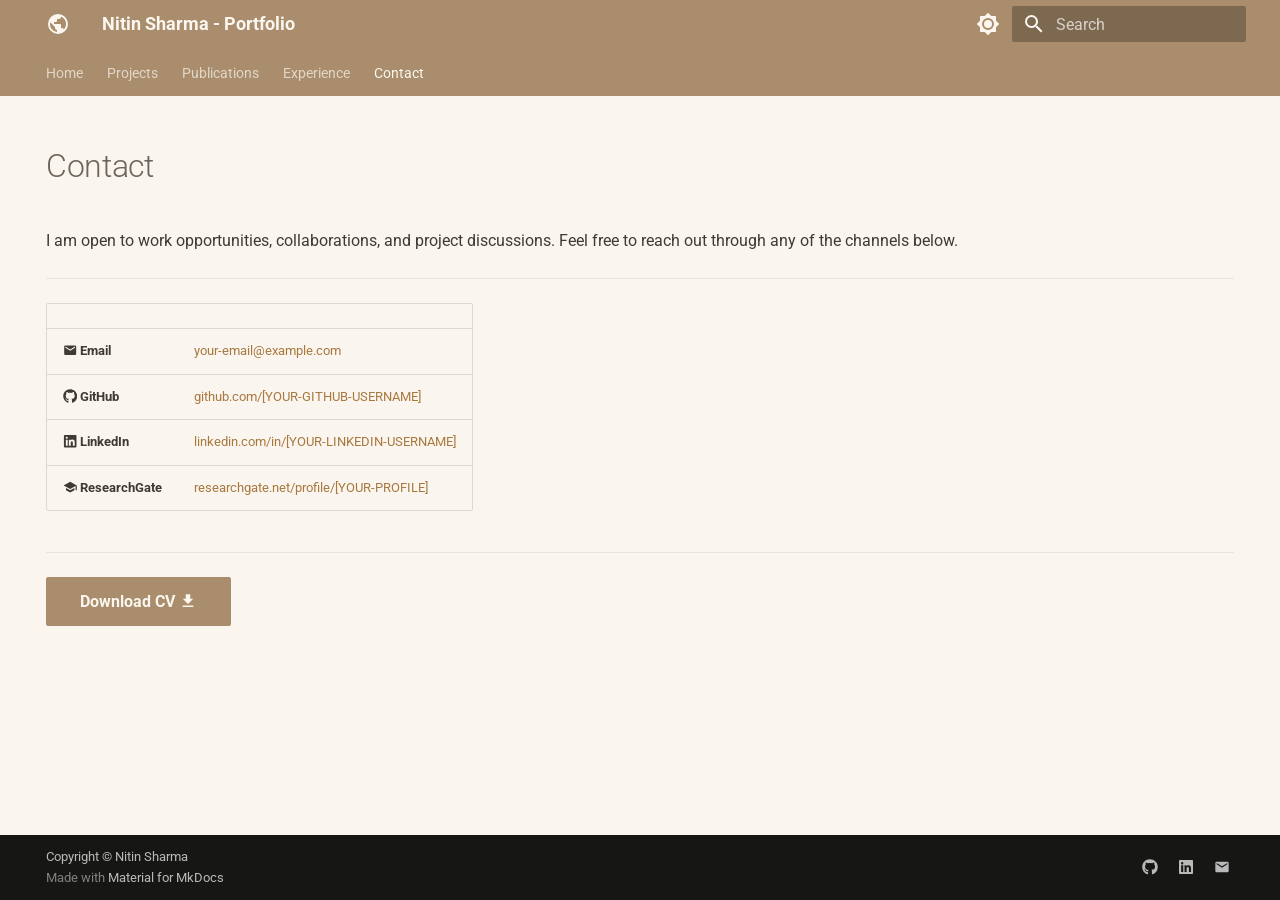
==== contact/index.html @ e61a28f4 "Deployed 3a46491 with MkDocs version: 1.6.1" ====
<!doctype html>
<html lang="en" class="no-js">
  <head>
    
      <meta charset="utf-8">
      <meta name="viewport" content="width=device-width,initial-scale=1">
      
        <meta name="description" content="Portfolio of Nitin Sharma — GIS, Remote Sensing, and Spatial Data Science">
      
      
        <meta name="author" content="Nitin Sharma">
      
      
      
        <link rel="prev" href="../experience/">
      
      
      
        
      
      
      <link rel="icon" href="../assets/images/favicon.png">
      <meta name="generator" content="mkdocs-1.6.1, mkdocs-material-9.7.6">
    
    
      
        <title>Contact - Nitin Sharma - Portfolio</title>
      
    
    
      <link rel="stylesheet" href="../assets/stylesheets/main.484c7ddc.min.css">
      
        
        <link rel="stylesheet" href="../assets/stylesheets/palette.ab4e12ef.min.css">
      
      


    
    
      
    
    
      
        
        
        <link rel="preconnect" href="https://fonts.gstatic.com" crossorigin>
        <link rel="stylesheet" href="https://fonts.googleapis.com/css?family=Roboto:300,300i,400,400i,700,700i%7CRoboto+Mono:400,400i,700,700i&display=fallback">
        <style>:root{--md-text-font:"Roboto";--md-code-font:"Roboto Mono"}</style>
      
    
    
      <link rel="stylesheet" href="../assets/css/extra.css">
    
    <script>__md_scope=new URL("..",location),__md_hash=e=>[...e].reduce(((e,_)=>(e<<5)-e+_.charCodeAt(0)),0),__md_get=(e,_=localStorage,t=__md_scope)=>JSON.parse(_.getItem(t.pathname+"."+e)),__md_set=(e,_,t=localStorage,a=__md_scope)=>{try{t.setItem(a.pathname+"."+e,JSON.stringify(_))}catch(e){}}</script>
    
      

    
    
  </head>
  
  
    
    
      
    
    
    
    
    <body dir="ltr" data-md-color-scheme="default" data-md-color-primary="brown" data-md-color-accent="brown">
  
    
    <input class="md-toggle" data-md-toggle="drawer" type="checkbox" id="__drawer" autocomplete="off">
    <input class="md-toggle" data-md-toggle="search" type="checkbox" id="__search" autocomplete="off">
    <label class="md-overlay" for="__drawer"></label>
    <div data-md-component="skip">
      
        
        <a href="#contact" class="md-skip">
          Skip to content
        </a>
      
    </div>
    <div data-md-component="announce">
      
    </div>
    
    
      

<header class="md-header" data-md-component="header">
  <nav class="md-header__inner md-grid" aria-label="Header">
    <a href=".." title="Nitin Sharma - Portfolio" class="md-header__button md-logo" aria-label="Nitin Sharma - Portfolio" data-md-component="logo">
      
  
  <svg xmlns="http://www.w3.org/2000/svg" viewBox="0 0 24 24"><path d="M17.9 17.39c-.26-.8-1.01-1.39-1.9-1.39h-1v-3a1 1 0 0 0-1-1H8v-2h2a1 1 0 0 0 1-1V7h2a2 2 0 0 0 2-2v-.41a7.984 7.984 0 0 1 2.9 12.8M11 19.93c-3.95-.49-7-3.85-7-7.93 0-.62.08-1.22.21-1.79L9 15v1a2 2 0 0 0 2 2m1-16A10 10 0 0 0 2 12a10 10 0 0 0 10 10 10 10 0 0 0 10-10A10 10 0 0 0 12 2"/></svg>

    </a>
    <label class="md-header__button md-icon" for="__drawer">
      
      <svg xmlns="http://www.w3.org/2000/svg" viewBox="0 0 24 24"><path d="M3 6h18v2H3zm0 5h18v2H3zm0 5h18v2H3z"/></svg>
    </label>
    <div class="md-header__title" data-md-component="header-title">
      <div class="md-header__ellipsis">
        <div class="md-header__topic">
          <span class="md-ellipsis">
            Nitin Sharma - Portfolio
          </span>
        </div>
        <div class="md-header__topic" data-md-component="header-topic">
          <span class="md-ellipsis">
            
              Contact
            
          </span>
        </div>
      </div>
    </div>
    
      
        <form class="md-header__option" data-md-component="palette">
  
    
    
    
    <input class="md-option" data-md-color-media="" data-md-color-scheme="default" data-md-color-primary="brown" data-md-color-accent="brown"  aria-label="Switch to dark mode"  type="radio" name="__palette" id="__palette_0">
    
      <label class="md-header__button md-icon" title="Switch to dark mode" for="__palette_1" hidden>
        <svg xmlns="http://www.w3.org/2000/svg" viewBox="0 0 24 24"><path d="M12 8a4 4 0 0 0-4 4 4 4 0 0 0 4 4 4 4 0 0 0 4-4 4 4 0 0 0-4-4m0 10a6 6 0 0 1-6-6 6 6 0 0 1 6-6 6 6 0 0 1 6 6 6 6 0 0 1-6 6m8-9.31V4h-4.69L12 .69 8.69 4H4v4.69L.69 12 4 15.31V20h4.69L12 23.31 15.31 20H20v-4.69L23.31 12z"/></svg>
      </label>
    
  
    
    
    
    <input class="md-option" data-md-color-media="" data-md-color-scheme="slate" data-md-color-primary="brown" data-md-color-accent="brown"  aria-label="Switch to light mode"  type="radio" name="__palette" id="__palette_1">
    
      <label class="md-header__button md-icon" title="Switch to light mode" for="__palette_0" hidden>
        <svg xmlns="http://www.w3.org/2000/svg" viewBox="0 0 24 24"><path d="M12 18c-.89 0-1.74-.2-2.5-.55C11.56 16.5 13 14.42 13 12s-1.44-4.5-3.5-5.45C10.26 6.2 11.11 6 12 6a6 6 0 0 1 6 6 6 6 0 0 1-6 6m8-9.31V4h-4.69L12 .69 8.69 4H4v4.69L.69 12 4 15.31V20h4.69L12 23.31 15.31 20H20v-4.69L23.31 12z"/></svg>
      </label>
    
  
</form>
      
    
    
      <script>var palette=__md_get("__palette");if(palette&&palette.color){if("(prefers-color-scheme)"===palette.color.media){var media=matchMedia("(prefers-color-scheme: light)"),input=document.querySelector(media.matches?"[data-md-color-media='(prefers-color-scheme: light)']":"[data-md-color-media='(prefers-color-scheme: dark)']");palette.color.media=input.getAttribute("data-md-color-media"),palette.color.scheme=input.getAttribute("data-md-color-scheme"),palette.color.primary=input.getAttribute("data-md-color-primary"),palette.color.accent=input.getAttribute("data-md-color-accent")}for(var[key,value]of Object.entries(palette.color))document.body.setAttribute("data-md-color-"+key,value)}</script>
    
    
    
      
      
        <label class="md-header__button md-icon" for="__search">
          
          <svg xmlns="http://www.w3.org/2000/svg" viewBox="0 0 24 24"><path d="M9.5 3A6.5 6.5 0 0 1 16 9.5c0 1.61-.59 3.09-1.56 4.23l.27.27h.79l5 5-1.5 1.5-5-5v-.79l-.27-.27A6.52 6.52 0 0 1 9.5 16 6.5 6.5 0 0 1 3 9.5 6.5 6.5 0 0 1 9.5 3m0 2C7 5 5 7 5 9.5S7 14 9.5 14 14 12 14 9.5 12 5 9.5 5"/></svg>
        </label>
        <div class="md-search" data-md-component="search" role="dialog">
  <label class="md-search__overlay" for="__search"></label>
  <div class="md-search__inner" role="search">
    <form class="md-search__form" name="search">
      <input type="text" class="md-search__input" name="query" aria-label="Search" placeholder="Search" autocapitalize="off" autocorrect="off" autocomplete="off" spellcheck="false" data-md-component="search-query" required>
      <label class="md-search__icon md-icon" for="__search">
        
        <svg xmlns="http://www.w3.org/2000/svg" viewBox="0 0 24 24"><path d="M9.5 3A6.5 6.5 0 0 1 16 9.5c0 1.61-.59 3.09-1.56 4.23l.27.27h.79l5 5-1.5 1.5-5-5v-.79l-.27-.27A6.52 6.52 0 0 1 9.5 16 6.5 6.5 0 0 1 3 9.5 6.5 6.5 0 0 1 9.5 3m0 2C7 5 5 7 5 9.5S7 14 9.5 14 14 12 14 9.5 12 5 9.5 5"/></svg>
        
        <svg xmlns="http://www.w3.org/2000/svg" viewBox="0 0 24 24"><path d="M20 11v2H8l5.5 5.5-1.42 1.42L4.16 12l7.92-7.92L13.5 5.5 8 11z"/></svg>
      </label>
      <nav class="md-search__options" aria-label="Search">
        
        <button type="reset" class="md-search__icon md-icon" title="Clear" aria-label="Clear" tabindex="-1">
          
          <svg xmlns="http://www.w3.org/2000/svg" viewBox="0 0 24 24"><path d="M19 6.41 17.59 5 12 10.59 6.41 5 5 6.41 10.59 12 5 17.59 6.41 19 12 13.41 17.59 19 19 17.59 13.41 12z"/></svg>
        </button>
      </nav>
      
    </form>
    <div class="md-search__output">
      <div class="md-search__scrollwrap" tabindex="0" data-md-scrollfix>
        <div class="md-search-result" data-md-component="search-result">
          <div class="md-search-result__meta">
            Initializing search
          </div>
          <ol class="md-search-result__list" role="presentation"></ol>
        </div>
      </div>
    </div>
  </div>
</div>
      
    
    
  </nav>
  
</header>
    
    <div class="md-container" data-md-component="container">
      
      
        
          
            
<nav class="md-tabs" aria-label="Tabs" data-md-component="tabs">
  <div class="md-grid">
    <ul class="md-tabs__list">
      
        
  
  
  
  
    <li class="md-tabs__item">
      <a href=".." class="md-tabs__link">
        
  
  
    
  
  Home

      </a>
    </li>
  

      
        
  
  
  
  
    
    
      <li class="md-tabs__item">
        <a href="../projects/" class="md-tabs__link">
          
  
  
  Projects

        </a>
      </li>
    
  

      
        
  
  
  
  
    <li class="md-tabs__item">
      <a href="../publications/" class="md-tabs__link">
        
  
  
    
  
  Publications

      </a>
    </li>
  

      
        
  
  
  
  
    <li class="md-tabs__item">
      <a href="../experience/" class="md-tabs__link">
        
  
  
    
  
  Experience

      </a>
    </li>
  

      
        
  
  
  
    
  
  
    <li class="md-tabs__item md-tabs__item--active">
      <a href="./" class="md-tabs__link">
        
  
  
    
  
  Contact

      </a>
    </li>
  

      
    </ul>
  </div>
</nav>
          
        
      
      <main class="md-main" data-md-component="main">
        <div class="md-main__inner md-grid">
          
            
              
                
              
              <div class="md-sidebar md-sidebar--primary" data-md-component="sidebar" data-md-type="navigation" hidden>
                <div class="md-sidebar__scrollwrap">
                  <div class="md-sidebar__inner">
                    


  


<nav class="md-nav md-nav--primary md-nav--lifted" aria-label="Navigation" data-md-level="0">
  <label class="md-nav__title" for="__drawer">
    <a href=".." title="Nitin Sharma - Portfolio" class="md-nav__button md-logo" aria-label="Nitin Sharma - Portfolio" data-md-component="logo">
      
  
  <svg xmlns="http://www.w3.org/2000/svg" viewBox="0 0 24 24"><path d="M17.9 17.39c-.26-.8-1.01-1.39-1.9-1.39h-1v-3a1 1 0 0 0-1-1H8v-2h2a1 1 0 0 0 1-1V7h2a2 2 0 0 0 2-2v-.41a7.984 7.984 0 0 1 2.9 12.8M11 19.93c-3.95-.49-7-3.85-7-7.93 0-.62.08-1.22.21-1.79L9 15v1a2 2 0 0 0 2 2m1-16A10 10 0 0 0 2 12a10 10 0 0 0 10 10 10 10 0 0 0 10-10A10 10 0 0 0 12 2"/></svg>

    </a>
    Nitin Sharma - Portfolio
  </label>
  
  <ul class="md-nav__list" data-md-scrollfix>
    
      
      
  
  
  
  
    <li class="md-nav__item">
      <a href=".." class="md-nav__link">
        
  
  
  <span class="md-ellipsis">
    
  
    Home
  

    
  </span>
  
  

      </a>
    </li>
  

    
      
      
  
  
  
  
    
    
    
    
      
      
    
    
    <li class="md-nav__item md-nav__item--nested">
      
        
        
        <input class="md-nav__toggle md-toggle " type="checkbox" id="__nav_2" >
        
          
          <label class="md-nav__link" for="__nav_2" id="__nav_2_label" tabindex="0">
            
  
  
  <span class="md-ellipsis">
    
  
    Projects
  

    
  </span>
  
  

            <span class="md-nav__icon md-icon"></span>
          </label>
        
        <nav class="md-nav" data-md-level="1" aria-labelledby="__nav_2_label" aria-expanded="false">
          <label class="md-nav__title" for="__nav_2">
            <span class="md-nav__icon md-icon"></span>
            
  
    Projects
  

          </label>
          <ul class="md-nav__list" data-md-scrollfix>
            
              
                
  
  
  
  
    <li class="md-nav__item">
      <a href="../projects/" class="md-nav__link">
        
  
  
  <span class="md-ellipsis">
    
  
    All Projects
  

    
  </span>
  
  

      </a>
    </li>
  

              
            
              
                
  
  
  
  
    <li class="md-nav__item">
      <a href="../projects/sample-project/" class="md-nav__link">
        
  
  
  <span class="md-ellipsis">
    
  
    Sample Project
  

    
  </span>
  
  

      </a>
    </li>
  

              
            
              
                
  
  
  
  
    <li class="md-nav__item">
      <a href="../projects/sample-notebook/" class="md-nav__link">
        
  
  
  <span class="md-ellipsis">
    
  
    Sample Notebook
  

    
  </span>
  
  

      </a>
    </li>
  

              
            
          </ul>
        </nav>
      
    </li>
  

    
      
      
  
  
  
  
    <li class="md-nav__item">
      <a href="../publications/" class="md-nav__link">
        
  
  
  <span class="md-ellipsis">
    
  
    Publications
  

    
  </span>
  
  

      </a>
    </li>
  

    
      
      
  
  
  
  
    <li class="md-nav__item">
      <a href="../experience/" class="md-nav__link">
        
  
  
  <span class="md-ellipsis">
    
  
    Experience
  

    
  </span>
  
  

      </a>
    </li>
  

    
      
      
  
  
    
  
  
  
    <li class="md-nav__item md-nav__item--active">
      
      <input class="md-nav__toggle md-toggle" type="checkbox" id="__toc">
      
      
        
      
      
      <a href="./" class="md-nav__link md-nav__link--active">
        
  
  
  <span class="md-ellipsis">
    
  
    Contact
  

    
  </span>
  
  

      </a>
      
    </li>
  

    
  </ul>
</nav>
                  </div>
                </div>
              </div>
            
            
              
                
              
              <div class="md-sidebar md-sidebar--secondary" data-md-component="sidebar" data-md-type="toc" hidden>
                <div class="md-sidebar__scrollwrap">
                  <div class="md-sidebar__inner">
                    

<nav class="md-nav md-nav--secondary" aria-label="Table of contents">
  
  
  
    
  
  
</nav>
                  </div>
                </div>
              </div>
            
          
          
            <div class="md-content" data-md-component="content">
              
              <article class="md-content__inner md-typeset">
                
                  
  




<!--
CHECKLIST FOR THIS PAGE:
- [ ] Replace [YOUR-EMAIL-ADDRESS] with your actual email
- [ ] Replace [YOUR-GITHUB-USERNAME] with your GitHub username
- [ ] Replace [YOUR-LINKEDIN-USERNAME] with your LinkedIn username
- [ ] Replace [YOUR-NAME] in the CV link with the actual filename of your PDF
- [ ] Delete the Twitter/X row if you don't use it
- [ ] Delete the ResearchGate row if not applicable
-->

<h1 id="contact">Contact</h1>
<p>I am open to work opportunities, collaborations, and project discussions.
Feel free to reach out through any of the channels below.</p>
<hr />
<table>
<thead>
<tr>
<th></th>
<th></th>
</tr>
</thead>
<tbody>
<tr>
<td><span class="twemoji"><svg xmlns="http://www.w3.org/2000/svg" viewBox="0 0 24 24"><path d="m20 8-8 5-8-5V6l8 5 8-5m0-2H4c-1.11 0-2 .89-2 2v12a2 2 0 0 0 2 2h16a2 2 0 0 0 2-2V6a2 2 0 0 0-2-2"/></svg></span> <strong>Email</strong></td>
<td><a href="mailto:[YOUR-EMAIL-ADDRESS]">your-email@example.com</a></td>
</tr>
<tr>
<td><span class="twemoji"><svg xmlns="http://www.w3.org/2000/svg" viewBox="0 0 512 512"><!--! Font Awesome Free 7.1.0 by @fontawesome - https://fontawesome.com License - https://fontawesome.com/license/free (Icons: CC BY 4.0, Fonts: SIL OFL 1.1, Code: MIT License) Copyright 2025 Fonticons, Inc.--><path d="M173.9 397.4c0 2-2.3 3.6-5.2 3.6-3.3.3-5.6-1.3-5.6-3.6 0-2 2.3-3.6 5.2-3.6 3-.3 5.6 1.3 5.6 3.6m-31.1-4.5c-.7 2 1.3 4.3 4.3 4.9 2.6 1 5.6 0 6.2-2s-1.3-4.3-4.3-5.2c-2.6-.7-5.5.3-6.2 2.3m44.2-1.7c-2.9.7-4.9 2.6-4.6 4.9.3 2 2.9 3.3 5.9 2.6 2.9-.7 4.9-2.6 4.6-4.6-.3-1.9-3-3.2-5.9-2.9M252.8 8C114.1 8 8 113.3 8 252c0 110.9 69.8 205.8 169.5 239.2 12.8 2.3 17.3-5.6 17.3-12.1 0-6.2-.3-40.4-.3-61.4 0 0-70 15-84.7-29.8 0 0-11.4-29.1-27.8-36.6 0 0-22.9-15.7 1.6-15.4 0 0 24.9 2 38.6 25.8 21.9 38.6 58.6 27.5 72.9 20.9 2.3-16 8.8-27.1 16-33.7-55.9-6.2-112.3-14.3-112.3-110.5 0-27.5 7.6-41.3 23.6-58.9-2.6-6.5-11.1-33.3 2.6-67.9 20.9-6.5 69 27 69 27 20-5.6 41.5-8.5 62.8-8.5s42.8 2.9 62.8 8.5c0 0 48.1-33.6 69-27 13.7 34.7 5.2 61.4 2.6 67.9 16 17.7 25.8 31.5 25.8 58.9 0 96.5-58.9 104.2-114.8 110.5 9.2 7.9 17 22.9 17 46.4 0 33.7-.3 75.4-.3 83.6 0 6.5 4.6 14.4 17.3 12.1C436.2 457.8 504 362.9 504 252 504 113.3 391.5 8 252.8 8M105.2 352.9c-1.3 1-1 3.3.7 5.2 1.6 1.6 3.9 2.3 5.2 1 1.3-1 1-3.3-.7-5.2-1.6-1.6-3.9-2.3-5.2-1m-10.8-8.1c-.7 1.3.3 2.9 2.3 3.9 1.6 1 3.6.7 4.3-.7.7-1.3-.3-2.9-2.3-3.9-2-.6-3.6-.3-4.3.7m32.4 35.6c-1.6 1.3-1 4.3 1.3 6.2 2.3 2.3 5.2 2.6 6.5 1 1.3-1.3.7-4.3-1.3-6.2-2.2-2.3-5.2-2.6-6.5-1m-11.4-14.7c-1.6 1-1.6 3.6 0 5.9s4.3 3.3 5.6 2.3c1.6-1.3 1.6-3.9 0-6.2-1.4-2.3-4-3.3-5.6-2"/></svg></span> <strong>GitHub</strong></td>
<td><a href="https://github.com/[YOUR-GITHUB-USERNAME]">github.com/[YOUR-GITHUB-USERNAME]</a></td>
</tr>
<tr>
<td><span class="twemoji"><svg xmlns="http://www.w3.org/2000/svg" viewBox="0 0 448 512"><!--! Font Awesome Free 7.1.0 by @fontawesome - https://fontawesome.com License - https://fontawesome.com/license/free (Icons: CC BY 4.0, Fonts: SIL OFL 1.1, Code: MIT License) Copyright 2025 Fonticons, Inc.--><path d="M416 32H31.9C14.3 32 0 46.5 0 64.3v383.4C0 465.5 14.3 480 31.9 480H416c17.6 0 32-14.5 32-32.3V64.3c0-17.8-14.4-32.3-32-32.3M135.4 416H69V202.2h66.5V416zM102.2 96a38.5 38.5 0 1 1 0 77 38.5 38.5 0 1 1 0-77m282.1 320h-66.4V312c0-24.8-.5-56.7-34.5-56.7-34.6 0-39.9 27-39.9 54.9V416h-66.4V202.2h63.7v29.2h.9c8.9-16.8 30.6-34.5 62.9-34.5 67.2 0 79.7 44.3 79.7 101.9z"/></svg></span> <strong>LinkedIn</strong></td>
<td><a href="https://linkedin.com/in/[YOUR-LINKEDIN-USERNAME]">linkedin.com/in/[YOUR-LINKEDIN-USERNAME]</a></td>
</tr>
<tr>
<td><span class="twemoji"><svg xmlns="http://www.w3.org/2000/svg" viewBox="0 0 24 24"><path d="M12 3 1 9l11 6 9-4.91V17h2V9M5 13.18v4L12 21l7-3.82v-4L12 17z"/></svg></span> <strong>ResearchGate</strong></td>
<td><a href="https://www.researchgate.net/profile/[YOUR-PROFILE]">researchgate.net/profile/[YOUR-PROFILE]</a></td>
</tr>
</tbody>
</table>
<hr />
<p><a class="md-button md-button--primary" href="assets/[YOUR-NAME]-CV.pdf">Download CV <span class="twemoji"><svg xmlns="http://www.w3.org/2000/svg" viewBox="0 0 24 24"><path d="M5 20h14v-2H5m14-9h-4V3H9v6H5l7 7z"/></svg></span></a></p>







  
  




  



                
              </article>
            </div>
          
          
<script>var target=document.getElementById(location.hash.slice(1));target&&target.name&&(target.checked=target.name.startsWith("__tabbed_"))</script>
        </div>
        
          <button type="button" class="md-top md-icon" data-md-component="top" hidden>
  
  <svg xmlns="http://www.w3.org/2000/svg" viewBox="0 0 24 24"><path d="M13 20h-2V8l-5.5 5.5-1.42-1.42L12 4.16l7.92 7.92-1.42 1.42L13 8z"/></svg>
  Back to top
</button>
        
      </main>
      
        <footer class="md-footer">
  
  <div class="md-footer-meta md-typeset">
    <div class="md-footer-meta__inner md-grid">
      <div class="md-copyright">
  
    <div class="md-copyright__highlight">
      Copyright &copy; Nitin Sharma
    </div>
  
  
    Made with
    <a href="https://squidfunk.github.io/mkdocs-material/" target="_blank" rel="noopener">
      Material for MkDocs
    </a>
  
</div>
      
        
<div class="md-social">
  
    
    
    
    
      
      
    
    <a href="https://github.com/nitin18geo" target="_blank" rel="noopener" title="github.com" class="md-social__link">
      <svg xmlns="http://www.w3.org/2000/svg" viewBox="0 0 512 512"><!--! Font Awesome Free 7.1.0 by @fontawesome - https://fontawesome.com License - https://fontawesome.com/license/free (Icons: CC BY 4.0, Fonts: SIL OFL 1.1, Code: MIT License) Copyright 2025 Fonticons, Inc.--><path d="M173.9 397.4c0 2-2.3 3.6-5.2 3.6-3.3.3-5.6-1.3-5.6-3.6 0-2 2.3-3.6 5.2-3.6 3-.3 5.6 1.3 5.6 3.6m-31.1-4.5c-.7 2 1.3 4.3 4.3 4.9 2.6 1 5.6 0 6.2-2s-1.3-4.3-4.3-5.2c-2.6-.7-5.5.3-6.2 2.3m44.2-1.7c-2.9.7-4.9 2.6-4.6 4.9.3 2 2.9 3.3 5.9 2.6 2.9-.7 4.9-2.6 4.6-4.6-.3-1.9-3-3.2-5.9-2.9M252.8 8C114.1 8 8 113.3 8 252c0 110.9 69.8 205.8 169.5 239.2 12.8 2.3 17.3-5.6 17.3-12.1 0-6.2-.3-40.4-.3-61.4 0 0-70 15-84.7-29.8 0 0-11.4-29.1-27.8-36.6 0 0-22.9-15.7 1.6-15.4 0 0 24.9 2 38.6 25.8 21.9 38.6 58.6 27.5 72.9 20.9 2.3-16 8.8-27.1 16-33.7-55.9-6.2-112.3-14.3-112.3-110.5 0-27.5 7.6-41.3 23.6-58.9-2.6-6.5-11.1-33.3 2.6-67.9 20.9-6.5 69 27 69 27 20-5.6 41.5-8.5 62.8-8.5s42.8 2.9 62.8 8.5c0 0 48.1-33.6 69-27 13.7 34.7 5.2 61.4 2.6 67.9 16 17.7 25.8 31.5 25.8 58.9 0 96.5-58.9 104.2-114.8 110.5 9.2 7.9 17 22.9 17 46.4 0 33.7-.3 75.4-.3 83.6 0 6.5 4.6 14.4 17.3 12.1C436.2 457.8 504 362.9 504 252 504 113.3 391.5 8 252.8 8M105.2 352.9c-1.3 1-1 3.3.7 5.2 1.6 1.6 3.9 2.3 5.2 1 1.3-1 1-3.3-.7-5.2-1.6-1.6-3.9-2.3-5.2-1m-10.8-8.1c-.7 1.3.3 2.9 2.3 3.9 1.6 1 3.6.7 4.3-.7.7-1.3-.3-2.9-2.3-3.9-2-.6-3.6-.3-4.3.7m32.4 35.6c-1.6 1.3-1 4.3 1.3 6.2 2.3 2.3 5.2 2.6 6.5 1 1.3-1.3.7-4.3-1.3-6.2-2.2-2.3-5.2-2.6-6.5-1m-11.4-14.7c-1.6 1-1.6 3.6 0 5.9s4.3 3.3 5.6 2.3c1.6-1.3 1.6-3.9 0-6.2-1.4-2.3-4-3.3-5.6-2"/></svg>
    </a>
  
    
    
    
    
      
      
    
    <a href="https://linkedin.com/in/nitingeology" target="_blank" rel="noopener" title="linkedin.com" class="md-social__link">
      <svg xmlns="http://www.w3.org/2000/svg" viewBox="0 0 448 512"><!--! Font Awesome Free 7.1.0 by @fontawesome - https://fontawesome.com License - https://fontawesome.com/license/free (Icons: CC BY 4.0, Fonts: SIL OFL 1.1, Code: MIT License) Copyright 2025 Fonticons, Inc.--><path d="M416 32H31.9C14.3 32 0 46.5 0 64.3v383.4C0 465.5 14.3 480 31.9 480H416c17.6 0 32-14.5 32-32.3V64.3c0-17.8-14.4-32.3-32-32.3M135.4 416H69V202.2h66.5V416zM102.2 96a38.5 38.5 0 1 1 0 77 38.5 38.5 0 1 1 0-77m282.1 320h-66.4V312c0-24.8-.5-56.7-34.5-56.7-34.6 0-39.9 27-39.9 54.9V416h-66.4V202.2h63.7v29.2h.9c8.9-16.8 30.6-34.5 62.9-34.5 67.2 0 79.7 44.3 79.7 101.9z"/></svg>
    </a>
  
    
    
    
    
    <a href="mailto:nitin18geo@gmail.com" target="_blank" rel="noopener" title="" class="md-social__link">
      <svg xmlns="http://www.w3.org/2000/svg" viewBox="0 0 24 24"><path d="m20 8-8 5-8-5V6l8 5 8-5m0-2H4c-1.11 0-2 .89-2 2v12a2 2 0 0 0 2 2h16a2 2 0 0 0 2-2V6a2 2 0 0 0-2-2"/></svg>
    </a>
  
</div>
      
    </div>
  </div>
</footer>
      
    </div>
    <div class="md-dialog" data-md-component="dialog">
      <div class="md-dialog__inner md-typeset"></div>
    </div>
    
    
    
      
      
      <script id="__config" type="application/json">{"annotate": null, "base": "..", "features": ["navigation.tabs", "navigation.top", "content.code.copy"], "search": "../assets/javascripts/workers/search.2c215733.min.js", "tags": null, "translations": {"clipboard.copied": "Copied to clipboard", "clipboard.copy": "Copy to clipboard", "search.result.more.one": "1 more on this page", "search.result.more.other": "# more on this page", "search.result.none": "No matching documents", "search.result.one": "1 matching document", "search.result.other": "# matching documents", "search.result.placeholder": "Type to start searching", "search.result.term.missing": "Missing", "select.version": "Select version"}, "version": null}</script>
    
    
      <script src="../assets/javascripts/bundle.79ae519e.min.js"></script>
      
    
  </body>
</html>
---- assets/stylesheets/main.484c7ddc.min.css ----
@charset "UTF-8";html{-webkit-text-size-adjust:none;-moz-text-size-adjust:none;text-size-adjust:none;box-sizing:border-box}*,:after,:before{box-sizing:inherit}@media (prefers-reduced-motion){*,:after,:before{transition:none!important}}body{margin:0}a,button,input,label{-webkit-tap-highlight-color:transparent}a{color:inherit;text-decoration:none}hr{border:0;box-sizing:initial;display:block;height:.05rem;overflow:visible;padding:0}small{font-size:80%}sub,sup{line-height:1em}img{border-style:none}table{border-collapse:initial;border-spacing:0}td,th{font-weight:400;vertical-align:top}button{background:#0000;border:0;font-family:inherit;font-size:inherit;margin:0;padding:0}input{border:0;outline:none}:root{--md-primary-fg-color:#4051b5;--md-primary-fg-color--light:#5d6cc0;--md-primary-fg-color--dark:#303fa1;--md-primary-bg-color:#fff;--md-primary-bg-color--light:#ffffffb3;--md-accent-fg-color:#526cfe;--md-accent-fg-color--transparent:#526cfe1a;--md-accent-bg-color:#fff;--md-accent-bg-color--light:#ffffffb3}[data-md-color-scheme=default]{color-scheme:light}[data-md-color-scheme=default] img[src$="#gh-dark-mode-only"],[data-md-color-scheme=default] img[src$="#only-dark"]{display:none}:root,[data-md-color-scheme=default]{--md-hue:225deg;--md-default-fg-color:#000000de;--md-default-fg-color--light:#0000008a;--md-default-fg-color--lighter:#00000052;--md-default-fg-color--lightest:#00000012;--md-default-bg-color:#fff;--md-default-bg-color--light:#ffffffb3;--md-default-bg-color--lighter:#ffffff4d;--md-default-bg-color--lightest:#ffffff1f;--md-code-fg-color:#36464e;--md-code-bg-color:#f5f5f5;--md-code-bg-color--light:#f5f5f5b3;--md-code-bg-color--lighter:#f5f5f54d;--md-code-hl-color:#4287ff;--md-code-hl-color--light:#4287ff1a;--md-code-hl-number-color:#d52a2a;--md-code-hl-special-color:#db1457;--md-code-hl-function-color:#a846b9;--md-code-hl-constant-color:#6e59d9;--md-code-hl-keyword-color:#3f6ec6;--md-code-hl-string-color:#1c7d4d;--md-code-hl-name-color:var(--md-code-fg-color);--md-code-hl-operator-color:var(--md-default-fg-color--light);--md-code-hl-punctuation-color:var(--md-default-fg-color--light);--md-code-hl-comment-color:var(--md-default-fg-color--light);--md-code-hl-generic-color:var(--md-default-fg-color--light);--md-code-hl-variable-color:var(--md-default-fg-color--light);--md-typeset-color:var(--md-default-fg-color);--md-typeset-a-color:var(--md-primary-fg-color);--md-typeset-del-color:#f5503d26;--md-typeset-ins-color:#0bd57026;--md-typeset-kbd-color:#fafafa;--md-typeset-kbd-accent-color:#fff;--md-typeset-kbd-border-color:#b8b8b8;--md-typeset-mark-color:#ffff0080;--md-typeset-table-color:#0000001f;--md-typeset-table-color--light:rgba(0,0,0,.035);--md-admonition-fg-color:var(--md-default-fg-color);--md-admonition-bg-color:var(--md-default-bg-color);--md-warning-fg-color:#000000de;--md-warning-bg-color:#ff9;--md-footer-fg-color:#fff;--md-footer-fg-color--light:#ffffffb3;--md-footer-fg-color--lighter:#ffffff73;--md-footer-bg-color:#000000de;--md-footer-bg-color--dark:#00000052;--md-shadow-z1:0 0.2rem 0.5rem #0000000d,0 0 0.05rem #0000001a;--md-shadow-z2:0 0.2rem 0.5rem #0000001a,0 0 0.05rem #00000040;--md-shadow-z3:0 0.2rem 0.5rem #0003,0 0 0.05rem #00000059}.md-icon svg{fill:currentcolor;display:block;height:1.2rem;width:1.2rem}body{-webkit-font-smoothing:antialiased;-moz-osx-font-smoothing:grayscale;--md-text-font-family:var(--md-text-font,_),-apple-system,BlinkMacSystemFont,Helvetica,Arial,sans-serif;--md-code-font-family:var(--md-code-font,_),SFMono-Regular,Consolas,Menlo,monospace}aside,body,input{font-feature-settings:"kern","liga";color:var(--md-typeset-color);font-family:var(--md-text-font-family)}code,kbd,pre{font-feature-settings:"kern";font-family:var(--md-code-font-family)}:root{--md-typeset-table-sort-icon:url('data:image/svg+xml;charset=utf-8,<svg xmlns="http://www.w3.org/2000/svg" viewBox="0 0 24 24"><path d="m18 21-4-4h3V7h-3l4-4 4 4h-3v10h3M2 19v-2h10v2M2 13v-2h7v2M2 7V5h4v2z"/></svg>');--md-typeset-table-sort-icon--asc:url('data:image/svg+xml;charset=utf-8,<svg xmlns="http://www.w3.org/2000/svg" viewBox="0 0 24 24"><path d="M19 17h3l-4 4-4-4h3V3h2M2 17h10v2H2M6 5v2H2V5m0 6h7v2H2z"/></svg>');--md-typeset-table-sort-icon--desc:url('data:image/svg+xml;charset=utf-8,<svg xmlns="http://www.w3.org/2000/svg" viewBox="0 0 24 24"><path d="M19 7h3l-4-4-4 4h3v14h2M2 17h10v2H2M6 5v2H2V5m0 6h7v2H2z"/></svg>')}.md-typeset{-webkit-print-color-adjust:exact;color-adjust:exact;font-size:.8rem;line-height:1.6;overflow-wrap:break-word}@media print{.md-typeset{font-size:.68rem}}.md-typeset blockquote,.md-typeset dl,.md-typeset figure,.md-typeset ol,.md-typeset pre,.md-typeset ul{margin-bottom:1em;margin-top:1em}.md-typeset h1{color:var(--md-default-fg-color--light);font-size:2em;line-height:1.3;margin:0 0 1.25em}.md-typeset h1,.md-typeset h2{font-weight:300;letter-spacing:-.01em}.md-typeset h2{font-size:1.5625em;line-height:1.4;margin:1.6em 0 .64em}.md-typeset h3{font-size:1.25em;font-weight:400;letter-spacing:-.01em;line-height:1.5;margin:1.6em 0 .8em}.md-typeset h2+h3{margin-top:.8em}.md-typeset h4{font-weight:700;letter-spacing:-.01em;margin:1em 0}.md-typeset h5,.md-typeset h6{color:var(--md-default-fg-color--light);font-size:.8em;font-weight:700;letter-spacing:-.01em;margin:1.25em 0}.md-typeset h5{text-transform:uppercase}.md-typeset h5 code{text-transform:none}.md-typeset hr{border-bottom:.05rem solid var(--md-default-fg-color--lightest);display:flow-root;margin:1.5em 0}.md-typeset a{color:var(--md-typeset-a-color);word-break:break-word}.md-typeset a,.md-typeset a:before{transition:color 125ms}.md-typeset a:focus,.md-typeset a:hover{color:var(--md-accent-fg-color)}.md-typeset a:focus code,.md-typeset a:hover code{background-color:var(--md-accent-fg-color--transparent);color:var(--md-accent-fg-color)}.md-typeset a code{color:var(--md-typeset-a-color)}.md-typeset a.focus-visible{outline-color:var(--md-accent-fg-color);outline-offset:.2rem}.md-typeset code,.md-typeset kbd,.md-typeset pre{color:var(--md-code-fg-color);direction:ltr;font-variant-ligatures:none;transition:background-color 125ms}@media print{.md-typeset code,.md-typeset kbd,.md-typeset pre{white-space:pre-wrap}}.md-typeset code{background-color:var(--md-code-bg-color);border-radius:.1rem;-webkit-box-decoration-break:clone;box-decoration-break:clone;font-size:.85em;padding:0 .2941176471em;transition:color 125ms,background-color 125ms;word-break:break-word}.md-typeset code:not(.focus-visible){-webkit-tap-highlight-color:transparent;outline:none}.md-typeset pre{display:flow-root;line-height:1.4;position:relative}.md-typeset pre>code{-webkit-box-decoration-break:slice;box-decoration-break:slice;box-shadow:none;display:block;margin:0;outline-color:var(--md-accent-fg-color);overflow:auto;padding:.7720588235em 1.1764705882em;scrollbar-color:var(--md-default-fg-color--lighter) #0000;scrollbar-width:thin;touch-action:auto;word-break:normal}.md-typeset pre>code:hover{scrollbar-color:var(--md-accent-fg-color) #0000}.md-typeset pre>code::-webkit-scrollbar{height:.2rem;width:.2rem}.md-typeset pre>code::-webkit-scrollbar-thumb{background-color:var(--md-default-fg-color--lighter)}.md-typeset pre>code::-webkit-scrollbar-thumb:hover{background-color:var(--md-accent-fg-color)}.md-typeset kbd{background-color:var(--md-typeset-kbd-color);border-radius:.1rem;box-shadow:0 .1rem 0 .05rem var(--md-typeset-kbd-border-color),0 .1rem 0 var(--md-typeset-kbd-border-color),0 -.1rem .2rem var(--md-typeset-kbd-accent-color) inset;color:var(--md-default-fg-color);display:inline-block;font-size:.75em;padding:0 .6666666667em;vertical-align:text-top;word-break:break-word}.md-typeset mark{background-color:var(--md-typeset-mark-color);-webkit-box-decoration-break:clone;box-decoration-break:clone;color:inherit;word-break:break-word}.md-typeset abbr{cursor:help;text-decoration:none}.md-typeset [data-preview],.md-typeset abbr{border-bottom:.05rem dotted var(--md-default-fg-color--light)}.md-typeset small{opacity:.75}[dir=ltr] .md-typeset sub,[dir=ltr] .md-typeset sup{margin-left:.078125em}[dir=rtl] .md-typeset sub,[dir=rtl] .md-typeset sup{margin-right:.078125em}[dir=ltr] .md-typeset blockquote{padding-left:.6rem}[dir=rtl] .md-typeset blockquote{padding-right:.6rem}[dir=ltr] .md-typeset blockquote{border-left:.2rem solid var(--md-default-fg-color--lighter)}[dir=rtl] .md-typeset blockquote{border-right:.2rem solid var(--md-default-fg-color--lighter)}.md-typeset blockquote{color:var(--md-default-fg-color--light);margin-left:0;margin-right:0}.md-typeset ul{list-style-type:disc}.md-typeset ul[type]{list-style-type:revert-layer}[dir=ltr] .md-typeset ol,[dir=ltr] .md-typeset ul{margin-left:.625em}[dir=rtl] .md-typeset ol,[dir=rtl] .md-typeset ul{margin-right:.625em}.md-typeset ol,.md-typeset ul{padding:0}.md-typeset ol:not([hidden]),.md-typeset ul:not([hidden]){display:flow-root}.md-typeset ol ol,.md-typeset ul ol{list-style-type:lower-alpha}.md-typeset ol ol ol,.md-typeset ul ol ol{list-style-type:lower-roman}.md-typeset ol ol ol ol,.md-typeset ul ol ol ol{list-style-type:upper-alpha}.md-typeset ol ol ol ol ol,.md-typeset ul ol ol ol ol{list-style-type:upper-roman}.md-typeset ol[type],.md-typeset ul[type]{list-style-type:revert-layer}[dir=ltr] .md-typeset ol li,[dir=ltr] .md-typeset ul li{margin-left:1.25em}[dir=rtl] .md-typeset ol li,[dir=rtl] .md-typeset ul li{margin-right:1.25em}.md-typeset ol li,.md-typeset ul li{margin-bottom:.5em}.md-typeset ol li blockquote,.md-typeset ol li p,.md-typeset ul li blockquote,.md-typeset ul li p{margin:.5em 0}.md-typeset ol li:last-child,.md-typeset ul li:last-child{margin-bottom:0}[dir=ltr] .md-typeset ol li ol,[dir=ltr] .md-typeset ol li ul,[dir=ltr] .md-typeset ul li ol,[dir=ltr] .md-typeset ul li ul{margin-left:.625em}[dir=rtl] .md-typeset ol li ol,[dir=rtl] .md-typeset ol li ul,[dir=rtl] .md-typeset ul li ol,[dir=rtl] .md-typeset ul li ul{margin-right:.625em}.md-typeset ol li ol,.md-typeset ol li ul,.md-typeset ul li ol,.md-typeset ul li ul{margin-bottom:.5em;margin-top:.5em}[dir=ltr] .md-typeset dd{margin-left:1.875em}[dir=rtl] .md-typeset dd{margin-right:1.875em}.md-typeset dd{margin-bottom:1.5em;margin-top:1em}.md-typeset img,.md-typeset svg,.md-typeset video{height:auto;max-width:100%}.md-typeset img[align=left]{margin:1em 1em 1em 0}.md-typeset img[align=right]{margin:1em 0 1em 1em}.md-typeset img[align]:only-child{margin-top:0}.md-typeset figure{display:flow-root;margin:1em auto;max-width:100%;text-align:center;width:fit-content}.md-typeset figure img{display:block;margin:0 auto}.md-typeset figcaption{font-style:italic;margin:1em auto;max-width:24rem}.md-typeset iframe{max-width:100%}.md-typeset table:not([class]){background-color:var(--md-default-bg-color);border:.05rem solid var(--md-typeset-table-color);border-radius:.1rem;display:inline-block;font-size:.64rem;max-width:100%;overflow:auto;touch-action:auto}@media print{.md-typeset table:not([class]){display:table}}.md-typeset table:not([class])+*{margin-top:1.5em}.md-typeset table:not([class]) td>:first-child,.md-typeset table:not([class]) th>:first-child{margin-top:0}.md-typeset table:not([class]) td>:last-child,.md-typeset table:not([class]) th>:last-child{margin-bottom:0}.md-typeset table:not([class]) td:not([align]),.md-typeset table:not([class]) th:not([align]){text-align:left}[dir=rtl] .md-typeset table:not([class]) td:not([align]),[dir=rtl] .md-typeset table:not([class]) th:not([align]){text-align:right}.md-typeset table:not([class]) th{font-weight:700;min-width:5rem;padding:.9375em 1.25em;vertical-align:top}.md-typeset table:not([class]) td{border-top:.05rem solid var(--md-typeset-table-color);padding:.9375em 1.25em;vertical-align:top}.md-typeset table:not([class]) tbody tr{transition:background-color 125ms}.md-typeset table:not([class]) tbody tr:hover{background-color:var(--md-typeset-table-color--light);box-shadow:0 .05rem 0 var(--md-default-bg-color) inset}.md-typeset table:not([class]) a{word-break:normal}.md-typeset table th[role=columnheader]{cursor:pointer}[dir=ltr] .md-typeset table th[role=columnheader]:after{margin-left:.5em}[dir=rtl] .md-typeset table th[role=columnheader]:after{margin-right:.5em}.md-typeset table th[role=columnheader]:after{content:"";display:inline-block;height:1.2em;-webkit-mask-image:var(--md-typeset-table-sort-icon);mask-image:var(--md-typeset-table-sort-icon);-webkit-mask-repeat:no-repeat;mask-repeat:no-repeat;-webkit-mask-size:contain;mask-size:contain;transition:background-color 125ms;vertical-align:text-bottom;width:1.2em}.md-typeset table th[role=columnheader]:hover:after{background-color:var(--md-default-fg-color--lighter)}.md-typeset table th[role=columnheader][aria-sort=ascending]:after{background-color:var(--md-default-fg-color--light);-webkit-mask-image:var(--md-typeset-table-sort-icon--asc);mask-image:var(--md-typeset-table-sort-icon--asc)}.md-typeset table th[role=columnheader][aria-sort=descending]:after{background-color:var(--md-default-fg-color--light);-webkit-mask-image:var(--md-typeset-table-sort-icon--desc);mask-image:var(--md-typeset-table-sort-icon--desc)}.md-typeset__scrollwrap{margin:1em -.8rem;overflow-x:auto;touch-action:auto}.md-typeset__table{display:inline-block;margin-bottom:.5em;padding:0 .8rem}@media print{.md-typeset__table{display:block}}html .md-typeset__table table{display:table;margin:0;overflow:hidden;width:100%}@media screen and (max-width:44.984375em){.md-content__inner>pre{margin:1em -.8rem}.md-content__inner>pre code{border-radius:0}}.md-typeset .md-author{border-radius:100%;display:block;flex-shrink:0;height:1.6rem;overflow:hidden;position:relative;transition:color 125ms,transform 125ms;width:1.6rem}.md-typeset .md-author img{display:block}.md-typeset .md-author--more{background:var(--md-default-fg-color--lightest);color:var(--md-default-fg-color--lighter);font-size:.6rem;font-weight:700;line-height:1.6rem;text-align:center}.md-typeset .md-author--long{height:2.4rem;width:2.4rem}.md-typeset a.md-author{transform:scale(1)}.md-typeset a.md-author img{border-radius:100%;filter:grayscale(100%) opacity(75%);transition:filter 125ms}.md-typeset a.md-author:focus,.md-typeset a.md-author:hover{transform:scale(1.1);z-index:1}.md-typeset a.md-author:focus img,.md-typeset a.md-author:hover img{filter:grayscale(0)}.md-banner{background-color:var(--md-footer-bg-color);color:var(--md-footer-fg-color);overflow:auto}@media print{.md-banner{display:none}}.md-banner--warning{background-color:var(--md-warning-bg-color);color:var(--md-warning-fg-color)}.md-banner__inner{font-size:.7rem;margin:.6rem auto;padding:0 .8rem}[dir=ltr] .md-banner__button{float:right}[dir=rtl] .md-banner__button{float:left}.md-banner__button{color:inherit;cursor:pointer;transition:opacity .25s}.no-js .md-banner__button{display:none}.md-banner__button:hover{opacity:.7}html{font-size:125%;height:100%;overflow-x:hidden}@media screen and (min-width:100em){html{font-size:137.5%}}@media screen and (min-width:125em){html{font-size:150%}}body{background-color:var(--md-default-bg-color);display:flex;flex-direction:column;font-size:.5rem;min-height:100%;position:relative;width:100%}@media print{body{display:block}}@media screen and (max-width:59.984375em){body[data-md-scrolllock]{position:fixed}}.md-grid{margin-left:auto;margin-right:auto;max-width:61rem}.md-container{display:flex;flex-direction:column;flex-grow:1}@media print{.md-container{display:block}}.md-main{flex-grow:1}.md-main__inner{display:flex;height:100%;margin-top:1.5rem}.md-ellipsis{overflow:hidden;text-overflow:ellipsis}.md-toggle{display:none}.md-option{height:0;opacity:0;position:absolute;width:0}.md-option:checked+label:not([hidden]){display:block}.md-option.focus-visible+label{outline-color:var(--md-accent-fg-color);outline-style:auto}.md-skip{background-color:var(--md-default-fg-color);border-radius:.1rem;color:var(--md-default-bg-color);font-size:.64rem;margin:.5rem;opacity:0;outline-color:var(--md-accent-fg-color);padding:.3rem .5rem;position:fixed;transform:translateY(.4rem);z-index:-1}.md-skip:focus{opacity:1;transform:translateY(0);transition:transform .25s cubic-bezier(.4,0,.2,1),opacity 175ms 75ms;z-index:10}@page{margin:25mm}:root{--md-clipboard-icon:url('data:image/svg+xml;charset=utf-8,<svg xmlns="http://www.w3.org/2000/svg" viewBox="0 0 24 24"><path d="M19 21H8V7h11m0-2H8a2 2 0 0 0-2 2v14a2 2 0 0 0 2 2h11a2 2 0 0 0 2-2V7a2 2 0 0 0-2-2m-3-4H4a2 2 0 0 0-2 2v14h2V3h12z"/></svg>')}.md-clipboard{border-radius:.1rem;color:var(--md-default-fg-color--lightest);cursor:pointer;height:1.5em;outline-color:var(--md-accent-fg-color);outline-offset:.1rem;transition:color .25s;width:1.5em;z-index:1}@media print{.md-clipboard{display:none}}.md-clipboard:not(.focus-visible){-webkit-tap-highlight-color:transparent;outline:none}:hover>.md-clipboard{color:var(--md-default-fg-color--light)}.md-clipboard:focus,.md-clipboard:hover{color:var(--md-accent-fg-color)}.md-clipboard:after{background-color:currentcolor;content:"";display:block;height:1.125em;margin:0 auto;-webkit-mask-image:var(--md-clipboard-icon);mask-image:var(--md-clipboard-icon);-webkit-mask-position:center;mask-position:center;-webkit-mask-repeat:no-repeat;mask-repeat:no-repeat;-webkit-mask-size:contain;mask-size:contain;width:1.125em}.md-clipboard--inline{cursor:pointer}.md-clipboard--inline code{transition:color .25s,background-color .25s}.md-clipboard--inline:focus code,.md-clipboard--inline:hover code{background-color:var(--md-accent-fg-color--transparent);color:var(--md-accent-fg-color)}:root{--md-code-select-icon:url('data:image/svg+xml;charset=utf-8,<svg xmlns="http://www.w3.org/2000/svg" viewBox="0 0 24 24"><path d="M19 19h-4v2h4c1.1 0 2-.9 2-2v-4h-2m0-12h-4v2h4v4h2V5c0-1.1-.9-2-2-2M5 5h4V3H5c-1.1 0-2 .9-2 2v4h2m0 6H3v4c0 1.1.9 2 2 2h4v-2H5zm2-4h2v2H7zm4 0h2v2h-2zm4 0h2v2h-2zM7 7h2v2H7zm4 0h2v2h-2zm4 0h2v2h-2zm-8 8h2v2H7zm4 0h2v2h-2zm4 0h2v2h-2z"/></svg>');--md-code-copy-icon:url('data:image/svg+xml;charset=utf-8,<svg xmlns="http://www.w3.org/2000/svg" viewBox="0 0 24 24"><path d="M19 21H8V7h11m0-2H8a2 2 0 0 0-2 2v14a2 2 0 0 0 2 2h11a2 2 0 0 0 2-2V7a2 2 0 0 0-2-2m-3-4H4a2 2 0 0 0-2 2v14h2V3h12z"/></svg>')}.md-typeset .md-code__content{display:grid}.md-code__nav{background-color:var(--md-code-bg-color--lighter);border-radius:.1rem;display:flex;gap:.2rem;padding:.2rem;position:absolute;right:.25em;top:.25em;transition:background-color .25s;z-index:1}:hover>.md-code__nav{background-color:var(--md-code-bg-color--light)}.md-code__button{color:var(--md-default-fg-color--lightest);cursor:pointer;display:block;height:1.5em;outline-color:var(--md-accent-fg-color);outline-offset:.1rem;transition:color .25s;width:1.5em}:hover>*>.md-code__button{color:var(--md-default-fg-color--light)}.md-code__button.focus-visible,.md-code__button:hover{color:var(--md-accent-fg-color)}.md-code__button--active{color:var(--md-default-fg-color)!important}.md-code__button:after{background-color:currentcolor;content:"";display:block;height:1.125em;margin:0 auto;-webkit-mask-position:center;mask-position:center;-webkit-mask-repeat:no-repeat;mask-repeat:no-repeat;-webkit-mask-size:contain;mask-size:contain;width:1.125em}.md-code__button[data-md-type=select]:after{-webkit-mask-image:var(--md-code-select-icon);mask-image:var(--md-code-select-icon)}.md-code__button[data-md-type=copy]:after{-webkit-mask-image:var(--md-code-copy-icon);mask-image:var(--md-code-copy-icon)}@keyframes consent{0%{opacity:0;transform:translateY(100%)}to{opacity:1;transform:translateY(0)}}@keyframes overlay{0%{opacity:0}to{opacity:1}}.md-consent__overlay{animation:overlay .25s both;-webkit-backdrop-filter:blur(.1rem);backdrop-filter:blur(.1rem);background-color:#0000008a;height:100%;opacity:1;position:fixed;top:0;width:100%;z-index:5}.md-consent__inner{animation:consent .5s cubic-bezier(.1,.7,.1,1) both;background-color:var(--md-default-bg-color);border:0;border-radius:.1rem;bottom:0;box-shadow:0 0 .2rem #0000001a,0 .2rem .4rem #0003;max-height:100%;overflow:auto;padding:0;position:fixed;width:100%;z-index:5}.md-consent__form{padding:.8rem}.md-consent__settings{display:none;margin:1em 0}input:checked+.md-consent__settings{display:block}.md-consent__controls{margin-bottom:.8rem}.md-typeset .md-consent__controls .md-button{display:inline}@media screen and (max-width:44.984375em){.md-typeset .md-consent__controls .md-button{display:block;margin-top:.4rem;text-align:center;width:100%}}.md-consent label{cursor:pointer}.md-content{flex-grow:1;min-width:0}.md-content__inner{margin:0 .8rem 1.2rem;padding-top:.6rem}@media screen and (min-width:76.25em){[dir=ltr] .md-sidebar--primary:not([hidden])~.md-content>.md-content__inner{margin-left:1.2rem}[dir=ltr] .md-sidebar--secondary:not([hidden])~.md-content>.md-content__inner,[dir=rtl] .md-sidebar--primary:not([hidden])~.md-content>.md-content__inner{margin-right:1.2rem}[dir=rtl] .md-sidebar--secondary:not([hidden])~.md-content>.md-content__inner{margin-left:1.2rem}}.md-content__inner:before{content:"";display:block;height:.4rem}.md-content__inner>:last-child{margin-bottom:0}[dir=ltr] .md-content__button{float:right}[dir=rtl] .md-content__button{float:left}[dir=ltr] .md-content__button{margin-left:.4rem}[dir=rtl] .md-content__button{margin-right:.4rem}.md-content__button{margin:.4rem 0;padding:0}@media print{.md-content__button{display:none}}.md-typeset .md-content__button{color:var(--md-default-fg-color--lighter)}.md-content__button svg{display:inline;vertical-align:top}[dir=rtl] .md-content__button svg{transform:scaleX(-1)}[dir=ltr] .md-dialog{right:.8rem}[dir=rtl] .md-dialog{left:.8rem}.md-dialog{background-color:var(--md-default-fg-color);border-radius:.1rem;bottom:.8rem;box-shadow:var(--md-shadow-z3);min-width:11.1rem;opacity:0;padding:.4rem .6rem;pointer-events:none;position:fixed;transform:translateY(100%);transition:transform 0ms .4s,opacity .4s;z-index:4}@media print{.md-dialog{display:none}}.md-dialog--active{opacity:1;pointer-events:auto;transform:translateY(0);transition:transform .4s cubic-bezier(.075,.85,.175,1),opacity .4s}.md-dialog__inner{color:var(--md-default-bg-color);font-size:.7rem}.md-feedback{margin:2em 0 1em;text-align:center}.md-feedback fieldset{border:none;margin:0;padding:0}.md-feedback__title{font-weight:700;margin:1em auto}.md-feedback__inner{position:relative}.md-feedback__list{display:flex;flex-wrap:wrap;place-content:baseline center;position:relative}.md-feedback__list:hover .md-icon:not(:disabled){color:var(--md-default-fg-color--lighter)}:disabled .md-feedback__list{min-height:1.8rem}.md-feedback__icon{color:var(--md-default-fg-color--light);cursor:pointer;flex-shrink:0;margin:0 .1rem;transition:color 125ms}.md-feedback__icon:not(:disabled).md-icon:hover{color:var(--md-accent-fg-color)}.md-feedback__icon:disabled{color:var(--md-default-fg-color--lightest);pointer-events:none}.md-feedback__note{opacity:0;position:relative;transform:translateY(.4rem);transition:transform .4s cubic-bezier(.1,.7,.1,1),opacity .15s}.md-feedback__note>*{margin:0 auto;max-width:16rem}:disabled .md-feedback__note{opacity:1;transform:translateY(0)}@media print{.md-feedback{display:none}}.md-footer{background-color:var(--md-footer-bg-color);color:var(--md-footer-fg-color)}@media print{.md-footer{display:none}}.md-footer__inner{justify-content:space-between;overflow:auto;padding:.2rem}.md-footer__inner:not([hidden]){display:flex}.md-footer__link{align-items:end;display:flex;flex-grow:0.01;margin-bottom:.4rem;margin-top:1rem;max-width:100%;outline-color:var(--md-accent-fg-color);overflow:hidden;transition:opacity .25s}.md-footer__link:focus,.md-footer__link:hover{opacity:.7}[dir=rtl] .md-footer__link svg{transform:scaleX(-1)}@media screen and (max-width:44.984375em){.md-footer__link--prev{flex-shrink:0}.md-footer__link--prev .md-footer__title{display:none}}[dir=ltr] .md-footer__link--next{margin-left:auto}[dir=rtl] .md-footer__link--next{margin-right:auto}.md-footer__link--next{text-align:right}[dir=rtl] .md-footer__link--next{text-align:left}.md-footer__title{flex-grow:1;font-size:.9rem;margin-bottom:.7rem;max-width:calc(100% - 2.4rem);padding:0 1rem;white-space:nowrap}.md-footer__button{margin:.2rem;padding:.4rem}.md-footer__direction{font-size:.64rem;opacity:.7}.md-footer-meta{background-color:var(--md-footer-bg-color--dark)}.md-footer-meta__inner{display:flex;flex-wrap:wrap;justify-content:space-between;padding:.2rem}html .md-footer-meta.md-typeset a{color:var(--md-footer-fg-color--light)}html .md-footer-meta.md-typeset a:focus,html .md-footer-meta.md-typeset a:hover{color:var(--md-footer-fg-color)}.md-copyright{color:var(--md-footer-fg-color--lighter);font-size:.64rem;margin:auto .6rem;padding:.4rem 0;width:100%}@media screen and (min-width:45em){.md-copyright{width:auto}}.md-copyright__highlight{color:var(--md-footer-fg-color--light)}.md-social{display:inline-flex;gap:.2rem;margin:0 .4rem;padding:.2rem 0 .6rem}@media screen and (min-width:45em){.md-social{padding:.6rem 0}}.md-social__link{display:inline-block;height:1.6rem;text-align:center;width:1.6rem}.md-social__link:before{line-height:1.9}.md-social__link svg{fill:currentcolor;max-height:.8rem;vertical-align:-25%}.md-typeset .md-button{border:.1rem solid;border-radius:.1rem;color:var(--md-primary-fg-color);cursor:pointer;display:inline-block;font-weight:700;padding:.625em 2em;transition:color 125ms,background-color 125ms,border-color 125ms}.md-typeset .md-button--primary{background-color:var(--md-primary-fg-color);border-color:var(--md-primary-fg-color);color:var(--md-primary-bg-color)}.md-typeset .md-button:focus,.md-typeset .md-button:hover{background-color:var(--md-accent-fg-color);border-color:var(--md-accent-fg-color);color:var(--md-accent-bg-color)}[dir=ltr] .md-typeset .md-input{border-top-left-radius:.1rem}[dir=ltr] .md-typeset .md-input,[dir=rtl] .md-typeset .md-input{border-top-right-radius:.1rem}[dir=rtl] .md-typeset .md-input{border-top-left-radius:.1rem}.md-typeset .md-input{border-bottom:.1rem solid var(--md-default-fg-color--lighter);box-shadow:var(--md-shadow-z1);font-size:.8rem;height:1.8rem;padding:0 .6rem;transition:border .25s,box-shadow .25s}.md-typeset .md-input:focus,.md-typeset .md-input:hover{border-bottom-color:var(--md-accent-fg-color);box-shadow:var(--md-shadow-z2)}.md-typeset .md-input--stretch{width:100%}.md-header{background-color:var(--md-primary-fg-color);box-shadow:0 0 .2rem #0000,0 .2rem .4rem #0000;color:var(--md-primary-bg-color);display:block;left:0;position:sticky;right:0;top:0;z-index:4}@media print{.md-header{display:none}}.md-header[hidden]{transform:translateY(-100%);transition:transform .25s cubic-bezier(.8,0,.6,1),box-shadow .25s}.md-header--shadow{box-shadow:0 0 .2rem #0000001a,0 .2rem .4rem #0003;transition:transform .25s cubic-bezier(.1,.7,.1,1),box-shadow .25s}.md-header__inner{align-items:center;display:flex;padding:0 .2rem}.md-header__button{color:currentcolor;cursor:pointer;margin:.2rem;outline-color:var(--md-accent-fg-color);padding:.4rem;position:relative;transition:opacity .25s;vertical-align:middle;z-index:1}.md-header__button:hover{opacity:.7}.md-header__button:not([hidden]){display:inline-block}.md-header__button:not(.focus-visible){-webkit-tap-highlight-color:transparent;outline:none}.md-header__button.md-logo{margin:.2rem;padding:.4rem}@media screen and (max-width:76.234375em){.md-header__button.md-logo{display:none}}.md-header__button.md-logo img,.md-header__button.md-logo svg{fill:currentcolor;display:block;height:1.2rem;width:auto}@media screen and (min-width:60em){.md-header__button[for=__search]{display:none}}.no-js .md-header__button[for=__search]{display:none}[dir=rtl] .md-header__button[for=__search] svg{transform:scaleX(-1)}@media screen and (min-width:76.25em){.md-header__button[for=__drawer]{display:none}}.md-header__topic{display:flex;max-width:100%;position:absolute;transition:transform .4s cubic-bezier(.1,.7,.1,1),opacity .15s;white-space:nowrap}.md-header__topic+.md-header__topic{opacity:0;pointer-events:none;transform:translateX(1.25rem);transition:transform .4s cubic-bezier(1,.7,.1,.1),opacity .15s;z-index:-1}[dir=rtl] .md-header__topic+.md-header__topic{transform:translateX(-1.25rem)}.md-header__topic:first-child{font-weight:700}[dir=ltr] .md-header__title{margin-left:1rem;margin-right:.4rem}[dir=rtl] .md-header__title{margin-left:.4rem;margin-right:1rem}.md-header__title{flex-grow:1;font-size:.9rem;height:2.4rem;line-height:2.4rem}.md-header__title--active .md-header__topic{opacity:0;pointer-events:none;transform:translateX(-1.25rem);transition:transform .4s cubic-bezier(1,.7,.1,.1),opacity .15s;z-index:-1}[dir=rtl] .md-header__title--active .md-header__topic{transform:translateX(1.25rem)}.md-header__title--active .md-header__topic+.md-header__topic{opacity:1;pointer-events:auto;transform:translateX(0);transition:transform .4s cubic-bezier(.1,.7,.1,1),opacity .15s;z-index:0}.md-header__title>.md-header__ellipsis{height:100%;position:relative;width:100%}.md-header__option{display:flex;flex-shrink:0;max-width:100%;transition:max-width 0ms .25s,opacity .25s .25s;white-space:nowrap}[data-md-toggle=search]:checked~.md-header .md-header__option{max-width:0;opacity:0;transition:max-width 0ms,opacity 0ms}.md-header__option>input{bottom:0}.md-header__source{display:none}@media screen and (min-width:60em){[dir=ltr] .md-header__source{margin-left:1rem}[dir=rtl] .md-header__source{margin-right:1rem}.md-header__source{display:block;max-width:11.7rem;width:11.7rem}}@media screen and (min-width:76.25em){[dir=ltr] .md-header__source{margin-left:1.4rem}[dir=rtl] .md-header__source{margin-right:1.4rem}}.md-meta{color:var(--md-default-fg-color--light);font-size:.7rem;line-height:1.3}.md-meta__list{display:inline-flex;flex-wrap:wrap;list-style:none;margin:0;padding:0}.md-meta__item:not(:last-child):after{content:"·";margin-left:.2rem;margin-right:.2rem}.md-meta__link{color:var(--md-typeset-a-color)}.md-meta__link:focus,.md-meta__link:hover{color:var(--md-accent-fg-color)}.md-draft{background-color:#ff1744;border-radius:.125em;color:#fff;display:inline-block;font-weight:700;padding-left:.5714285714em;padding-right:.5714285714em}:root{--md-nav-icon--prev:url('data:image/svg+xml;charset=utf-8,<svg xmlns="http://www.w3.org/2000/svg" viewBox="0 0 24 24"><path d="M20 11v2H8l5.5 5.5-1.42 1.42L4.16 12l7.92-7.92L13.5 5.5 8 11z"/></svg>');--md-nav-icon--next:url('data:image/svg+xml;charset=utf-8,<svg xmlns="http://www.w3.org/2000/svg" viewBox="0 0 24 24"><path d="M8.59 16.58 13.17 12 8.59 7.41 10 6l6 6-6 6z"/></svg>');--md-toc-icon:url('data:image/svg+xml;charset=utf-8,<svg xmlns="http://www.w3.org/2000/svg" viewBox="0 0 24 24"><path d="M3 9h14V7H3zm0 4h14v-2H3zm0 4h14v-2H3zm16 0h2v-2h-2zm0-10v2h2V7zm0 6h2v-2h-2z"/></svg>')}.md-nav{font-size:.7rem;line-height:1.3}.md-nav__title{color:var(--md-default-fg-color--light);display:block;font-weight:700;overflow:hidden;padding:0 .6rem;text-overflow:ellipsis}.md-nav__title .md-nav__button{display:none}.md-nav__title .md-nav__button img{height:100%;width:auto}.md-nav__title .md-nav__button.md-logo img,.md-nav__title .md-nav__button.md-logo svg{fill:currentcolor;display:block;height:2.4rem;max-width:100%;object-fit:contain;width:auto}.md-nav__list{list-style:none;margin:0;padding:0}.md-nav__link{align-items:flex-start;display:flex;gap:.4rem;margin-top:.625em;scroll-snap-align:start;transition:color 125ms}.md-nav__link--passed,.md-nav__link--passed code{color:var(--md-default-fg-color--light)}.md-nav__item .md-nav__link--active,.md-nav__item .md-nav__link--active code{color:var(--md-typeset-a-color)}.md-nav__link .md-ellipsis{position:relative}.md-nav__link .md-ellipsis code{word-break:normal}[dir=ltr] .md-nav__link .md-icon:last-child{margin-left:auto}[dir=rtl] .md-nav__link .md-icon:last-child{margin-right:auto}.md-nav__link .md-typeset{font-size:.7rem;line-height:1.3}.md-nav__link svg{fill:currentcolor;flex-shrink:0;height:1.3em;position:relative}.md-nav__link[for]:focus,.md-nav__link[for]:hover,.md-nav__link[href]:focus,.md-nav__link[href]:hover{color:var(--md-accent-fg-color);cursor:pointer}.md-nav__link[for]:focus code,.md-nav__link[for]:hover code,.md-nav__link[href]:focus code,.md-nav__link[href]:hover code{background-color:var(--md-accent-fg-color--transparent);color:var(--md-accent-fg-color)}.md-nav__link.focus-visible{outline-color:var(--md-accent-fg-color);outline-offset:.2rem}.md-nav--primary .md-nav__link[for=__toc]{display:none}.md-nav--primary .md-nav__link[for=__toc] .md-icon:after{background-color:currentcolor;display:block;height:100%;-webkit-mask-image:var(--md-toc-icon);mask-image:var(--md-toc-icon);width:100%}.md-nav--primary .md-nav__link[for=__toc]~.md-nav{display:none}.md-nav__container>.md-nav__link{margin-top:0}.md-nav__container>.md-nav__link:first-child{flex-grow:1;min-width:0}.md-nav__icon{flex-shrink:0}.md-nav__source{display:none}@media screen and (max-width:76.234375em){.md-nav--primary,.md-nav--primary .md-nav{background-color:var(--md-default-bg-color);display:flex;flex-direction:column;height:100%;left:0;position:absolute;right:0;top:0;z-index:1}.md-nav--primary .md-nav__item,.md-nav--primary .md-nav__title{font-size:.8rem;line-height:1.5}.md-nav--primary .md-nav__title{background-color:var(--md-default-fg-color--lightest);color:var(--md-default-fg-color--light);cursor:pointer;height:5.6rem;line-height:2.4rem;padding:3rem .8rem .2rem;position:relative;white-space:nowrap}[dir=ltr] .md-nav--primary .md-nav__title .md-nav__icon{left:.4rem}[dir=rtl] .md-nav--primary .md-nav__title .md-nav__icon{right:.4rem}.md-nav--primary .md-nav__title .md-nav__icon{display:block;height:1.2rem;margin:.2rem;position:absolute;top:.4rem;width:1.2rem}.md-nav--primary .md-nav__title .md-nav__icon:after{background-color:currentcolor;content:"";display:block;height:100%;-webkit-mask-image:var(--md-nav-icon--prev);mask-image:var(--md-nav-icon--prev);-webkit-mask-position:center;mask-position:center;-webkit-mask-repeat:no-repeat;mask-repeat:no-repeat;-webkit-mask-size:contain;mask-size:contain;width:100%}.md-nav--primary .md-nav__title~.md-nav__list{background-color:var(--md-default-bg-color);box-shadow:0 .05rem 0 var(--md-default-fg-color--lightest) inset;overflow-y:auto;scroll-snap-type:y mandatory;touch-action:pan-y}.md-nav--primary .md-nav__title~.md-nav__list>:first-child{border-top:0}.md-nav--primary .md-nav__title[for=__drawer]{background-color:var(--md-primary-fg-color);color:var(--md-primary-bg-color);font-weight:700}.md-nav--primary .md-nav__title .md-logo{display:block;left:.2rem;margin:.2rem;padding:.4rem;position:absolute;right:.2rem;top:.2rem}.md-nav--primary .md-nav__list{flex:1}.md-nav--primary .md-nav__item{border-top:.05rem solid var(--md-default-fg-color--lightest)}.md-nav--primary .md-nav__item--active>.md-nav__link{color:var(--md-typeset-a-color)}.md-nav--primary .md-nav__item--active>.md-nav__link:focus,.md-nav--primary .md-nav__item--active>.md-nav__link:hover{color:var(--md-accent-fg-color)}.md-nav--primary .md-nav__link{margin-top:0;padding:.6rem .8rem}.md-nav--primary .md-nav__link svg{margin-top:.1em}.md-nav--primary .md-nav__link>.md-nav__link{padding:0}[dir=ltr] .md-nav--primary .md-nav__link .md-nav__icon{margin-right:-.2rem}[dir=rtl] .md-nav--primary .md-nav__link .md-nav__icon{margin-left:-.2rem}.md-nav--primary .md-nav__link .md-nav__icon{font-size:1.2rem;height:1.2rem;width:1.2rem}.md-nav--primary .md-nav__link .md-nav__icon:after{background-color:currentcolor;content:"";display:block;height:100%;-webkit-mask-image:var(--md-nav-icon--next);mask-image:var(--md-nav-icon--next);-webkit-mask-position:center;mask-position:center;-webkit-mask-repeat:no-repeat;mask-repeat:no-repeat;-webkit-mask-size:contain;mask-size:contain;width:100%}[dir=rtl] .md-nav--primary .md-nav__icon:after{transform:scale(-1)}.md-nav--primary .md-nav--secondary .md-nav{background-color:initial;position:static}[dir=ltr] .md-nav--primary .md-nav--secondary .md-nav .md-nav__link{padding-left:1.4rem}[dir=rtl] .md-nav--primary .md-nav--secondary .md-nav .md-nav__link{padding-right:1.4rem}[dir=ltr] .md-nav--primary .md-nav--secondary .md-nav .md-nav .md-nav__link{padding-left:2rem}[dir=rtl] .md-nav--primary .md-nav--secondary .md-nav .md-nav .md-nav__link{padding-right:2rem}[dir=ltr] .md-nav--primary .md-nav--secondary .md-nav .md-nav .md-nav .md-nav__link{padding-left:2.6rem}[dir=rtl] .md-nav--primary .md-nav--secondary .md-nav .md-nav .md-nav .md-nav__link{padding-right:2.6rem}[dir=ltr] .md-nav--primary .md-nav--secondary .md-nav .md-nav .md-nav .md-nav .md-nav__link{padding-left:3.2rem}[dir=rtl] .md-nav--primary .md-nav--secondary .md-nav .md-nav .md-nav .md-nav .md-nav__link{padding-right:3.2rem}.md-nav--secondary{background-color:initial}.md-nav__toggle~.md-nav{display:flex;opacity:0;transform:translateX(100%);transition:transform .25s cubic-bezier(.8,0,.6,1),opacity 125ms 50ms}[dir=rtl] .md-nav__toggle~.md-nav{transform:translateX(-100%)}.md-nav__toggle:checked~.md-nav{opacity:1;transform:translateX(0);transition:transform .25s cubic-bezier(.4,0,.2,1),opacity 125ms 125ms}.md-nav__toggle:checked~.md-nav>.md-nav__list{backface-visibility:hidden}}@media screen and (max-width:59.984375em){.md-nav--primary .md-nav__link[for=__toc]{display:flex}.md-nav--primary .md-nav__link[for=__toc] .md-icon:after{content:""}.md-nav--primary .md-nav__link[for=__toc]+.md-nav__link{display:none}.md-nav--primary .md-nav__link[for=__toc]~.md-nav{display:flex}.md-nav__source{background-color:var(--md-primary-fg-color--dark);color:var(--md-primary-bg-color);display:block;padding:0 .2rem}}@media screen and (min-width:60em) and (max-width:76.234375em){.md-nav--integrated .md-nav__link[for=__toc]{display:flex}.md-nav--integrated .md-nav__link[for=__toc] .md-icon:after{content:""}.md-nav--integrated .md-nav__link[for=__toc]+.md-nav__link{display:none}.md-nav--integrated .md-nav__link[for=__toc]~.md-nav{display:flex}}@media screen and (min-width:60em){.md-nav{margin-bottom:-.4rem}.md-nav--secondary .md-nav__title{background:var(--md-default-bg-color);box-shadow:0 0 .4rem .4rem var(--md-default-bg-color);position:sticky;top:0;z-index:1}.md-nav--secondary .md-nav__title[for=__toc]{scroll-snap-align:start}.md-nav--secondary .md-nav__title .md-nav__icon{display:none}[dir=ltr] .md-nav--secondary .md-nav__list{padding-left:.6rem}[dir=rtl] .md-nav--secondary .md-nav__list{padding-right:.6rem}.md-nav--secondary .md-nav__list{padding-bottom:.4rem}[dir=ltr] .md-nav--secondary .md-nav__item>.md-nav__link{margin-right:.4rem}[dir=rtl] .md-nav--secondary .md-nav__item>.md-nav__link{margin-left:.4rem}}@media screen and (min-width:76.25em){.md-nav{margin-bottom:-.4rem;transition:max-height .25s cubic-bezier(.86,0,.07,1)}.md-nav--primary .md-nav__title{background:var(--md-default-bg-color);box-shadow:0 0 .4rem .4rem var(--md-default-bg-color);position:sticky;top:0;z-index:1}.md-nav--primary .md-nav__title[for=__drawer]{scroll-snap-align:start}.md-nav--primary .md-nav__title .md-nav__icon{display:none}[dir=ltr] .md-nav--primary .md-nav__list{padding-left:.6rem}[dir=rtl] .md-nav--primary .md-nav__list{padding-right:.6rem}.md-nav--primary .md-nav__list{padding-bottom:.4rem}[dir=ltr] .md-nav--primary .md-nav__item>.md-nav__link{margin-right:.4rem}[dir=rtl] .md-nav--primary .md-nav__item>.md-nav__link{margin-left:.4rem}.md-nav__toggle~.md-nav{display:grid;grid-template-rows:minmax(.4rem,0fr);opacity:0;transition:grid-template-rows .25s cubic-bezier(.86,0,.07,1),opacity .25s,visibility 0ms .25s;visibility:collapse}.md-nav__toggle~.md-nav>.md-nav__list{overflow:hidden}.md-nav__toggle.md-toggle--indeterminate~.md-nav,.md-nav__toggle:checked~.md-nav{grid-template-rows:minmax(.4rem,1fr);opacity:1;transition:grid-template-rows .25s cubic-bezier(.86,0,.07,1),opacity .15s .1s,visibility 0ms;visibility:visible}.md-nav__toggle.md-toggle--indeterminate~.md-nav{transition:none}.md-nav__item--nested>.md-nav>.md-nav__title{display:none}.md-nav__item--section{display:block;margin:1.25em 0}.md-nav__item--section:last-child{margin-bottom:0}.md-nav__item--section>.md-nav__link{font-weight:700}.md-nav__item--section>.md-nav__link[for]{color:var(--md-default-fg-color--light)}.md-nav__item--section>.md-nav__link:not(.md-nav__container){pointer-events:none}.md-nav__item--section>.md-nav__link .md-icon,.md-nav__item--section>.md-nav__link>[for]{display:none}[dir=ltr] .md-nav__item--section>.md-nav{margin-left:-.6rem}[dir=rtl] .md-nav__item--section>.md-nav{margin-right:-.6rem}.md-nav__item--section>.md-nav{display:block;opacity:1;visibility:visible}.md-nav__item--section>.md-nav>.md-nav__list>.md-nav__item{padding:0}.md-nav__icon{border-radius:100%;height:.9rem;transition:background-color .25s;width:.9rem}.md-nav__icon:hover{background-color:var(--md-accent-fg-color--transparent)}.md-nav__icon:after{background-color:currentcolor;border-radius:100%;content:"";display:inline-block;height:100%;-webkit-mask-image:var(--md-nav-icon--next);mask-image:var(--md-nav-icon--next);-webkit-mask-position:center;mask-position:center;-webkit-mask-repeat:no-repeat;mask-repeat:no-repeat;-webkit-mask-size:contain;mask-size:contain;transition:transform .25s;vertical-align:-.1rem;width:100%}[dir=rtl] .md-nav__icon:after{transform:rotate(180deg)}.md-nav__item--nested .md-nav__toggle:checked~.md-nav__link .md-nav__icon:after,.md-nav__item--nested .md-toggle--indeterminate~.md-nav__link .md-nav__icon:after{transform:rotate(90deg)}.md-nav--lifted>.md-nav__list>.md-nav__item,.md-nav--lifted>.md-nav__title{display:none}.md-nav--lifted>.md-nav__list>.md-nav__item--active{display:block}.md-nav--lifted>.md-nav__list>.md-nav__item--active>.md-nav__link{background:var(--md-default-bg-color);box-shadow:0 0 .4rem .4rem var(--md-default-bg-color);margin-top:0;position:sticky;top:0;z-index:1}.md-nav--lifted>.md-nav__list>.md-nav__item--active>.md-nav__link:not(.md-nav__container){pointer-events:none}.md-nav--lifted>.md-nav__list>.md-nav__item--active.md-nav__item--section{margin:0}[dir=ltr] .md-nav--lifted>.md-nav__list>.md-nav__item>.md-nav:not(.md-nav--secondary){margin-left:-.6rem}[dir=rtl] .md-nav--lifted>.md-nav__list>.md-nav__item>.md-nav:not(.md-nav--secondary){margin-right:-.6rem}.md-nav--lifted>.md-nav__list>.md-nav__item>[for]{color:var(--md-default-fg-color--light)}.md-nav--lifted .md-nav[data-md-level="1"]{grid-template-rows:minmax(.4rem,1fr);opacity:1;visibility:visible}[dir=ltr] .md-nav--integrated>.md-nav__list>.md-nav__item--active .md-nav--secondary{border-left:.05rem solid var(--md-primary-fg-color)}[dir=rtl] .md-nav--integrated>.md-nav__list>.md-nav__item--active .md-nav--secondary{border-right:.05rem solid var(--md-primary-fg-color)}.md-nav--integrated>.md-nav__list>.md-nav__item--active .md-nav--secondary{display:block;margin-bottom:1.25em;opacity:1;visibility:visible}.md-nav--integrated>.md-nav__list>.md-nav__item--active .md-nav--secondary>.md-nav__list{overflow:visible;padding-bottom:0}.md-nav--integrated>.md-nav__list>.md-nav__item--active .md-nav--secondary>.md-nav__title{display:none}}.md-pagination{font-size:.8rem;font-weight:700;gap:.4rem}.md-pagination,.md-pagination>*{align-items:center;display:flex;justify-content:center}.md-pagination>*{border-radius:.2rem;height:1.8rem;min-width:1.8rem;text-align:center}.md-pagination__current{background-color:var(--md-default-fg-color--lightest);color:var(--md-default-fg-color--light)}.md-pagination__link{transition:color 125ms,background-color 125ms}.md-pagination__link:focus,.md-pagination__link:hover{background-color:var(--md-accent-fg-color--transparent);color:var(--md-accent-fg-color)}.md-pagination__link:focus svg,.md-pagination__link:hover svg{color:var(--md-accent-fg-color)}.md-pagination__link.focus-visible{outline-color:var(--md-accent-fg-color);outline-offset:.2rem}.md-pagination__link svg{fill:currentcolor;color:var(--md-default-fg-color--lighter);display:block;max-height:100%;width:1.2rem}:root{--md-path-icon:url('data:image/svg+xml;charset=utf-8,<svg xmlns="http://www.w3.org/2000/svg" viewBox="0 0 24 24"><path d="M8.59 16.58 13.17 12 8.59 7.41 10 6l6 6-6 6z"/></svg>')}.md-path{font-size:.7rem;margin:0 .8rem;overflow:auto;padding-top:1.2rem}.md-path:not([hidden]){display:block}@media screen and (min-width:76.25em){.md-path{margin:0 1.2rem}}.md-path__list{align-items:center;display:flex;gap:.2rem;list-style:none;margin:0;padding:0}.md-path__item:not(:first-child){display:inline-flex;gap:.2rem;white-space:nowrap}.md-path__item:not(:first-child):before{background-color:var(--md-default-fg-color--lighter);content:"";display:inline;height:.8rem;-webkit-mask-image:var(--md-path-icon);mask-image:var(--md-path-icon);width:.8rem}.md-path__link{align-items:center;color:var(--md-default-fg-color--light);display:flex}.md-path__link:focus,.md-path__link:hover{color:var(--md-accent-fg-color)}:root{--md-post-pin-icon:url('data:image/svg+xml;charset=utf-8,<svg xmlns="http://www.w3.org/2000/svg" viewBox="0 0 24 24"><path d="M16 12V4h1V2H7v2h1v8l-2 2v2h5.2v6h1.6v-6H18v-2z"/></svg>')}.md-post__back{border-bottom:.05rem solid var(--md-default-fg-color--lightest);margin-bottom:1.2rem;padding-bottom:1.2rem}@media screen and (max-width:76.234375em){.md-post__back{display:none}}[dir=rtl] .md-post__back svg{transform:scaleX(-1)}.md-post__authors{display:flex;flex-direction:column;gap:.6rem;margin:0 .6rem 1.2rem}.md-post .md-post__meta a{transition:color 125ms}.md-post .md-post__meta a:focus,.md-post .md-post__meta a:hover{color:var(--md-accent-fg-color)}.md-post__title{color:var(--md-default-fg-color--light);font-weight:700}.md-post--excerpt{margin-bottom:3.2rem}.md-post--excerpt .md-post__header{align-items:center;display:flex;gap:.6rem;min-height:1.6rem}.md-post--excerpt .md-post__authors{align-items:center;display:inline-flex;flex-direction:row;gap:.2rem;margin:0;min-height:2.4rem}[dir=ltr] .md-post--excerpt .md-post__meta .md-meta__list{margin-right:.4rem}[dir=rtl] .md-post--excerpt .md-post__meta .md-meta__list{margin-left:.4rem}.md-post--excerpt .md-post__content>:first-child{--md-scroll-margin:6rem;margin-top:0}.md-post>.md-nav--secondary{margin:1em 0}.md-pin{background:var(--md-default-fg-color--lightest);border-radius:1rem;margin-top:-.05rem;padding:.2rem}.md-pin:after{background-color:currentcolor;content:"";display:block;height:.6rem;margin:0 auto;-webkit-mask-image:var(--md-post-pin-icon);mask-image:var(--md-post-pin-icon);-webkit-mask-position:center;mask-position:center;-webkit-mask-repeat:no-repeat;mask-repeat:no-repeat;-webkit-mask-size:contain;mask-size:contain;width:.6rem}.md-profile{align-items:center;display:flex;font-size:.7rem;gap:.6rem;line-height:1.4;width:100%}.md-profile__description{flex-grow:1}.md-content--post{display:flex}@media screen and (max-width:76.234375em){.md-content--post{flex-flow:column-reverse}}.md-content--post>.md-content__inner{flex-grow:1;min-width:0}@media screen and (min-width:76.25em){[dir=ltr] .md-content--post>.md-content__inner{margin-left:1.2rem}[dir=rtl] .md-content--post>.md-content__inner{margin-right:1.2rem}}@media screen and (max-width:76.234375em){.md-sidebar.md-sidebar--post{padding:0;position:static;width:100%}.md-sidebar.md-sidebar--post .md-sidebar__scrollwrap{overflow:visible}.md-sidebar.md-sidebar--post .md-sidebar__inner{padding:0}.md-sidebar.md-sidebar--post .md-post__meta{margin-left:.6rem;margin-right:.6rem}.md-sidebar.md-sidebar--post .md-nav__item{border:none;display:inline}.md-sidebar.md-sidebar--post .md-nav__list{display:inline-flex;flex-wrap:wrap;gap:.6rem;padding-bottom:.6rem;padding-top:.6rem}.md-sidebar.md-sidebar--post .md-nav__link{padding:0}.md-sidebar.md-sidebar--post .md-nav{height:auto;margin-bottom:0;position:static}}:root{--md-progress-value:0;--md-progress-delay:400ms}.md-progress{background:var(--md-primary-bg-color);height:.075rem;opacity:min(clamp(0,var(--md-progress-value),1),clamp(0,100 - var(--md-progress-value),1));position:fixed;top:0;transform:scaleX(calc(var(--md-progress-value)*1%));transform-origin:left;transition:transform .5s cubic-bezier(.19,1,.22,1),opacity .25s var(--md-progress-delay);width:100%;z-index:4}:root{--md-search-result-icon:url('data:image/svg+xml;charset=utf-8,<svg xmlns="http://www.w3.org/2000/svg" viewBox="0 0 24 24"><path d="M14 2H6a2 2 0 0 0-2 2v16a2 2 0 0 0 2 2h7c-.41-.25-.8-.56-1.14-.9-.33-.33-.61-.7-.86-1.1H6V4h7v5h5v1.18c.71.16 1.39.43 2 .82V8zm6.31 16.9c1.33-2.11.69-4.9-1.4-6.22-2.11-1.33-4.91-.68-6.22 1.4-1.34 2.11-.69 4.89 1.4 6.22 1.46.93 3.32.93 4.79.02L22 23.39 23.39 22zm-3.81.1a2.5 2.5 0 0 1-2.5-2.5 2.5 2.5 0 0 1 2.5-2.5 2.5 2.5 0 0 1 2.5 2.5 2.5 2.5 0 0 1-2.5 2.5"/></svg>')}.md-search{position:relative}@media screen and (min-width:60em){.md-search{padding:.2rem 0}}.no-js .md-search{display:none}.md-search__overlay{opacity:0;z-index:1}@media screen and (max-width:59.984375em){[dir=ltr] .md-search__overlay{left:-2.2rem}[dir=rtl] .md-search__overlay{right:-2.2rem}.md-search__overlay{background-color:var(--md-default-bg-color);border-radius:1rem;height:2rem;overflow:hidden;pointer-events:none;position:absolute;top:-1rem;transform-origin:center;transition:transform .3s .1s,opacity .2s .2s;width:2rem}[data-md-toggle=search]:checked~.md-header .md-search__overlay{opacity:1;transition:transform .4s,opacity .1s}}@media screen and (min-width:60em){[dir=ltr] .md-search__overlay{left:0}[dir=rtl] .md-search__overlay{right:0}.md-search__overlay{background-color:#0000008a;cursor:pointer;height:0;position:fixed;top:0;transition:width 0ms .25s,height 0ms .25s,opacity .25s;width:0}[data-md-toggle=search]:checked~.md-header .md-search__overlay{height:200vh;opacity:1;transition:width 0ms,height 0ms,opacity .25s;width:100%}}@media screen and (max-width:29.984375em){[data-md-toggle=search]:checked~.md-header .md-search__overlay{transform:scale(45)}}@media screen and (min-width:30em) and (max-width:44.984375em){[data-md-toggle=search]:checked~.md-header .md-search__overlay{transform:scale(60)}}@media screen and (min-width:45em) and (max-width:59.984375em){[data-md-toggle=search]:checked~.md-header .md-search__overlay{transform:scale(75)}}.md-search__inner{backface-visibility:hidden}@media screen and (max-width:59.984375em){[dir=ltr] .md-search__inner{left:0}[dir=rtl] .md-search__inner{right:0}.md-search__inner{height:0;opacity:0;overflow:hidden;position:fixed;top:0;transform:translateX(5%);transition:width 0ms .3s,height 0ms .3s,transform .15s cubic-bezier(.4,0,.2,1) .15s,opacity .15s .15s;width:0;z-index:2}[dir=rtl] .md-search__inner{transform:translateX(-5%)}[data-md-toggle=search]:checked~.md-header .md-search__inner{height:100%;opacity:1;transform:translateX(0);transition:width 0ms 0ms,height 0ms 0ms,transform .15s cubic-bezier(.1,.7,.1,1) .15s,opacity .15s .15s;width:100%}}@media screen and (min-width:60em){[dir=ltr] .md-search__inner{float:right}[dir=rtl] .md-search__inner{float:left}.md-search__inner{padding:.1rem 0;position:relative;transition:width .25s cubic-bezier(.1,.7,.1,1);width:11.7rem}}@media screen and (min-width:60em) and (max-width:76.234375em){[data-md-toggle=search]:checked~.md-header .md-search__inner{width:23.4rem}}@media screen and (min-width:76.25em){[data-md-toggle=search]:checked~.md-header .md-search__inner{width:34.4rem}}.md-search__form{background-color:var(--md-default-bg-color);box-shadow:0 0 .6rem #0000;height:2.4rem;position:relative;transition:color .25s,background-color .25s;z-index:2}@media screen and (min-width:60em){.md-search__form{background-color:#00000042;border-radius:.1rem;height:1.8rem}.md-search__form:hover{background-color:#ffffff1f}}[data-md-toggle=search]:checked~.md-header .md-search__form{background-color:var(--md-default-bg-color);border-radius:.1rem .1rem 0 0;box-shadow:0 0 .6rem #00000012;color:var(--md-default-fg-color)}[dir=ltr] .md-search__input{padding-left:3.6rem;padding-right:2.2rem}[dir=rtl] .md-search__input{padding-left:2.2rem;padding-right:3.6rem}.md-search__input{background:#0000;font-size:.9rem;height:100%;position:relative;text-overflow:ellipsis;width:100%;z-index:2}.md-search__input::placeholder{transition:color .25s}.md-search__input::placeholder,.md-search__input~.md-search__icon{color:var(--md-default-fg-color--light)}.md-search__input::-ms-clear{display:none}@media screen and (max-width:59.984375em){.md-search__input{font-size:.9rem;height:2.4rem;width:100%}}@media screen and (min-width:60em){[dir=ltr] .md-search__input{padding-left:2.2rem}[dir=rtl] .md-search__input{padding-right:2.2rem}.md-search__input{color:inherit;font-size:.8rem}.md-search__input::placeholder{color:var(--md-primary-bg-color--light)}.md-search__input+.md-search__icon{color:var(--md-primary-bg-color)}[data-md-toggle=search]:checked~.md-header .md-search__input{text-overflow:clip}[data-md-toggle=search]:checked~.md-header .md-search__input+.md-search__icon{color:var(--md-default-fg-color--light)}[data-md-toggle=search]:checked~.md-header .md-search__input::placeholder{color:#0000}}.md-search__icon{cursor:pointer;display:inline-block;height:1.2rem;transition:color .25s,opacity .25s;width:1.2rem}.md-search__icon:hover{opacity:.7}[dir=ltr] .md-search__icon[for=__search]{left:.5rem}[dir=rtl] .md-search__icon[for=__search]{right:.5rem}.md-search__icon[for=__search]{position:absolute;top:.3rem;z-index:2}[dir=rtl] .md-search__icon[for=__search] svg{transform:scaleX(-1)}@media screen and (max-width:59.984375em){[dir=ltr] .md-search__icon[for=__search]{left:.8rem}[dir=rtl] .md-search__icon[for=__search]{right:.8rem}.md-search__icon[for=__search]{top:.6rem}.md-search__icon[for=__search] svg:first-child{display:none}}@media screen and (min-width:60em){.md-search__icon[for=__search]{pointer-events:none}.md-search__icon[for=__search] svg:last-child{display:none}}[dir=ltr] .md-search__options{right:.5rem}[dir=rtl] .md-search__options{left:.5rem}.md-search__options{pointer-events:none;position:absolute;top:.3rem;z-index:2}@media screen and (max-width:59.984375em){[dir=ltr] .md-search__options{right:.8rem}[dir=rtl] .md-search__options{left:.8rem}.md-search__options{top:.6rem}}[dir=ltr] .md-search__options>.md-icon{margin-left:.2rem}[dir=rtl] .md-search__options>.md-icon{margin-right:.2rem}.md-search__options>.md-icon{color:var(--md-default-fg-color--light);opacity:0;transform:scale(.75);transition:transform .15s cubic-bezier(.1,.7,.1,1),opacity .15s}.md-search__options>.md-icon:not(.focus-visible){-webkit-tap-highlight-color:transparent;outline:none}[data-md-toggle=search]:checked~.md-header .md-search__input:valid~.md-search__options>.md-icon{opacity:1;pointer-events:auto;transform:scale(1)}[data-md-toggle=search]:checked~.md-header .md-search__input:valid~.md-search__options>.md-icon:hover{opacity:.7}[dir=ltr] .md-search__suggest{padding-left:3.6rem;padding-right:2.2rem}[dir=rtl] .md-search__suggest{padding-left:2.2rem;padding-right:3.6rem}.md-search__suggest{align-items:center;color:var(--md-default-fg-color--lighter);display:flex;font-size:.9rem;height:100%;opacity:0;position:absolute;top:0;transition:opacity 50ms;white-space:nowrap;width:100%}@media screen and (min-width:60em){[dir=ltr] .md-search__suggest{padding-left:2.2rem}[dir=rtl] .md-search__suggest{padding-right:2.2rem}.md-search__suggest{font-size:.8rem}}[data-md-toggle=search]:checked~.md-header .md-search__suggest{opacity:1;transition:opacity .3s .1s}[dir=ltr] .md-search__output{border-bottom-left-radius:.1rem}[dir=ltr] .md-search__output,[dir=rtl] .md-search__output{border-bottom-right-radius:.1rem}[dir=rtl] .md-search__output{border-bottom-left-radius:.1rem}.md-search__output{overflow:hidden;position:absolute;width:100%;z-index:1}@media screen and (max-width:59.984375em){.md-search__output{bottom:0;top:2.4rem}}@media screen and (min-width:60em){.md-search__output{opacity:0;top:1.9rem;transition:opacity .4s}[data-md-toggle=search]:checked~.md-header .md-search__output{box-shadow:var(--md-shadow-z3);opacity:1}}.md-search__scrollwrap{backface-visibility:hidden;background-color:var(--md-default-bg-color);height:100%;overflow-y:auto;touch-action:pan-y}@media (-webkit-max-device-pixel-ratio:1),(max-resolution:1dppx){.md-search__scrollwrap{transform:translateZ(0)}}@media screen and (min-width:60em) and (max-width:76.234375em){.md-search__scrollwrap{width:23.4rem}}@media screen and (min-width:76.25em){.md-search__scrollwrap{width:34.4rem}}@media screen and (min-width:60em){.md-search__scrollwrap{max-height:0;scrollbar-color:var(--md-default-fg-color--lighter) #0000;scrollbar-width:thin}[data-md-toggle=search]:checked~.md-header .md-search__scrollwrap{max-height:75vh}.md-search__scrollwrap:hover{scrollbar-color:var(--md-accent-fg-color) #0000}.md-search__scrollwrap::-webkit-scrollbar{height:.2rem;width:.2rem}.md-search__scrollwrap::-webkit-scrollbar-thumb{background-color:var(--md-default-fg-color--lighter)}.md-search__scrollwrap::-webkit-scrollbar-thumb:hover{background-color:var(--md-accent-fg-color)}}.md-search-result{color:var(--md-default-fg-color);word-break:break-word}.md-search-result__meta{background-color:var(--md-default-fg-color--lightest);color:var(--md-default-fg-color--light);font-size:.64rem;line-height:1.8rem;padding:0 .8rem;scroll-snap-align:start}@media screen and (min-width:60em){[dir=ltr] .md-search-result__meta{padding-left:2.2rem}[dir=rtl] .md-search-result__meta{padding-right:2.2rem}}.md-search-result__list{list-style:none;margin:0;padding:0;-webkit-user-select:none;user-select:none}.md-search-result__item{box-shadow:0 -.05rem var(--md-default-fg-color--lightest)}.md-search-result__item:first-child{box-shadow:none}.md-search-result__link{display:block;outline:none;scroll-snap-align:start;transition:background-color .25s}.md-search-result__link:focus,.md-search-result__link:hover{background-color:var(--md-accent-fg-color--transparent)}.md-search-result__link:last-child p:last-child{margin-bottom:.6rem}.md-search-result__more>summary{cursor:pointer;display:block;outline:none;position:sticky;scroll-snap-align:start;top:0;z-index:1}.md-search-result__more>summary::marker{display:none}.md-search-result__more>summary::-webkit-details-marker{display:none}.md-search-result__more>summary>div{color:var(--md-typeset-a-color);font-size:.64rem;padding:.75em .8rem;transition:color .25s,background-color .25s}@media screen and (min-width:60em){[dir=ltr] .md-search-result__more>summary>div{padding-left:2.2rem}[dir=rtl] .md-search-result__more>summary>div{padding-right:2.2rem}}.md-search-result__more>summary:focus>div,.md-search-result__more>summary:hover>div{background-color:var(--md-accent-fg-color--transparent);color:var(--md-accent-fg-color)}.md-search-result__more[open]>summary{background-color:var(--md-default-bg-color)}.md-search-result__article{overflow:hidden;padding:0 .8rem;position:relative}@media screen and (min-width:60em){[dir=ltr] .md-search-result__article{padding-left:2.2rem}[dir=rtl] .md-search-result__article{padding-right:2.2rem}}[dir=ltr] .md-search-result__icon{left:0}[dir=rtl] .md-search-result__icon{right:0}.md-search-result__icon{color:var(--md-default-fg-color--light);height:1.2rem;margin:.5rem;position:absolute;width:1.2rem}@media screen and (max-width:59.984375em){.md-search-result__icon{display:none}}.md-search-result__icon:after{background-color:currentcolor;content:"";display:inline-block;height:100%;-webkit-mask-image:var(--md-search-result-icon);mask-image:var(--md-search-result-icon);-webkit-mask-position:center;mask-position:center;-webkit-mask-repeat:no-repeat;mask-repeat:no-repeat;-webkit-mask-size:contain;mask-size:contain;width:100%}[dir=rtl] .md-search-result__icon:after{transform:scaleX(-1)}.md-search-result .md-typeset{color:var(--md-default-fg-color--light);font-size:.64rem;line-height:1.6}.md-search-result .md-typeset h1{color:var(--md-default-fg-color);font-size:.8rem;font-weight:400;line-height:1.4;margin:.55rem 0}.md-search-result .md-typeset h1 mark{text-decoration:none}.md-search-result .md-typeset h2{color:var(--md-default-fg-color);font-size:.64rem;font-weight:700;line-height:1.6;margin:.5em 0}.md-search-result .md-typeset h2 mark{text-decoration:none}.md-search-result__terms{color:var(--md-default-fg-color);display:block;font-size:.64rem;font-style:italic;margin:.5em 0}.md-search-result mark{background-color:initial;color:var(--md-accent-fg-color);text-decoration:underline}.md-select{position:relative;z-index:1}.md-select__inner{background-color:var(--md-default-bg-color);border-radius:.1rem;box-shadow:var(--md-shadow-z2);color:var(--md-default-fg-color);left:50%;margin-top:.2rem;max-height:0;opacity:0;position:absolute;top:calc(100% - .2rem);transform:translate3d(-50%,.3rem,0);transition:transform .25s 375ms,opacity .25s .25s,max-height 0ms .5s}.md-select:focus-within .md-select__inner,.md-select:hover .md-select__inner{max-height:10rem;opacity:1;transform:translate3d(-50%,0,0);transition:transform .25s cubic-bezier(.1,.7,.1,1),opacity .25s,max-height 0ms}.md-select__inner:after{border-bottom:.2rem solid #0000;border-bottom-color:var(--md-default-bg-color);border-left:.2rem solid #0000;border-right:.2rem solid #0000;border-top:0;content:"";height:0;left:50%;margin-left:-.2rem;margin-top:-.2rem;position:absolute;top:0;width:0}.md-select__list{border-radius:.1rem;font-size:.8rem;list-style-type:none;margin:0;max-height:inherit;overflow:auto;padding:0}.md-select__item{line-height:1.8rem}[dir=ltr] .md-select__link{padding-left:.6rem;padding-right:1.2rem}[dir=rtl] .md-select__link{padding-left:1.2rem;padding-right:.6rem}.md-select__link{cursor:pointer;display:block;outline:none;scroll-snap-align:start;transition:background-color .25s,color .25s;width:100%}.md-select__link:focus,.md-select__link:hover{color:var(--md-accent-fg-color)}.md-select__link:focus{background-color:var(--md-default-fg-color--lightest)}.md-sidebar{align-self:flex-start;flex-shrink:0;padding:1.2rem 0;position:sticky;top:2.4rem;width:12.1rem}@media print{.md-sidebar{display:none}}@media screen and (max-width:76.234375em){[dir=ltr] .md-sidebar--primary{left:-12.1rem}[dir=rtl] .md-sidebar--primary{right:-12.1rem}.md-sidebar--primary{background-color:var(--md-default-bg-color);display:block;height:100%;position:fixed;top:0;transform:translateX(0);transition:transform .25s cubic-bezier(.4,0,.2,1),box-shadow .25s;width:12.1rem;z-index:5}[data-md-toggle=drawer]:checked~.md-container .md-sidebar--primary{box-shadow:var(--md-shadow-z3);transform:translateX(12.1rem)}[dir=rtl] [data-md-toggle=drawer]:checked~.md-container .md-sidebar--primary{transform:translateX(-12.1rem)}.md-sidebar--primary .md-sidebar__scrollwrap{bottom:0;left:0;margin:0;overflow:hidden;position:absolute;right:0;scroll-snap-type:none;top:0}}@media screen and (min-width:76.25em){.md-sidebar{height:0}.no-js .md-sidebar{height:auto}.md-header--lifted~.md-container .md-sidebar{top:4.8rem}}.md-sidebar--secondary{display:none;order:2}@media screen and (min-width:60em){.md-sidebar--secondary{height:0}.no-js .md-sidebar--secondary{height:auto}.md-sidebar--secondary:not([hidden]){display:block}.md-sidebar--secondary .md-sidebar__scrollwrap{touch-action:pan-y}}.md-sidebar__scrollwrap{backface-visibility:hidden;margin:0 .2rem;overflow-y:auto;scrollbar-color:var(--md-default-fg-color--lighter) #0000}@media screen and (min-width:60em){.md-sidebar__scrollwrap{scrollbar-gutter:stable;scrollbar-width:thin}}.md-sidebar__scrollwrap::-webkit-scrollbar{height:.2rem;width:.2rem}.md-sidebar__scrollwrap:focus-within,.md-sidebar__scrollwrap:hover{scrollbar-color:var(--md-accent-fg-color) #0000}.md-sidebar__scrollwrap:focus-within::-webkit-scrollbar-thumb,.md-sidebar__scrollwrap:hover::-webkit-scrollbar-thumb{background-color:var(--md-default-fg-color--lighter)}.md-sidebar__scrollwrap:focus-within::-webkit-scrollbar-thumb:hover,.md-sidebar__scrollwrap:hover::-webkit-scrollbar-thumb:hover{background-color:var(--md-accent-fg-color)}@supports selector(::-webkit-scrollbar){.md-sidebar__scrollwrap{scrollbar-gutter:auto}[dir=ltr] .md-sidebar__inner{padding-right:calc(100% - 11.5rem)}[dir=rtl] .md-sidebar__inner{padding-left:calc(100% - 11.5rem)}}@media screen and (max-width:76.234375em){.md-overlay{background-color:#0000008a;height:0;opacity:0;position:fixed;top:0;transition:width 0ms .25s,height 0ms .25s,opacity .25s;width:0;z-index:5}[data-md-toggle=drawer]:checked~.md-overlay{height:100%;opacity:1;transition:width 0ms,height 0ms,opacity .25s;width:100%}}@keyframes facts{0%{height:0}to{height:.65rem}}@keyframes fact{0%{opacity:0;transform:translateY(100%)}50%{opacity:0}to{opacity:1;transform:translateY(0)}}:root{--md-source-forks-icon:url('data:image/svg+xml;charset=utf-8,<svg xmlns="http://www.w3.org/2000/svg" viewBox="0 0 16 16"><path d="M5 5.372v.878c0 .414.336.75.75.75h4.5a.75.75 0 0 0 .75-.75v-.878a2.25 2.25 0 1 1 1.5 0v.878a2.25 2.25 0 0 1-2.25 2.25h-1.5v2.128a2.251 2.251 0 1 1-1.5 0V8.5h-1.5A2.25 2.25 0 0 1 3.5 6.25v-.878a2.25 2.25 0 1 1 1.5 0M5 3.25a.75.75 0 1 0-1.5 0 .75.75 0 0 0 1.5 0m6.75.75a.75.75 0 1 0 0-1.5.75.75 0 0 0 0 1.5m-3 8.75a.75.75 0 1 0-1.5 0 .75.75 0 0 0 1.5 0"/></svg>');--md-source-repositories-icon:url('data:image/svg+xml;charset=utf-8,<svg xmlns="http://www.w3.org/2000/svg" viewBox="0 0 16 16"><path d="M2 2.5A2.5 2.5 0 0 1 4.5 0h8.75a.75.75 0 0 1 .75.75v12.5a.75.75 0 0 1-.75.75h-2.5a.75.75 0 0 1 0-1.5h1.75v-2h-8a1 1 0 0 0-.714 1.7.75.75 0 1 1-1.072 1.05A2.5 2.5 0 0 1 2 11.5Zm10.5-1h-8a1 1 0 0 0-1 1v6.708A2.5 2.5 0 0 1 4.5 9h8ZM5 12.25a.25.25 0 0 1 .25-.25h3.5a.25.25 0 0 1 .25.25v3.25a.25.25 0 0 1-.4.2l-1.45-1.087a.25.25 0 0 0-.3 0L5.4 15.7a.25.25 0 0 1-.4-.2Z"/></svg>');--md-source-stars-icon:url('data:image/svg+xml;charset=utf-8,<svg xmlns="http://www.w3.org/2000/svg" viewBox="0 0 16 16"><path d="M8 .25a.75.75 0 0 1 .673.418l1.882 3.815 4.21.612a.75.75 0 0 1 .416 1.279l-3.046 2.97.719 4.192a.751.751 0 0 1-1.088.791L8 12.347l-3.766 1.98a.75.75 0 0 1-1.088-.79l.72-4.194L.818 6.374a.75.75 0 0 1 .416-1.28l4.21-.611L7.327.668A.75.75 0 0 1 8 .25m0 2.445L6.615 5.5a.75.75 0 0 1-.564.41l-3.097.45 2.24 2.184a.75.75 0 0 1 .216.664l-.528 3.084 2.769-1.456a.75.75 0 0 1 .698 0l2.77 1.456-.53-3.084a.75.75 0 0 1 .216-.664l2.24-2.183-3.096-.45a.75.75 0 0 1-.564-.41z"/></svg>');--md-source-version-icon:url('data:image/svg+xml;charset=utf-8,<svg xmlns="http://www.w3.org/2000/svg" viewBox="0 0 16 16"><path d="M1 7.775V2.75C1 1.784 1.784 1 2.75 1h5.025c.464 0 .91.184 1.238.513l6.25 6.25a1.75 1.75 0 0 1 0 2.474l-5.026 5.026a1.75 1.75 0 0 1-2.474 0l-6.25-6.25A1.75 1.75 0 0 1 1 7.775m1.5 0c0 .066.026.13.073.177l6.25 6.25a.25.25 0 0 0 .354 0l5.025-5.025a.25.25 0 0 0 0-.354l-6.25-6.25a.25.25 0 0 0-.177-.073H2.75a.25.25 0 0 0-.25.25ZM6 5a1 1 0 1 1 0 2 1 1 0 0 1 0-2"/></svg>')}.md-source{backface-visibility:hidden;display:block;font-size:.65rem;line-height:1.2;outline-color:var(--md-accent-fg-color);transition:opacity .25s;white-space:nowrap}.md-source:hover{opacity:.7}.md-source__icon{display:inline-block;height:2.4rem;vertical-align:middle;width:2rem}[dir=ltr] .md-source__icon svg{margin-left:.6rem}[dir=rtl] .md-source__icon svg{margin-right:.6rem}.md-source__icon svg{margin-top:.6rem}[dir=ltr] .md-source__icon+.md-source__repository{padding-left:2rem}[dir=rtl] .md-source__icon+.md-source__repository{padding-right:2rem}[dir=ltr] .md-source__icon+.md-source__repository{margin-left:-2rem}[dir=rtl] .md-source__icon+.md-source__repository{margin-right:-2rem}[dir=ltr] .md-source__repository{margin-left:.6rem}[dir=rtl] .md-source__repository{margin-right:.6rem}.md-source__repository{display:inline-block;max-width:calc(100% - 1.2rem);overflow:hidden;text-overflow:ellipsis;vertical-align:middle}.md-source__facts{display:flex;font-size:.55rem;gap:.4rem;list-style-type:none;margin:.1rem 0 0;opacity:.75;overflow:hidden;padding:0;width:100%}.md-source__repository--active .md-source__facts{animation:facts .25s ease-in}.md-source__fact{overflow:hidden;text-overflow:ellipsis}.md-source__repository--active .md-source__fact{animation:fact .4s ease-out}[dir=ltr] .md-source__fact:before{margin-right:.1rem}[dir=rtl] .md-source__fact:before{margin-left:.1rem}.md-source__fact:before{background-color:currentcolor;content:"";display:inline-block;height:.6rem;-webkit-mask-position:center;mask-position:center;-webkit-mask-repeat:no-repeat;mask-repeat:no-repeat;-webkit-mask-size:contain;mask-size:contain;vertical-align:text-top;width:.6rem}.md-source__fact:nth-child(1n+2){flex-shrink:0}.md-source__fact--version:before{-webkit-mask-image:var(--md-source-version-icon);mask-image:var(--md-source-version-icon)}.md-source__fact--stars:before{-webkit-mask-image:var(--md-source-stars-icon);mask-image:var(--md-source-stars-icon)}.md-source__fact--forks:before{-webkit-mask-image:var(--md-source-forks-icon);mask-image:var(--md-source-forks-icon)}.md-source__fact--repositories:before{-webkit-mask-image:var(--md-source-repositories-icon);mask-image:var(--md-source-repositories-icon)}.md-source-file{margin:1em 0}[dir=ltr] .md-source-file__fact{margin-right:.6rem}[dir=rtl] .md-source-file__fact{margin-left:.6rem}.md-source-file__fact{align-items:center;color:var(--md-default-fg-color--light);display:inline-flex;font-size:.68rem;gap:.3rem}.md-source-file__fact .md-icon{flex-shrink:0;margin-bottom:.05rem}[dir=ltr] .md-source-file__fact .md-author{float:left}[dir=rtl] .md-source-file__fact .md-author{float:right}.md-source-file__fact .md-author{margin-right:.2rem}.md-source-file__fact svg{width:.9rem}:root{--md-status:url('data:image/svg+xml;charset=utf-8,<svg xmlns="http://www.w3.org/2000/svg" viewBox="0 0 24 24"><path d="M11 9h2V7h-2m1 13c-4.41 0-8-3.59-8-8s3.59-8 8-8 8 3.59 8 8-3.59 8-8 8m0-18A10 10 0 0 0 2 12a10 10 0 0 0 10 10 10 10 0 0 0 10-10A10 10 0 0 0 12 2m-1 15h2v-6h-2z"/></svg>');--md-status--new:url('data:image/svg+xml;charset=utf-8,<svg xmlns="http://www.w3.org/2000/svg" viewBox="0 0 24 24"><path d="m23 12-2.44-2.78.34-3.68-3.61-.82-1.89-3.18L12 3 8.6 1.54 6.71 4.72l-3.61.81.34 3.68L1 12l2.44 2.78-.34 3.69 3.61.82 1.89 3.18L12 21l3.4 1.46 1.89-3.18 3.61-.82-.34-3.68zm-10 5h-2v-2h2zm0-4h-2V7h2z"/></svg>');--md-status--deprecated:url('data:image/svg+xml;charset=utf-8,<svg xmlns="http://www.w3.org/2000/svg" viewBox="0 0 24 24"><path d="M9 3v1H4v2h1v13a2 2 0 0 0 2 2h10a2 2 0 0 0 2-2V6h1V4h-5V3zm0 5h2v9H9zm4 0h2v9h-2z"/></svg>');--md-status--encrypted:url('data:image/svg+xml;charset=utf-8,<svg xmlns="http://www.w3.org/2000/svg" viewBox="0 0 24 24"><path d="M12 1 3 5v6c0 5.55 3.84 10.74 9 12 5.16-1.26 9-6.45 9-12V5zm0 6c1.4 0 2.8 1.1 2.8 2.5V11c.6 0 1.2.6 1.2 1.3v3.5c0 .6-.6 1.2-1.3 1.2H9.2c-.6 0-1.2-.6-1.2-1.3v-3.5c0-.6.6-1.2 1.2-1.2V9.5C9.2 8.1 10.6 7 12 7m0 1.2c-.8 0-1.5.5-1.5 1.3V11h3V9.5c0-.8-.7-1.3-1.5-1.3"/></svg>')}.md-status:after{background-color:var(--md-default-fg-color--light);content:"";display:inline-block;height:1.125em;-webkit-mask-image:var(--md-status);mask-image:var(--md-status);-webkit-mask-position:center;mask-position:center;-webkit-mask-repeat:no-repeat;mask-repeat:no-repeat;-webkit-mask-size:contain;mask-size:contain;vertical-align:text-bottom;width:1.125em}.md-status:hover:after{background-color:currentcolor}.md-status--new:after{-webkit-mask-image:var(--md-status--new);mask-image:var(--md-status--new)}.md-status--deprecated:after{-webkit-mask-image:var(--md-status--deprecated);mask-image:var(--md-status--deprecated)}.md-status--encrypted:after{-webkit-mask-image:var(--md-status--encrypted);mask-image:var(--md-status--encrypted)}.md-tabs{background-color:var(--md-primary-fg-color);color:var(--md-primary-bg-color);display:block;line-height:1.3;overflow:auto;width:100%;z-index:3}@media print{.md-tabs{display:none}}@media screen and (max-width:76.234375em){.md-tabs{display:none}}.md-tabs[hidden]{pointer-events:none}[dir=ltr] .md-tabs__list{margin-left:.2rem}[dir=rtl] .md-tabs__list{margin-right:.2rem}.md-tabs__list{contain:content;display:flex;list-style:none;margin:0;overflow:auto;padding:0;scrollbar-width:none;white-space:nowrap}.md-tabs__list::-webkit-scrollbar{display:none}.md-tabs__item{height:2.4rem;padding-left:.6rem;padding-right:.6rem}.md-tabs__item--active .md-tabs__link{color:inherit;opacity:1}.md-tabs__link{backface-visibility:hidden;display:flex;font-size:.7rem;margin-top:.8rem;opacity:.7;outline-color:var(--md-accent-fg-color);outline-offset:.2rem;transition:transform .4s cubic-bezier(.1,.7,.1,1),opacity .25s}.md-tabs__link:focus,.md-tabs__link:hover{color:inherit;opacity:1}[dir=ltr] .md-tabs__link svg{margin-right:.4rem}[dir=rtl] .md-tabs__link svg{margin-left:.4rem}.md-tabs__link svg{fill:currentcolor;height:1.3em}.md-tabs__item:nth-child(2) .md-tabs__link{transition-delay:20ms}.md-tabs__item:nth-child(3) .md-tabs__link{transition-delay:40ms}.md-tabs__item:nth-child(4) .md-tabs__link{transition-delay:60ms}.md-tabs__item:nth-child(5) .md-tabs__link{transition-delay:80ms}.md-tabs__item:nth-child(6) .md-tabs__link{transition-delay:.1s}.md-tabs__item:nth-child(7) .md-tabs__link{transition-delay:.12s}.md-tabs__item:nth-child(8) .md-tabs__link{transition-delay:.14s}.md-tabs__item:nth-child(9) .md-tabs__link{transition-delay:.16s}.md-tabs__item:nth-child(10) .md-tabs__link{transition-delay:.18s}.md-tabs__item:nth-child(11) .md-tabs__link{transition-delay:.2s}.md-tabs__item:nth-child(12) .md-tabs__link{transition-delay:.22s}.md-tabs__item:nth-child(13) .md-tabs__link{transition-delay:.24s}.md-tabs__item:nth-child(14) .md-tabs__link{transition-delay:.26s}.md-tabs__item:nth-child(15) .md-tabs__link{transition-delay:.28s}.md-tabs__item:nth-child(16) .md-tabs__link{transition-delay:.3s}.md-tabs[hidden] .md-tabs__link{opacity:0;transform:translateY(50%);transition:transform 0ms .1s,opacity .1s}:root{--md-tag-icon:url('data:image/svg+xml;charset=utf-8,<svg xmlns="http://www.w3.org/2000/svg" viewBox="0 0 24 24"><path d="m5.41 21 .71-4h-4l.35-2h4l1.06-6h-4l.35-2h4l.71-4h2l-.71 4h6l.71-4h2l-.71 4h4l-.35 2h-4l-1.06 6h4l-.35 2h-4l-.71 4h-2l.71-4h-6l-.71 4zM9.53 9l-1.06 6h6l1.06-6z"/></svg>')}.md-typeset .md-tags:not([hidden]){display:inline-flex;flex-wrap:wrap;gap:.5em;margin-bottom:.75em;margin-top:-.125em}.md-typeset .md-tag{align-items:center;background:var(--md-default-fg-color--lightest);border-radius:2.4rem;display:inline-flex;font-size:.64rem;font-size:min(.8em,.64rem);font-weight:700;gap:.5em;letter-spacing:normal;line-height:1.6;padding:.3125em .78125em}.md-typeset .md-tag[href]{-webkit-tap-highlight-color:transparent;color:inherit;outline:none;transition:color 125ms,background-color 125ms}.md-typeset .md-tag[href]:focus,.md-typeset .md-tag[href]:hover{background-color:var(--md-accent-fg-color);color:var(--md-accent-bg-color)}[id]>.md-typeset .md-tag{vertical-align:text-top}.md-typeset .md-tag-shadow{opacity:.5}.md-typeset .md-tag-icon:before{background-color:var(--md-default-fg-color--lighter);content:"";display:inline-block;height:1.2em;-webkit-mask-image:var(--md-tag-icon);mask-image:var(--md-tag-icon);-webkit-mask-position:center;mask-position:center;-webkit-mask-repeat:no-repeat;mask-repeat:no-repeat;-webkit-mask-size:contain;mask-size:contain;transition:background-color 125ms;vertical-align:text-bottom;width:1.2em}.md-typeset .md-tag-icon[href]:focus:before,.md-typeset .md-tag-icon[href]:hover:before{background-color:var(--md-accent-bg-color)}@keyframes pulse{0%{transform:scale(.95)}75%{transform:scale(1)}to{transform:scale(.95)}}:root{--md-annotation-bg-icon:url('data:image/svg+xml;charset=utf-8,<svg xmlns="http://www.w3.org/2000/svg" viewBox="0 0 24 24"><path d="M12 2A10 10 0 0 0 2 12a10 10 0 0 0 10 10 10 10 0 0 0 10-10A10 10 0 0 0 12 2"/></svg>');--md-annotation-icon:url('data:image/svg+xml;charset=utf-8,<svg xmlns="http://www.w3.org/2000/svg" viewBox="0 0 24 24"><path d="M17 13h-4v4h-2v-4H7v-2h4V7h2v4h4m-5-9A10 10 0 0 0 2 12a10 10 0 0 0 10 10 10 10 0 0 0 10-10A10 10 0 0 0 12 2"/></svg>')}.md-tooltip{backface-visibility:hidden;background-color:var(--md-default-bg-color);border-radius:.1rem;box-shadow:var(--md-shadow-z2);color:var(--md-default-fg-color);font-family:var(--md-text-font-family);left:clamp(var(--md-tooltip-0,0rem) + .8rem,var(--md-tooltip-x),100vw + var(--md-tooltip-0,0rem) + .8rem - var(--md-tooltip-width) - 2 * .8rem);max-width:calc(100vw - 1.6rem);opacity:0;position:absolute;top:var(--md-tooltip-y);transform:translateY(-.4rem);transition:transform 0ms .25s,opacity .25s,z-index .25s;width:var(--md-tooltip-width);z-index:0}.md-tooltip--active{opacity:1;transform:translateY(0);transition:transform .25s cubic-bezier(.1,.7,.1,1),opacity .25s,z-index 0ms;z-index:2}.md-tooltip--inline{font-weight:700;-webkit-user-select:none;user-select:none;width:auto}.md-tooltip--inline:not(.md-tooltip--active){transform:translateY(.2rem) scale(.9)}.md-tooltip--inline .md-tooltip__inner{font-size:.5rem;padding:.2rem .4rem}[hidden]+.md-tooltip--inline{display:none}.focus-visible>.md-tooltip,.md-tooltip:target{outline:var(--md-accent-fg-color) auto}.md-tooltip__inner{font-size:.64rem;padding:.8rem}.md-tooltip__inner.md-typeset>:first-child{margin-top:0}.md-tooltip__inner.md-typeset>:last-child{margin-bottom:0}.md-annotation{font-style:normal;font-weight:400;outline:none;text-align:initial;vertical-align:text-bottom;white-space:normal}[dir=rtl] .md-annotation{direction:rtl}code .md-annotation{font-family:var(--md-code-font-family);font-size:inherit}.md-annotation:not([hidden]){display:inline-block;line-height:1.25}.md-annotation__index{border-radius:.01px;cursor:pointer;display:inline-block;margin-left:.4ch;margin-right:.4ch;outline:none;overflow:hidden;position:relative;-webkit-user-select:none;user-select:none;vertical-align:text-top;z-index:0}.md-annotation .md-annotation__index{transition:z-index .25s}@media screen{.md-annotation__index{width:2.2ch}[data-md-visible]>.md-annotation__index{animation:pulse 2s infinite}.md-annotation__index:before{background:var(--md-default-bg-color);-webkit-mask-image:var(--md-annotation-bg-icon);mask-image:var(--md-annotation-bg-icon)}.md-annotation__index:after,.md-annotation__index:before{content:"";height:2.2ch;-webkit-mask-position:center;mask-position:center;-webkit-mask-repeat:no-repeat;mask-repeat:no-repeat;-webkit-mask-size:contain;mask-size:contain;position:absolute;top:-.1ch;width:2.2ch;z-index:-1}.md-annotation__index:after{background-color:var(--md-default-fg-color--lighter);-webkit-mask-image:var(--md-annotation-icon);mask-image:var(--md-annotation-icon);transform:scale(1.0001);transition:background-color .25s,transform .25s}.md-tooltip--active+.md-annotation__index:after{transform:rotate(45deg)}.md-tooltip--active+.md-annotation__index:after,:hover>.md-annotation__index:after{background-color:var(--md-accent-fg-color)}}.md-tooltip--active+.md-annotation__index{animation-play-state:paused;transition-duration:0ms;z-index:2}.md-annotation__index [data-md-annotation-id]{display:inline-block}@media print{.md-annotation__index [data-md-annotation-id]{background:var(--md-default-fg-color--lighter);border-radius:2ch;color:var(--md-default-bg-color);font-weight:700;padding:0 .6ch;white-space:nowrap}.md-annotation__index [data-md-annotation-id]:after{content:attr(data-md-annotation-id)}}.md-typeset .md-annotation-list{counter-reset:annotation;list-style:none!important}.md-typeset .md-annotation-list li{position:relative}[dir=ltr] .md-typeset .md-annotation-list li:before{left:-2.125em}[dir=rtl] .md-typeset .md-annotation-list li:before{right:-2.125em}.md-typeset .md-annotation-list li:before{background:var(--md-default-fg-color--lighter);border-radius:2ch;color:var(--md-default-bg-color);content:counter(annotation);counter-increment:annotation;font-size:.8875em;font-weight:700;height:2ch;line-height:1.25;min-width:2ch;padding:0 .6ch;position:absolute;text-align:center;top:.25em}:root{--md-tooltip-width:20rem;--md-tooltip-tail:0.3rem}.md-tooltip2{backface-visibility:hidden;color:var(--md-default-fg-color);font-family:var(--md-text-font-family);opacity:0;pointer-events:none;position:absolute;top:calc(var(--md-tooltip-host-y) + var(--md-tooltip-y));transform:translateY(-.4rem);transform-origin:calc(var(--md-tooltip-host-x) + var(--md-tooltip-x)) 0;transition:transform 0ms .25s,opacity .25s,z-index .25s;width:100%;z-index:0}.md-tooltip2:before{border-left:var(--md-tooltip-tail) solid #0000;border-right:var(--md-tooltip-tail) solid #0000;content:"";display:block;left:clamp(1.5 * .8rem,var(--md-tooltip-host-x) + var(--md-tooltip-x) - var(--md-tooltip-tail),100vw - 2 * var(--md-tooltip-tail) - 1.5 * .8rem);position:absolute;z-index:1}.md-tooltip2--top:before{border-top:var(--md-tooltip-tail) solid var(--md-default-bg-color);bottom:calc(var(--md-tooltip-tail)*-1 + .025rem);filter:drop-shadow(0 1px 0 hsla(0,0%,0%,.05))}.md-tooltip2--bottom:before{border-bottom:var(--md-tooltip-tail) solid var(--md-default-bg-color);filter:drop-shadow(0 -1px 0 hsla(0,0%,0%,.05));top:calc(var(--md-tooltip-tail)*-1 + .025rem)}.md-tooltip2--active{opacity:1;transform:translateY(0);transition:transform .4s cubic-bezier(0,1,.5,1),opacity .25s,z-index 0ms;z-index:2}.md-tooltip2__inner{scrollbar-gutter:stable;background-color:var(--md-default-bg-color);border-radius:.1rem;box-shadow:var(--md-shadow-z2);left:clamp(.8rem,var(--md-tooltip-host-x) - .8rem,100vw - var(--md-tooltip-width) - .8rem);max-height:40vh;max-width:calc(100vw - 1.6rem);position:relative;scrollbar-width:thin}.md-tooltip2__inner::-webkit-scrollbar{height:.2rem;width:.2rem}.md-tooltip2__inner::-webkit-scrollbar-thumb{background-color:var(--md-default-fg-color--lighter)}.md-tooltip2__inner::-webkit-scrollbar-thumb:hover{background-color:var(--md-accent-fg-color)}[role=dialog]>.md-tooltip2__inner{font-size:.64rem;overflow:auto;padding:0 .8rem;pointer-events:auto;width:var(--md-tooltip-width)}[role=dialog]>.md-tooltip2__inner:after,[role=dialog]>.md-tooltip2__inner:before{content:"";display:block;height:.8rem;position:sticky;width:100%;z-index:10}[role=dialog]>.md-tooltip2__inner:before{background:linear-gradient(var(--md-default-bg-color),#0000 75%);top:0}[role=dialog]>.md-tooltip2__inner:after{background:linear-gradient(#0000,var(--md-default-bg-color) 75%);bottom:0}[role=tooltip]>.md-tooltip2__inner{font-size:.5rem;font-weight:700;left:clamp(.8rem,var(--md-tooltip-host-x) + var(--md-tooltip-x) - var(--md-tooltip-width)/2,100vw - var(--md-tooltip-width) - .8rem);max-width:min(100vw - 2 * .8rem,400px);padding:.2rem .4rem;-webkit-user-select:none;user-select:none;width:fit-content}.md-tooltip2__inner.md-typeset>:first-child{margin-top:0}.md-tooltip2__inner.md-typeset>:last-child{margin-bottom:0}[dir=ltr] .md-top{margin-left:50%}[dir=rtl] .md-top{margin-right:50%}.md-top{background-color:var(--md-default-bg-color);border-radius:1.6rem;box-shadow:var(--md-shadow-z2);color:var(--md-default-fg-color--light);cursor:pointer;display:block;font-size:.7rem;outline:none;padding:.4rem .8rem;position:fixed;top:3.2rem;transform:translate(-50%);transition:color 125ms,background-color 125ms,transform 125ms cubic-bezier(.4,0,.2,1),opacity 125ms;z-index:2}@media print{.md-top{display:none}}[dir=rtl] .md-top{transform:translate(50%)}.md-top[hidden]{opacity:0;pointer-events:none;transform:translate(-50%,.2rem);transition-duration:0ms}[dir=rtl] .md-top[hidden]{transform:translate(50%,.2rem)}.md-top:focus,.md-top:hover{background-color:var(--md-accent-fg-color);color:var(--md-accent-bg-color)}.md-top svg{display:inline-block;vertical-align:-.5em}@keyframes hoverfix{0%{pointer-events:none}}:root{--md-version-icon:url('data:image/svg+xml;charset=utf-8,<svg xmlns="http://www.w3.org/2000/svg" viewBox="0 0 320 512"><!--! Font Awesome Free 7.1.0 by @fontawesome - https://fontawesome.com License - https://fontawesome.com/license/free (Icons: CC BY 4.0, Fonts: SIL OFL 1.1, Code: MIT License) Copyright 2025 Fonticons, Inc.--><path d="M140.3 376.8c12.6 10.2 31.1 9.5 42.8-2.2l128-128c9.2-9.2 11.9-22.9 6.9-34.9S301.4 192 288.5 192h-256c-12.9 0-24.6 7.8-29.6 19.8s-2.2 25.7 7 34.8l128 128z"/></svg>')}.md-version{flex-shrink:0;font-size:.8rem;height:2.4rem}[dir=ltr] .md-version__current{margin-left:1.4rem;margin-right:.4rem}[dir=rtl] .md-version__current{margin-left:.4rem;margin-right:1.4rem}.md-version__current{color:inherit;cursor:pointer;outline:none;position:relative;top:.05rem}[dir=ltr] .md-version__current:after{margin-left:.4rem}[dir=rtl] .md-version__current:after{margin-right:.4rem}.md-version__current:after{background-color:currentcolor;content:"";display:inline-block;height:.6rem;-webkit-mask-image:var(--md-version-icon);mask-image:var(--md-version-icon);-webkit-mask-position:center;mask-position:center;-webkit-mask-repeat:no-repeat;mask-repeat:no-repeat;-webkit-mask-size:contain;mask-size:contain;width:.4rem}.md-version__alias{margin-left:.3rem;opacity:.7}.md-version__list{background-color:var(--md-default-bg-color);border-radius:.1rem;box-shadow:var(--md-shadow-z2);color:var(--md-default-fg-color);list-style-type:none;margin:.2rem .8rem;max-height:0;opacity:0;overflow:auto;padding:0;position:absolute;scroll-snap-type:y mandatory;top:.15rem;transition:max-height 0ms .5s,opacity .25s .25s;z-index:3}.md-version:focus-within .md-version__list,.md-version:hover .md-version__list{max-height:10rem;opacity:1;transition:max-height 0ms,opacity .25s}@media (hover:none),(pointer:coarse){.md-version:hover .md-version__list{animation:hoverfix .25s forwards}.md-version:focus-within .md-version__list{animation:none}}.md-version__item{line-height:1.8rem}[dir=ltr] .md-version__link{padding-left:.6rem;padding-right:1.2rem}[dir=rtl] .md-version__link{padding-left:1.2rem;padding-right:.6rem}.md-version__link{cursor:pointer;display:block;outline:none;scroll-snap-align:start;transition:color .25s,background-color .25s;white-space:nowrap;width:100%}.md-version__link:focus,.md-version__link:hover{color:var(--md-accent-fg-color)}.md-version__link:focus{background-color:var(--md-default-fg-color--lightest)}:root{--md-admonition-icon--note:url('data:image/svg+xml;charset=utf-8,<svg xmlns="http://www.w3.org/2000/svg" viewBox="0 0 24 24"><path d="M12 2C6.47 2 2 6.47 2 12s4.47 10 10 10 10-4.47 10-10S17.53 2 12 2m3.1 5.07c.14 0 .28.05.4.16l1.27 1.27c.23.22.23.57 0 .78l-1 1-2.05-2.05 1-1c.1-.11.24-.16.38-.16m-1.97 1.74 2.06 2.06-6.06 6.06H7.07v-2.06z"/></svg>');--md-admonition-icon--abstract:url('data:image/svg+xml;charset=utf-8,<svg xmlns="http://www.w3.org/2000/svg" viewBox="0 0 24 24"><path d="M17 9H7V7h10m0 6H7v-2h10m-3 6H7v-2h7M12 3a1 1 0 0 1 1 1 1 1 0 0 1-1 1 1 1 0 0 1-1-1 1 1 0 0 1 1-1m7 0h-4.18C14.4 1.84 13.3 1 12 1s-2.4.84-2.82 2H5a2 2 0 0 0-2 2v14a2 2 0 0 0 2 2h14a2 2 0 0 0 2-2V5a2 2 0 0 0-2-2"/></svg>');--md-admonition-icon--info:url('data:image/svg+xml;charset=utf-8,<svg xmlns="http://www.w3.org/2000/svg" viewBox="0 0 24 24"><path d="M13 9h-2V7h2m0 10h-2v-6h2m-1-9A10 10 0 0 0 2 12a10 10 0 0 0 10 10 10 10 0 0 0 10-10A10 10 0 0 0 12 2"/></svg>');--md-admonition-icon--tip:url('data:image/svg+xml;charset=utf-8,<svg xmlns="http://www.w3.org/2000/svg" viewBox="0 0 24 24"><path d="M17.66 11.2c-.23-.3-.51-.56-.77-.82-.67-.6-1.43-1.03-2.07-1.66C13.33 7.26 13 4.85 13.95 3c-.95.23-1.78.75-2.49 1.32-2.59 2.08-3.61 5.75-2.39 8.9.04.1.08.2.08.33 0 .22-.15.42-.35.5-.23.1-.47.04-.66-.12a.6.6 0 0 1-.14-.17c-1.13-1.43-1.31-3.48-.55-5.12C5.78 10 4.87 12.3 5 14.47c.06.5.12 1 .29 1.5.14.6.41 1.2.71 1.73 1.08 1.73 2.95 2.97 4.96 3.22 2.14.27 4.43-.12 6.07-1.6 1.83-1.66 2.47-4.32 1.53-6.6l-.13-.26c-.21-.46-.77-1.26-.77-1.26m-3.16 6.3c-.28.24-.74.5-1.1.6-1.12.4-2.24-.16-2.9-.82 1.19-.28 1.9-1.16 2.11-2.05.17-.8-.15-1.46-.28-2.23-.12-.74-.1-1.37.17-2.06.19.38.39.76.63 1.06.77 1 1.98 1.44 2.24 2.8.04.14.06.28.06.43.03.82-.33 1.72-.93 2.27"/></svg>');--md-admonition-icon--success:url('data:image/svg+xml;charset=utf-8,<svg xmlns="http://www.w3.org/2000/svg" viewBox="0 0 24 24"><path d="M21 7 9 19l-5.5-5.5 1.41-1.41L9 16.17 19.59 5.59z"/></svg>');--md-admonition-icon--question:url('data:image/svg+xml;charset=utf-8,<svg xmlns="http://www.w3.org/2000/svg" viewBox="0 0 24 24"><path d="m15.07 11.25-.9.92C13.45 12.89 13 13.5 13 15h-2v-.5c0-1.11.45-2.11 1.17-2.83l1.24-1.26c.37-.36.59-.86.59-1.41a2 2 0 0 0-2-2 2 2 0 0 0-2 2H8a4 4 0 0 1 4-4 4 4 0 0 1 4 4 3.2 3.2 0 0 1-.93 2.25M13 19h-2v-2h2M12 2A10 10 0 0 0 2 12a10 10 0 0 0 10 10 10 10 0 0 0 10-10c0-5.53-4.5-10-10-10"/></svg>');--md-admonition-icon--warning:url('data:image/svg+xml;charset=utf-8,<svg xmlns="http://www.w3.org/2000/svg" viewBox="0 0 24 24"><path d="M13 14h-2V9h2m0 9h-2v-2h2M1 21h22L12 2z"/></svg>');--md-admonition-icon--failure:url('data:image/svg+xml;charset=utf-8,<svg xmlns="http://www.w3.org/2000/svg" viewBox="0 0 24 24"><path d="M19 6.41 17.59 5 12 10.59 6.41 5 5 6.41 10.59 12 5 17.59 6.41 19 12 13.41 17.59 19 19 17.59 13.41 12z"/></svg>');--md-admonition-icon--danger:url('data:image/svg+xml;charset=utf-8,<svg xmlns="http://www.w3.org/2000/svg" viewBox="0 0 24 24"><path d="m11.5 20 4.86-9.73H13V4l-5 9.73h3.5zM12 2c2.75 0 5.1 1 7.05 2.95S22 9.25 22 12s-1 5.1-2.95 7.05S14.75 22 12 22s-5.1-1-7.05-2.95S2 14.75 2 12s1-5.1 2.95-7.05S9.25 2 12 2"/></svg>');--md-admonition-icon--bug:url('data:image/svg+xml;charset=utf-8,<svg xmlns="http://www.w3.org/2000/svg" viewBox="0 0 24 24"><path d="M11 13h2v1h-2zm10-8v6c0 5.5-3.8 10.7-9 12-5.2-1.3-9-6.5-9-12V5l9-4zm-4 5h-2.2c-.2-.6-.6-1.1-1.1-1.5l1.2-1.2-.7-.7L12.8 8H12c-.2 0-.5 0-.7.1L9.9 6.6l-.8.8 1.2 1.2c-.5.3-.9.8-1.1 1.4H7v1h2v1H7v1h2v1H7v1h2.2c.4 1.2 1.5 2 2.8 2s2.4-.8 2.8-2H17v-1h-2v-1h2v-1h-2v-1h2zm-6 2h2v-1h-2z"/></svg>');--md-admonition-icon--example:url('data:image/svg+xml;charset=utf-8,<svg xmlns="http://www.w3.org/2000/svg" viewBox="0 0 24 24"><path d="M7 2v2h1v14a4 4 0 0 0 4 4 4 4 0 0 0 4-4V4h1V2zm4 14c-.6 0-1-.4-1-1s.4-1 1-1 1 .4 1 1-.4 1-1 1m2-4c-.6 0-1-.4-1-1s.4-1 1-1 1 .4 1 1-.4 1-1 1m1-5h-4V4h4z"/></svg>');--md-admonition-icon--quote:url('data:image/svg+xml;charset=utf-8,<svg xmlns="http://www.w3.org/2000/svg" viewBox="0 0 24 24"><path d="M14 17h3l2-4V7h-6v6h3M6 17h3l2-4V7H5v6h3z"/></svg>')}.md-typeset .admonition,.md-typeset details{background-color:var(--md-admonition-bg-color);border:.075rem solid #448aff;border-radius:.2rem;box-shadow:var(--md-shadow-z1);color:var(--md-admonition-fg-color);display:flow-root;font-size:.64rem;margin:1.5625em 0;padding:0 .6rem;page-break-inside:avoid;transition:box-shadow 125ms}@media print{.md-typeset .admonition,.md-typeset details{box-shadow:none}}.md-typeset .admonition:focus-within,.md-typeset details:focus-within{box-shadow:0 0 0 .2rem #448aff1a}.md-typeset .admonition>*,.md-typeset details>*{box-sizing:border-box}.md-typeset .admonition .admonition,.md-typeset .admonition details,.md-typeset details .admonition,.md-typeset details details{margin-bottom:1em;margin-top:1em}.md-typeset .admonition .md-typeset__scrollwrap,.md-typeset details .md-typeset__scrollwrap{margin:1em -.6rem}.md-typeset .admonition .md-typeset__table,.md-typeset details .md-typeset__table{padding:0 .6rem}.md-typeset .admonition>.tabbed-set:only-child,.md-typeset details>.tabbed-set:only-child{margin-top:0}html .md-typeset .admonition>:last-child,html .md-typeset details>:last-child{margin-bottom:.6rem}[dir=ltr] .md-typeset .admonition-title,[dir=ltr] .md-typeset summary{padding-left:2rem;padding-right:.6rem}[dir=rtl] .md-typeset .admonition-title,[dir=rtl] .md-typeset summary{padding-left:.6rem;padding-right:2rem}[dir=ltr] .md-typeset .admonition-title,[dir=ltr] .md-typeset summary{border-left-width:.2rem}[dir=rtl] .md-typeset .admonition-title,[dir=rtl] .md-typeset summary{border-right-width:.2rem}[dir=ltr] .md-typeset .admonition-title,[dir=ltr] .md-typeset summary{border-top-left-radius:.1rem}[dir=ltr] .md-typeset .admonition-title,[dir=ltr] .md-typeset summary,[dir=rtl] .md-typeset .admonition-title,[dir=rtl] .md-typeset summary{border-top-right-radius:.1rem}[dir=rtl] .md-typeset .admonition-title,[dir=rtl] .md-typeset summary{border-top-left-radius:.1rem}.md-typeset .admonition-title,.md-typeset summary{background-color:#448aff1a;border:none;font-weight:700;margin:0 -.6rem;padding-bottom:.4rem;padding-top:.4rem;position:relative}html .md-typeset .admonition-title:last-child,html .md-typeset summary:last-child{margin-bottom:0}[dir=ltr] .md-typeset .admonition-title:before,[dir=ltr] .md-typeset summary:before{left:.6rem}[dir=rtl] .md-typeset .admonition-title:before,[dir=rtl] .md-typeset summary:before{right:.6rem}.md-typeset .admonition-title:before,.md-typeset summary:before{background-color:#448aff;content:"";height:1rem;-webkit-mask-image:var(--md-admonition-icon--note);mask-image:var(--md-admonition-icon--note);-webkit-mask-position:center;mask-position:center;-webkit-mask-repeat:no-repeat;mask-repeat:no-repeat;-webkit-mask-size:contain;mask-size:contain;position:absolute;top:.625em;width:1rem}.md-typeset .admonition-title code,.md-typeset summary code{box-shadow:0 0 0 .05rem var(--md-default-fg-color--lightest)}.md-typeset .admonition.note,.md-typeset details.note{border-color:#448aff}.md-typeset .admonition.note:focus-within,.md-typeset details.note:focus-within{box-shadow:0 0 0 .2rem #448aff1a}.md-typeset .note>.admonition-title,.md-typeset .note>summary{background-color:#448aff1a}.md-typeset .note>.admonition-title:before,.md-typeset .note>summary:before{background-color:#448aff;-webkit-mask-image:var(--md-admonition-icon--note);mask-image:var(--md-admonition-icon--note)}.md-typeset .note>.admonition-title:after,.md-typeset .note>summary:after{color:#448aff}.md-typeset .admonition.abstract,.md-typeset details.abstract{border-color:#00b0ff}.md-typeset .admonition.abstract:focus-within,.md-typeset details.abstract:focus-within{box-shadow:0 0 0 .2rem #00b0ff1a}.md-typeset .abstract>.admonition-title,.md-typeset .abstract>summary{background-color:#00b0ff1a}.md-typeset .abstract>.admonition-title:before,.md-typeset .abstract>summary:before{background-color:#00b0ff;-webkit-mask-image:var(--md-admonition-icon--abstract);mask-image:var(--md-admonition-icon--abstract)}.md-typeset .abstract>.admonition-title:after,.md-typeset .abstract>summary:after{color:#00b0ff}.md-typeset .admonition.info,.md-typeset details.info{border-color:#00b8d4}.md-typeset .admonition.info:focus-within,.md-typeset details.info:focus-within{box-shadow:0 0 0 .2rem #00b8d41a}.md-typeset .info>.admonition-title,.md-typeset .info>summary{background-color:#00b8d41a}.md-typeset .info>.admonition-title:before,.md-typeset .info>summary:before{background-color:#00b8d4;-webkit-mask-image:var(--md-admonition-icon--info);mask-image:var(--md-admonition-icon--info)}.md-typeset .info>.admonition-title:after,.md-typeset .info>summary:after{color:#00b8d4}.md-typeset .admonition.tip,.md-typeset details.tip{border-color:#00bfa5}.md-typeset .admonition.tip:focus-within,.md-typeset details.tip:focus-within{box-shadow:0 0 0 .2rem #00bfa51a}.md-typeset .tip>.admonition-title,.md-typeset .tip>summary{background-color:#00bfa51a}.md-typeset .tip>.admonition-title:before,.md-typeset .tip>summary:before{background-color:#00bfa5;-webkit-mask-image:var(--md-admonition-icon--tip);mask-image:var(--md-admonition-icon--tip)}.md-typeset .tip>.admonition-title:after,.md-typeset .tip>summary:after{color:#00bfa5}.md-typeset .admonition.success,.md-typeset details.success{border-color:#00c853}.md-typeset .admonition.success:focus-within,.md-typeset details.success:focus-within{box-shadow:0 0 0 .2rem #00c8531a}.md-typeset .success>.admonition-title,.md-typeset .success>summary{background-color:#00c8531a}.md-typeset .success>.admonition-title:before,.md-typeset .success>summary:before{background-color:#00c853;-webkit-mask-image:var(--md-admonition-icon--success);mask-image:var(--md-admonition-icon--success)}.md-typeset .success>.admonition-title:after,.md-typeset .success>summary:after{color:#00c853}.md-typeset .admonition.question,.md-typeset details.question{border-color:#64dd17}.md-typeset .admonition.question:focus-within,.md-typeset details.question:focus-within{box-shadow:0 0 0 .2rem #64dd171a}.md-typeset .question>.admonition-title,.md-typeset .question>summary{background-color:#64dd171a}.md-typeset .question>.admonition-title:before,.md-typeset .question>summary:before{background-color:#64dd17;-webkit-mask-image:var(--md-admonition-icon--question);mask-image:var(--md-admonition-icon--question)}.md-typeset .question>.admonition-title:after,.md-typeset .question>summary:after{color:#64dd17}.md-typeset .admonition.warning,.md-typeset details.warning{border-color:#ff9100}.md-typeset .admonition.warning:focus-within,.md-typeset details.warning:focus-within{box-shadow:0 0 0 .2rem #ff91001a}.md-typeset .warning>.admonition-title,.md-typeset .warning>summary{background-color:#ff91001a}.md-typeset .warning>.admonition-title:before,.md-typeset .warning>summary:before{background-color:#ff9100;-webkit-mask-image:var(--md-admonition-icon--warning);mask-image:var(--md-admonition-icon--warning)}.md-typeset .warning>.admonition-title:after,.md-typeset .warning>summary:after{color:#ff9100}.md-typeset .admonition.failure,.md-typeset details.failure{border-color:#ff5252}.md-typeset .admonition.failure:focus-within,.md-typeset details.failure:focus-within{box-shadow:0 0 0 .2rem #ff52521a}.md-typeset .failure>.admonition-title,.md-typeset .failure>summary{background-color:#ff52521a}.md-typeset .failure>.admonition-title:before,.md-typeset .failure>summary:before{background-color:#ff5252;-webkit-mask-image:var(--md-admonition-icon--failure);mask-image:var(--md-admonition-icon--failure)}.md-typeset .failure>.admonition-title:after,.md-typeset .failure>summary:after{color:#ff5252}.md-typeset .admonition.danger,.md-typeset details.danger{border-color:#ff1744}.md-typeset .admonition.danger:focus-within,.md-typeset details.danger:focus-within{box-shadow:0 0 0 .2rem #ff17441a}.md-typeset .danger>.admonition-title,.md-typeset .danger>summary{background-color:#ff17441a}.md-typeset .danger>.admonition-title:before,.md-typeset .danger>summary:before{background-color:#ff1744;-webkit-mask-image:var(--md-admonition-icon--danger);mask-image:var(--md-admonition-icon--danger)}.md-typeset .danger>.admonition-title:after,.md-typeset .danger>summary:after{color:#ff1744}.md-typeset .admonition.bug,.md-typeset details.bug{border-color:#f50057}.md-typeset .admonition.bug:focus-within,.md-typeset details.bug:focus-within{box-shadow:0 0 0 .2rem #f500571a}.md-typeset .bug>.admonition-title,.md-typeset .bug>summary{background-color:#f500571a}.md-typeset .bug>.admonition-title:before,.md-typeset .bug>summary:before{background-color:#f50057;-webkit-mask-image:var(--md-admonition-icon--bug);mask-image:var(--md-admonition-icon--bug)}.md-typeset .bug>.admonition-title:after,.md-typeset .bug>summary:after{color:#f50057}.md-typeset .admonition.example,.md-typeset details.example{border-color:#7c4dff}.md-typeset .admonition.example:focus-within,.md-typeset details.example:focus-within{box-shadow:0 0 0 .2rem #7c4dff1a}.md-typeset .example>.admonition-title,.md-typeset .example>summary{background-color:#7c4dff1a}.md-typeset .example>.admonition-title:before,.md-typeset .example>summary:before{background-color:#7c4dff;-webkit-mask-image:var(--md-admonition-icon--example);mask-image:var(--md-admonition-icon--example)}.md-typeset .example>.admonition-title:after,.md-typeset .example>summary:after{color:#7c4dff}.md-typeset .admonition.quote,.md-typeset details.quote{border-color:#9e9e9e}.md-typeset .admonition.quote:focus-within,.md-typeset details.quote:focus-within{box-shadow:0 0 0 .2rem #9e9e9e1a}.md-typeset .quote>.admonition-title,.md-typeset .quote>summary{background-color:#9e9e9e1a}.md-typeset .quote>.admonition-title:before,.md-typeset .quote>summary:before{background-color:#9e9e9e;-webkit-mask-image:var(--md-admonition-icon--quote);mask-image:var(--md-admonition-icon--quote)}.md-typeset .quote>.admonition-title:after,.md-typeset .quote>summary:after{color:#9e9e9e}:root{--md-footnotes-icon:url('data:image/svg+xml;charset=utf-8,<svg xmlns="http://www.w3.org/2000/svg" viewBox="0 0 24 24"><path d="M19 7v4H5.83l3.58-3.59L8 6l-6 6 6 6 1.41-1.42L5.83 13H21V7z"/></svg>')}.md-typeset .footnote{color:var(--md-default-fg-color--light);font-size:.64rem}[dir=ltr] .md-typeset .footnote>ol{margin-left:0}[dir=rtl] .md-typeset .footnote>ol{margin-right:0}.md-typeset .footnote>ol>li{transition:color 125ms}.md-typeset .footnote>ol>li:target{color:var(--md-default-fg-color)}.md-typeset .footnote>ol>li:focus-within .footnote-backref{opacity:1;transform:translateX(0);transition:none}.md-typeset .footnote>ol>li:hover .footnote-backref,.md-typeset .footnote>ol>li:target .footnote-backref{opacity:1;transform:translateX(0)}.md-typeset .footnote>ol>li>:first-child{margin-top:0}.md-typeset .footnote-ref{font-size:.75em;font-weight:700}html .md-typeset .footnote-ref{outline-offset:.1rem}.md-typeset [id^="fnref:"]:target>.footnote-ref{outline:auto}.md-typeset .footnote-backref{color:var(--md-typeset-a-color);display:inline-block;font-size:0;opacity:0;transform:translateX(.25rem);transition:color .25s,transform .25s .25s,opacity 125ms .25s;vertical-align:text-bottom}@media print{.md-typeset .footnote-backref{color:var(--md-typeset-a-color);opacity:1;transform:translateX(0)}}[dir=rtl] .md-typeset .footnote-backref{transform:translateX(-.25rem)}.md-typeset .footnote-backref:hover{color:var(--md-accent-fg-color)}.md-typeset .footnote-backref:before{background-color:currentcolor;content:"";display:inline-block;height:.8rem;-webkit-mask-image:var(--md-footnotes-icon);mask-image:var(--md-footnotes-icon);-webkit-mask-position:center;mask-position:center;-webkit-mask-repeat:no-repeat;mask-repeat:no-repeat;-webkit-mask-size:contain;mask-size:contain;width:.8rem}[dir=rtl] .md-typeset .footnote-backref:before{transform:scaleX(-1)}[dir=ltr] .md-typeset .headerlink{margin-left:.5rem}[dir=rtl] .md-typeset .headerlink{margin-right:.5rem}.md-typeset .headerlink{color:var(--md-default-fg-color--lighter);display:inline-block;opacity:0;transition:color .25s,opacity 125ms}@media print{.md-typeset .headerlink{display:none}}.md-typeset .headerlink:focus,.md-typeset :hover>.headerlink,.md-typeset :target>.headerlink{opacity:1;transition:color .25s,opacity 125ms}.md-typeset .headerlink:focus,.md-typeset .headerlink:hover,.md-typeset :target>.headerlink{color:var(--md-accent-fg-color)}.md-typeset :target{--md-scroll-margin:3.6rem;--md-scroll-offset:0rem;scroll-margin-top:calc(var(--md-scroll-margin) - var(--md-scroll-offset))}@media screen and (min-width:76.25em){.md-header--lifted~.md-container .md-typeset :target{--md-scroll-margin:6rem}}.md-typeset h1:target,.md-typeset h2:target,.md-typeset h3:target{--md-scroll-offset:0.2rem}.md-typeset h4:target{--md-scroll-offset:0.15rem}.md-typeset div.arithmatex{overflow:auto}@media screen and (max-width:44.984375em){.md-typeset div.arithmatex{margin:0 -.8rem}.md-typeset div.arithmatex>*{width:min-content}}.md-typeset div.arithmatex>*{margin-left:auto!important;margin-right:auto!important;padding:0 .8rem;touch-action:auto}.md-typeset div.arithmatex>* mjx-container{margin:0!important}.md-typeset div.arithmatex mjx-assistive-mml{height:0}.md-typeset .katex-html svg{max-width:revert}.md-typeset del.critic{background-color:var(--md-typeset-del-color)}.md-typeset del.critic,.md-typeset ins.critic{-webkit-box-decoration-break:clone;box-decoration-break:clone}.md-typeset ins.critic{background-color:var(--md-typeset-ins-color)}.md-typeset .critic.comment{-webkit-box-decoration-break:clone;box-decoration-break:clone;color:var(--md-code-hl-comment-color)}.md-typeset .critic.comment:before{content:"/* "}.md-typeset .critic.comment:after{content:" */"}.md-typeset .critic.block{box-shadow:none;display:block;margin:1em 0;overflow:auto;padding-left:.8rem;padding-right:.8rem}.md-typeset .critic.block>:first-child{margin-top:.5em}.md-typeset .critic.block>:last-child{margin-bottom:.5em}:root{--md-details-icon:url('data:image/svg+xml;charset=utf-8,<svg xmlns="http://www.w3.org/2000/svg" viewBox="0 0 24 24"><path d="M8.59 16.58 13.17 12 8.59 7.41 10 6l6 6-6 6z"/></svg>')}.md-typeset details{display:flow-root;overflow:visible;padding-top:0}.md-typeset details[open]>summary:after{transform:rotate(90deg)}.md-typeset details:not([open]){box-shadow:none;padding-bottom:0}.md-typeset details:not([open])>summary{border-radius:.1rem}[dir=ltr] .md-typeset summary{padding-right:1.8rem}[dir=rtl] .md-typeset summary{padding-left:1.8rem}[dir=ltr] .md-typeset summary{border-top-left-radius:.1rem}[dir=ltr] .md-typeset summary,[dir=rtl] .md-typeset summary{border-top-right-radius:.1rem}[dir=rtl] .md-typeset summary{border-top-left-radius:.1rem}.md-typeset summary{cursor:pointer;display:block;min-height:1rem;overflow:hidden}.md-typeset summary.focus-visible{outline-color:var(--md-accent-fg-color);outline-offset:.2rem}.md-typeset summary:not(.focus-visible){-webkit-tap-highlight-color:transparent;outline:none}[dir=ltr] .md-typeset summary:after{right:.4rem}[dir=rtl] .md-typeset summary:after{left:.4rem}.md-typeset summary:after{background-color:currentcolor;content:"";height:1rem;-webkit-mask-image:var(--md-details-icon);mask-image:var(--md-details-icon);-webkit-mask-position:center;mask-position:center;-webkit-mask-repeat:no-repeat;mask-repeat:no-repeat;-webkit-mask-size:contain;mask-size:contain;position:absolute;top:.625em;transform:rotate(0deg);transition:transform .25s;width:1rem}[dir=rtl] .md-typeset summary:after{transform:rotate(180deg)}.md-typeset summary::marker{display:none}.md-typeset summary::-webkit-details-marker{display:none}.md-typeset .emojione,.md-typeset .gemoji,.md-typeset .twemoji{--md-icon-size:1.125em;display:inline-flex;height:var(--md-icon-size);vertical-align:text-top}.md-typeset .emojione svg,.md-typeset .gemoji svg,.md-typeset .twemoji svg{fill:currentcolor;max-height:100%;width:var(--md-icon-size)}.md-typeset .lg,.md-typeset .xl,.md-typeset .xxl,.md-typeset .xxxl{vertical-align:text-bottom}.md-typeset .middle{vertical-align:middle}.md-typeset .lg{--md-icon-size:1.5em}.md-typeset .xl{--md-icon-size:2.25em}.md-typeset .xxl{--md-icon-size:3em}.md-typeset .xxxl{--md-icon-size:4em}.highlight .o,.highlight .ow{color:var(--md-code-hl-operator-color)}.highlight .p{color:var(--md-code-hl-punctuation-color)}.highlight .cpf,.highlight .l,.highlight .s,.highlight .s1,.highlight .s2,.highlight .sb,.highlight .sc,.highlight .si,.highlight .ss{color:var(--md-code-hl-string-color)}.highlight .cp,.highlight .se,.highlight .sh,.highlight .sr,.highlight .sx{color:var(--md-code-hl-special-color)}.highlight .il,.highlight .m,.highlight .mb,.highlight .mf,.highlight .mh,.highlight .mi,.highlight .mo{color:var(--md-code-hl-number-color)}.highlight .k,.highlight .kd,.highlight .kn,.highlight .kp,.highlight .kr,.highlight .kt{color:var(--md-code-hl-keyword-color)}.highlight .kc,.highlight .n{color:var(--md-code-hl-name-color)}.highlight .bp,.highlight .nb,.highlight .no{color:var(--md-code-hl-constant-color)}.highlight .nc,.highlight .ne,.highlight .nf,.highlight .nn{color:var(--md-code-hl-function-color)}.highlight .nd,.highlight .ni,.highlight .nl,.highlight .nt{color:var(--md-code-hl-keyword-color)}.highlight .c,.highlight .c1,.highlight .ch,.highlight .cm,.highlight .cs,.highlight .sd{color:var(--md-code-hl-comment-color)}.highlight .na,.highlight .nv,.highlight .vc,.highlight .vg,.highlight .vi{color:var(--md-code-hl-variable-color)}.highlight .ge,.highlight .gh,.highlight .go,.highlight .gp,.highlight .gr,.highlight .gs,.highlight .gt,.highlight .gu{color:var(--md-code-hl-generic-color)}.highlight .gd,.highlight .gi{border-radius:.1rem;margin:0 -.125em;padding:0 .125em}.highlight .gd{background-color:var(--md-typeset-del-color)}.highlight .gi{background-color:var(--md-typeset-ins-color)}.highlight .hll{background-color:var(--md-code-hl-color--light);box-shadow:2px 0 0 0 var(--md-code-hl-color) inset;display:block;margin:0 -1.1764705882em;padding:0 1.1764705882em}.highlight span.filename{background-color:var(--md-code-bg-color);border-bottom:.05rem solid var(--md-default-fg-color--lightest);border-top-left-radius:.1rem;border-top-right-radius:.1rem;display:flow-root;font-size:.85em;font-weight:700;margin-top:1em;padding:.6617647059em 1.1764705882em;position:relative}.highlight span.filename+pre{margin-top:0}.highlight span.filename+pre>code{border-top-left-radius:0;border-top-right-radius:0}.highlight [data-linenos]:before{background-color:var(--md-code-bg-color);box-shadow:-.05rem 0 var(--md-default-fg-color--lightest) inset;color:var(--md-default-fg-color--light);content:attr(data-linenos);float:left;left:-1.1764705882em;margin-left:-1.1764705882em;margin-right:1.1764705882em;padding-left:1.1764705882em;position:sticky;-webkit-user-select:none;user-select:none;z-index:3}.highlight code a[id]{position:absolute;visibility:hidden}.highlight code[data-md-copying]{display:initial}.highlight code[data-md-copying] .hll{display:contents}.highlight code[data-md-copying] .md-annotation{display:none}.highlighttable{display:flow-root}.highlighttable tbody,.highlighttable td{display:block;padding:0}.highlighttable tr{display:flex}.highlighttable pre{margin:0}.highlighttable th.filename{flex-grow:1;padding:0;text-align:left}.highlighttable th.filename span.filename{margin-top:0}.highlighttable .linenos{background-color:var(--md-code-bg-color);border-bottom-left-radius:.1rem;border-top-left-radius:.1rem;font-size:.85em;padding:.7720588235em 0 .7720588235em 1.1764705882em;-webkit-user-select:none;user-select:none}.highlighttable .linenodiv{box-shadow:-.05rem 0 var(--md-default-fg-color--lightest) inset}.highlighttable .linenodiv pre{color:var(--md-default-fg-color--light);text-align:right}.highlighttable .linenodiv span[class]{padding-right:.5882352941em}.highlighttable .code{flex:1;min-width:0}.linenodiv a{color:inherit}.md-typeset .highlighttable{direction:ltr;margin:1em 0}.md-typeset .highlighttable>tbody>tr>.code>div>pre>code{border-bottom-left-radius:0;border-top-left-radius:0}.md-typeset .highlight+.result{border:.05rem solid var(--md-code-bg-color);border-bottom-left-radius:.1rem;border-bottom-right-radius:.1rem;border-top-width:.1rem;margin-top:-1.125em;overflow:visible;padding:0 1em}.md-typeset .highlight+.result:after{clear:both;content:"";display:block}@media screen and (max-width:44.984375em){.md-content__inner>.highlight{margin:1em -.8rem}.md-content__inner>.highlight>.filename,.md-content__inner>.highlight>.highlighttable>tbody>tr>.code>div>pre>code,.md-content__inner>.highlight>.highlighttable>tbody>tr>.filename span.filename,.md-content__inner>.highlight>.highlighttable>tbody>tr>.linenos,.md-content__inner>.highlight>pre>code{border-radius:0}.md-content__inner>.highlight+.result{border-left-width:0;border-radius:0;border-right-width:0;margin-left:-.8rem;margin-right:-.8rem}}.md-typeset .keys kbd:after,.md-typeset .keys kbd:before{-moz-osx-font-smoothing:initial;-webkit-font-smoothing:initial;color:inherit;margin:0;position:relative}.md-typeset .keys span{color:var(--md-default-fg-color--light);padding:0 .2em}.md-typeset .keys .key-alt:before,.md-typeset .keys .key-left-alt:before,.md-typeset .keys .key-right-alt:before{content:"⎇";padding-right:.4em}.md-typeset .keys .key-command:before,.md-typeset .keys .key-left-command:before,.md-typeset .keys .key-right-command:before{content:"⌘";padding-right:.4em}.md-typeset .keys .key-control:before,.md-typeset .keys .key-left-control:before,.md-typeset .keys .key-right-control:before{content:"⌃";padding-right:.4em}.md-typeset .keys .key-left-meta:before,.md-typeset .keys .key-meta:before,.md-typeset .keys .key-right-meta:before{content:"◆";padding-right:.4em}.md-typeset .keys .key-left-option:before,.md-typeset .keys .key-option:before,.md-typeset .keys .key-right-option:before{content:"⌥";padding-right:.4em}.md-typeset .keys .key-left-shift:before,.md-typeset .keys .key-right-shift:before,.md-typeset .keys .key-shift:before{content:"⇧";padding-right:.4em}.md-typeset .keys .key-left-super:before,.md-typeset .keys .key-right-super:before,.md-typeset .keys .key-super:before{content:"❖";padding-right:.4em}.md-typeset .keys .key-left-windows:before,.md-typeset .keys .key-right-windows:before,.md-typeset .keys .key-windows:before{content:"⊞";padding-right:.4em}.md-typeset .keys .key-arrow-down:before{content:"↓";padding-right:.4em}.md-typeset .keys .key-arrow-left:before{content:"←";padding-right:.4em}.md-typeset .keys .key-arrow-right:before{content:"→";padding-right:.4em}.md-typeset .keys .key-arrow-up:before{content:"↑";padding-right:.4em}.md-typeset .keys .key-backspace:before{content:"⌫";padding-right:.4em}.md-typeset .keys .key-backtab:before{content:"⇤";padding-right:.4em}.md-typeset .keys .key-caps-lock:before{content:"⇪";padding-right:.4em}.md-typeset .keys .key-clear:before{content:"⌧";padding-right:.4em}.md-typeset .keys .key-context-menu:before{content:"☰";padding-right:.4em}.md-typeset .keys .key-delete:before{content:"⌦";padding-right:.4em}.md-typeset .keys .key-eject:before{content:"⏏";padding-right:.4em}.md-typeset .keys .key-end:before{content:"⤓";padding-right:.4em}.md-typeset .keys .key-escape:before{content:"⎋";padding-right:.4em}.md-typeset .keys .key-home:before{content:"⤒";padding-right:.4em}.md-typeset .keys .key-insert:before{content:"⎀";padding-right:.4em}.md-typeset .keys .key-page-down:before{content:"⇟";padding-right:.4em}.md-typeset .keys .key-page-up:before{content:"⇞";padding-right:.4em}.md-typeset .keys .key-print-screen:before{content:"⎙";padding-right:.4em}.md-typeset .keys .key-tab:after{content:"⇥";padding-left:.4em}.md-typeset .keys .key-num-enter:after{content:"⌤";padding-left:.4em}.md-typeset .keys .key-enter:after{content:"⏎";padding-left:.4em}:root{--md-tabbed-icon--prev:url('data:image/svg+xml;charset=utf-8,<svg xmlns="http://www.w3.org/2000/svg" viewBox="0 0 24 24"><path d="M15.41 16.58 10.83 12l4.58-4.59L14 6l-6 6 6 6z"/></svg>');--md-tabbed-icon--next:url('data:image/svg+xml;charset=utf-8,<svg xmlns="http://www.w3.org/2000/svg" viewBox="0 0 24 24"><path d="M8.59 16.58 13.17 12 8.59 7.41 10 6l6 6-6 6z"/></svg>')}.md-typeset .tabbed-set{border-radius:.1rem;display:flex;flex-flow:column wrap;margin:1em 0;position:relative}.md-typeset .tabbed-set>input{height:0;opacity:0;position:absolute;width:0}.md-typeset .tabbed-set>input:target{--md-scroll-offset:0.625em}.md-typeset .tabbed-set>input.focus-visible~.tabbed-labels:before{background-color:var(--md-accent-fg-color)}.md-typeset .tabbed-labels{-ms-overflow-style:none;box-shadow:0 -.05rem var(--md-default-fg-color--lightest) inset;display:flex;max-width:100%;overflow:auto;scrollbar-width:none}@media print{.md-typeset .tabbed-labels{display:contents}}@media screen{.js .md-typeset .tabbed-labels{position:relative}.js .md-typeset .tabbed-labels:before{background:var(--md-default-fg-color);bottom:0;content:"";display:block;height:2px;left:0;position:absolute;transform:translateX(var(--md-indicator-x));transition:width 225ms,background-color .25s,transform .25s;transition-timing-function:cubic-bezier(.4,0,.2,1);width:var(--md-indicator-width)}}.md-typeset .tabbed-labels::-webkit-scrollbar{display:none}.md-typeset .tabbed-labels>label{border-bottom:.1rem solid #0000;border-radius:.1rem .1rem 0 0;color:var(--md-default-fg-color--light);cursor:pointer;flex-shrink:0;font-size:.64rem;font-weight:700;padding:.78125em 1.25em .625em;scroll-margin-inline-start:1rem;transition:background-color .25s,color .25s;white-space:nowrap;width:auto}@media print{.md-typeset .tabbed-labels>label:first-child{order:1}.md-typeset .tabbed-labels>label:nth-child(2){order:2}.md-typeset .tabbed-labels>label:nth-child(3){order:3}.md-typeset .tabbed-labels>label:nth-child(4){order:4}.md-typeset .tabbed-labels>label:nth-child(5){order:5}.md-typeset .tabbed-labels>label:nth-child(6){order:6}.md-typeset .tabbed-labels>label:nth-child(7){order:7}.md-typeset .tabbed-labels>label:nth-child(8){order:8}.md-typeset .tabbed-labels>label:nth-child(9){order:9}.md-typeset .tabbed-labels>label:nth-child(10){order:10}.md-typeset .tabbed-labels>label:nth-child(11){order:11}.md-typeset .tabbed-labels>label:nth-child(12){order:12}.md-typeset .tabbed-labels>label:nth-child(13){order:13}.md-typeset .tabbed-labels>label:nth-child(14){order:14}.md-typeset .tabbed-labels>label:nth-child(15){order:15}.md-typeset .tabbed-labels>label:nth-child(16){order:16}.md-typeset .tabbed-labels>label:nth-child(17){order:17}.md-typeset .tabbed-labels>label:nth-child(18){order:18}.md-typeset .tabbed-labels>label:nth-child(19){order:19}.md-typeset .tabbed-labels>label:nth-child(20){order:20}}.md-typeset .tabbed-labels>label:hover{color:var(--md-default-fg-color)}.md-typeset .tabbed-labels>label>[href]:first-child{color:inherit}.md-typeset .tabbed-labels--linked>label{padding:0}.md-typeset .tabbed-labels--linked>label>a{display:block;padding:.78125em 1.25em .625em}.md-typeset .tabbed-content{width:100%}@media print{.md-typeset .tabbed-content{display:contents}}.md-typeset .tabbed-block{display:none}@media print{.md-typeset .tabbed-block{display:block}.md-typeset .tabbed-block:first-child{order:1}.md-typeset .tabbed-block:nth-child(2){order:2}.md-typeset .tabbed-block:nth-child(3){order:3}.md-typeset .tabbed-block:nth-child(4){order:4}.md-typeset .tabbed-block:nth-child(5){order:5}.md-typeset .tabbed-block:nth-child(6){order:6}.md-typeset .tabbed-block:nth-child(7){order:7}.md-typeset .tabbed-block:nth-child(8){order:8}.md-typeset .tabbed-block:nth-child(9){order:9}.md-typeset .tabbed-block:nth-child(10){order:10}.md-typeset .tabbed-block:nth-child(11){order:11}.md-typeset .tabbed-block:nth-child(12){order:12}.md-typeset .tabbed-block:nth-child(13){order:13}.md-typeset .tabbed-block:nth-child(14){order:14}.md-typeset .tabbed-block:nth-child(15){order:15}.md-typeset .tabbed-block:nth-child(16){order:16}.md-typeset .tabbed-block:nth-child(17){order:17}.md-typeset .tabbed-block:nth-child(18){order:18}.md-typeset .tabbed-block:nth-child(19){order:19}.md-typeset .tabbed-block:nth-child(20){order:20}}.md-typeset .tabbed-block>.highlight:first-child>pre,.md-typeset .tabbed-block>pre:first-child{margin:0}.md-typeset .tabbed-block>.highlight:first-child>pre>code,.md-typeset .tabbed-block>pre:first-child>code{border-top-left-radius:0;border-top-right-radius:0}.md-typeset .tabbed-block>.highlight:first-child>.filename{border-top-left-radius:0;border-top-right-radius:0;margin:0}.md-typeset .tabbed-block>.highlight:first-child>.highlighttable{margin:0}.md-typeset .tabbed-block>.highlight:first-child>.highlighttable>tbody>tr>.filename span.filename,.md-typeset .tabbed-block>.highlight:first-child>.highlighttable>tbody>tr>.linenos{border-top-left-radius:0;border-top-right-radius:0;margin:0}.md-typeset .tabbed-block>.highlight:first-child>.highlighttable>tbody>tr>.code>div>pre>code{border-top-left-radius:0;border-top-right-radius:0}.md-typeset .tabbed-block>.highlight:first-child+.result{margin-top:-.125em}.md-typeset .tabbed-block>.tabbed-set{margin:0}.md-typeset .tabbed-button{align-self:center;border-radius:100%;color:var(--md-default-fg-color--light);cursor:pointer;display:block;height:.9rem;margin-top:.1rem;pointer-events:auto;transition:background-color .25s;width:.9rem}.md-typeset .tabbed-button:hover{background-color:var(--md-accent-fg-color--transparent);color:var(--md-accent-fg-color)}.md-typeset .tabbed-button:after{background-color:currentcolor;content:"";display:block;height:100%;-webkit-mask-image:var(--md-tabbed-icon--prev);mask-image:var(--md-tabbed-icon--prev);-webkit-mask-position:center;mask-position:center;-webkit-mask-repeat:no-repeat;mask-repeat:no-repeat;-webkit-mask-size:contain;mask-size:contain;transition:background-color .25s,transform .25s;width:100%}.md-typeset .tabbed-control{background:linear-gradient(to right,var(--md-default-bg-color) 60%,#0000);display:flex;height:1.9rem;justify-content:start;pointer-events:none;position:absolute;transition:opacity 125ms;width:1.2rem}[dir=rtl] .md-typeset .tabbed-control{transform:rotate(180deg)}.md-typeset .tabbed-control[hidden]{opacity:0}.md-typeset .tabbed-control--next{background:linear-gradient(to left,var(--md-default-bg-color) 60%,#0000);justify-content:end;right:0}.md-typeset .tabbed-control--next .tabbed-button:after{-webkit-mask-image:var(--md-tabbed-icon--next);mask-image:var(--md-tabbed-icon--next)}@media screen and (max-width:44.984375em){[dir=ltr] .md-content__inner>.tabbed-set .tabbed-labels{padding-left:.8rem}[dir=rtl] .md-content__inner>.tabbed-set .tabbed-labels{padding-right:.8rem}.md-content__inner>.tabbed-set .tabbed-labels{margin:0 -.8rem;max-width:100vw;scroll-padding-inline-start:.8rem}[dir=ltr] .md-content__inner>.tabbed-set .tabbed-labels:after{padding-right:.8rem}[dir=rtl] .md-content__inner>.tabbed-set .tabbed-labels:after{padding-left:.8rem}.md-content__inner>.tabbed-set .tabbed-labels:after{content:""}[dir=ltr] .md-content__inner>.tabbed-set .tabbed-labels~.tabbed-control--prev{padding-left:.8rem}[dir=rtl] .md-content__inner>.tabbed-set .tabbed-labels~.tabbed-control--prev{padding-right:.8rem}[dir=ltr] .md-content__inner>.tabbed-set .tabbed-labels~.tabbed-control--prev{margin-left:-.8rem}[dir=rtl] .md-content__inner>.tabbed-set .tabbed-labels~.tabbed-control--prev{margin-right:-.8rem}.md-content__inner>.tabbed-set .tabbed-labels~.tabbed-control--prev{width:2rem}[dir=ltr] .md-content__inner>.tabbed-set .tabbed-labels~.tabbed-control--next{padding-right:.8rem}[dir=rtl] .md-content__inner>.tabbed-set .tabbed-labels~.tabbed-control--next{padding-left:.8rem}[dir=ltr] .md-content__inner>.tabbed-set .tabbed-labels~.tabbed-control--next{margin-right:-.8rem}[dir=rtl] .md-content__inner>.tabbed-set .tabbed-labels~.tabbed-control--next{margin-left:-.8rem}.md-content__inner>.tabbed-set .tabbed-labels~.tabbed-control--next{width:2rem}}@media screen{.md-typeset .tabbed-set>input:first-child:checked~.tabbed-labels>:first-child,.md-typeset .tabbed-set>input:nth-child(10):checked~.tabbed-labels>:nth-child(10),.md-typeset .tabbed-set>input:nth-child(11):checked~.tabbed-labels>:nth-child(11),.md-typeset .tabbed-set>input:nth-child(12):checked~.tabbed-labels>:nth-child(12),.md-typeset .tabbed-set>input:nth-child(13):checked~.tabbed-labels>:nth-child(13),.md-typeset .tabbed-set>input:nth-child(14):checked~.tabbed-labels>:nth-child(14),.md-typeset .tabbed-set>input:nth-child(15):checked~.tabbed-labels>:nth-child(15),.md-typeset .tabbed-set>input:nth-child(16):checked~.tabbed-labels>:nth-child(16),.md-typeset .tabbed-set>input:nth-child(17):checked~.tabbed-labels>:nth-child(17),.md-typeset .tabbed-set>input:nth-child(18):checked~.tabbed-labels>:nth-child(18),.md-typeset .tabbed-set>input:nth-child(19):checked~.tabbed-labels>:nth-child(19),.md-typeset .tabbed-set>input:nth-child(2):checked~.tabbed-labels>:nth-child(2),.md-typeset .tabbed-set>input:nth-child(20):checked~.tabbed-labels>:nth-child(20),.md-typeset .tabbed-set>input:nth-child(3):checked~.tabbed-labels>:nth-child(3),.md-typeset .tabbed-set>input:nth-child(4):checked~.tabbed-labels>:nth-child(4),.md-typeset .tabbed-set>input:nth-child(5):checked~.tabbed-labels>:nth-child(5),.md-typeset .tabbed-set>input:nth-child(6):checked~.tabbed-labels>:nth-child(6),.md-typeset .tabbed-set>input:nth-child(7):checked~.tabbed-labels>:nth-child(7),.md-typeset .tabbed-set>input:nth-child(8):checked~.tabbed-labels>:nth-child(8),.md-typeset .tabbed-set>input:nth-child(9):checked~.tabbed-labels>:nth-child(9){color:var(--md-default-fg-color)}.md-typeset .no-js .tabbed-set>input:first-child:checked~.tabbed-labels>:first-child,.md-typeset .no-js .tabbed-set>input:nth-child(10):checked~.tabbed-labels>:nth-child(10),.md-typeset .no-js .tabbed-set>input:nth-child(11):checked~.tabbed-labels>:nth-child(11),.md-typeset .no-js .tabbed-set>input:nth-child(12):checked~.tabbed-labels>:nth-child(12),.md-typeset .no-js .tabbed-set>input:nth-child(13):checked~.tabbed-labels>:nth-child(13),.md-typeset .no-js .tabbed-set>input:nth-child(14):checked~.tabbed-labels>:nth-child(14),.md-typeset .no-js .tabbed-set>input:nth-child(15):checked~.tabbed-labels>:nth-child(15),.md-typeset .no-js .tabbed-set>input:nth-child(16):checked~.tabbed-labels>:nth-child(16),.md-typeset .no-js .tabbed-set>input:nth-child(17):checked~.tabbed-labels>:nth-child(17),.md-typeset .no-js .tabbed-set>input:nth-child(18):checked~.tabbed-labels>:nth-child(18),.md-typeset .no-js .tabbed-set>input:nth-child(19):checked~.tabbed-labels>:nth-child(19),.md-typeset .no-js .tabbed-set>input:nth-child(2):checked~.tabbed-labels>:nth-child(2),.md-typeset .no-js .tabbed-set>input:nth-child(20):checked~.tabbed-labels>:nth-child(20),.md-typeset .no-js .tabbed-set>input:nth-child(3):checked~.tabbed-labels>:nth-child(3),.md-typeset .no-js .tabbed-set>input:nth-child(4):checked~.tabbed-labels>:nth-child(4),.md-typeset .no-js .tabbed-set>input:nth-child(5):checked~.tabbed-labels>:nth-child(5),.md-typeset .no-js .tabbed-set>input:nth-child(6):checked~.tabbed-labels>:nth-child(6),.md-typeset .no-js .tabbed-set>input:nth-child(7):checked~.tabbed-labels>:nth-child(7),.md-typeset .no-js .tabbed-set>input:nth-child(8):checked~.tabbed-labels>:nth-child(8),.md-typeset .no-js .tabbed-set>input:nth-child(9):checked~.tabbed-labels>:nth-child(9),.md-typeset [role=dialog] .tabbed-set>input:first-child:checked~.tabbed-labels>:first-child,.md-typeset [role=dialog] .tabbed-set>input:nth-child(10):checked~.tabbed-labels>:nth-child(10),.md-typeset [role=dialog] .tabbed-set>input:nth-child(11):checked~.tabbed-labels>:nth-child(11),.md-typeset [role=dialog] .tabbed-set>input:nth-child(12):checked~.tabbed-labels>:nth-child(12),.md-typeset [role=dialog] .tabbed-set>input:nth-child(13):checked~.tabbed-labels>:nth-child(13),.md-typeset [role=dialog] .tabbed-set>input:nth-child(14):checked~.tabbed-labels>:nth-child(14),.md-typeset [role=dialog] .tabbed-set>input:nth-child(15):checked~.tabbed-labels>:nth-child(15),.md-typeset [role=dialog] .tabbed-set>input:nth-child(16):checked~.tabbed-labels>:nth-child(16),.md-typeset [role=dialog] .tabbed-set>input:nth-child(17):checked~.tabbed-labels>:nth-child(17),.md-typeset [role=dialog] .tabbed-set>input:nth-child(18):checked~.tabbed-labels>:nth-child(18),.md-typeset [role=dialog] .tabbed-set>input:nth-child(19):checked~.tabbed-labels>:nth-child(19),.md-typeset [role=dialog] .tabbed-set>input:nth-child(2):checked~.tabbed-labels>:nth-child(2),.md-typeset [role=dialog] .tabbed-set>input:nth-child(20):checked~.tabbed-labels>:nth-child(20),.md-typeset [role=dialog] .tabbed-set>input:nth-child(3):checked~.tabbed-labels>:nth-child(3),.md-typeset [role=dialog] .tabbed-set>input:nth-child(4):checked~.tabbed-labels>:nth-child(4),.md-typeset [role=dialog] .tabbed-set>input:nth-child(5):checked~.tabbed-labels>:nth-child(5),.md-typeset [role=dialog] .tabbed-set>input:nth-child(6):checked~.tabbed-labels>:nth-child(6),.md-typeset [role=dialog] .tabbed-set>input:nth-child(7):checked~.tabbed-labels>:nth-child(7),.md-typeset [role=dialog] .tabbed-set>input:nth-child(8):checked~.tabbed-labels>:nth-child(8),.md-typeset [role=dialog] .tabbed-set>input:nth-child(9):checked~.tabbed-labels>:nth-child(9),.no-js .md-typeset .tabbed-set>input:first-child:checked~.tabbed-labels>:first-child,.no-js .md-typeset .tabbed-set>input:nth-child(10):checked~.tabbed-labels>:nth-child(10),.no-js .md-typeset .tabbed-set>input:nth-child(11):checked~.tabbed-labels>:nth-child(11),.no-js .md-typeset .tabbed-set>input:nth-child(12):checked~.tabbed-labels>:nth-child(12),.no-js .md-typeset .tabbed-set>input:nth-child(13):checked~.tabbed-labels>:nth-child(13),.no-js .md-typeset .tabbed-set>input:nth-child(14):checked~.tabbed-labels>:nth-child(14),.no-js .md-typeset .tabbed-set>input:nth-child(15):checked~.tabbed-labels>:nth-child(15),.no-js .md-typeset .tabbed-set>input:nth-child(16):checked~.tabbed-labels>:nth-child(16),.no-js .md-typeset .tabbed-set>input:nth-child(17):checked~.tabbed-labels>:nth-child(17),.no-js .md-typeset .tabbed-set>input:nth-child(18):checked~.tabbed-labels>:nth-child(18),.no-js .md-typeset .tabbed-set>input:nth-child(19):checked~.tabbed-labels>:nth-child(19),.no-js .md-typeset .tabbed-set>input:nth-child(2):checked~.tabbed-labels>:nth-child(2),.no-js .md-typeset .tabbed-set>input:nth-child(20):checked~.tabbed-labels>:nth-child(20),.no-js .md-typeset .tabbed-set>input:nth-child(3):checked~.tabbed-labels>:nth-child(3),.no-js .md-typeset .tabbed-set>input:nth-child(4):checked~.tabbed-labels>:nth-child(4),.no-js .md-typeset .tabbed-set>input:nth-child(5):checked~.tabbed-labels>:nth-child(5),.no-js .md-typeset .tabbed-set>input:nth-child(6):checked~.tabbed-labels>:nth-child(6),.no-js .md-typeset .tabbed-set>input:nth-child(7):checked~.tabbed-labels>:nth-child(7),.no-js .md-typeset .tabbed-set>input:nth-child(8):checked~.tabbed-labels>:nth-child(8),.no-js .md-typeset .tabbed-set>input:nth-child(9):checked~.tabbed-labels>:nth-child(9),[role=dialog] .md-typeset .tabbed-set>input:first-child:checked~.tabbed-labels>:first-child,[role=dialog] .md-typeset .tabbed-set>input:nth-child(10):checked~.tabbed-labels>:nth-child(10),[role=dialog] .md-typeset .tabbed-set>input:nth-child(11):checked~.tabbed-labels>:nth-child(11),[role=dialog] .md-typeset .tabbed-set>input:nth-child(12):checked~.tabbed-labels>:nth-child(12),[role=dialog] .md-typeset .tabbed-set>input:nth-child(13):checked~.tabbed-labels>:nth-child(13),[role=dialog] .md-typeset .tabbed-set>input:nth-child(14):checked~.tabbed-labels>:nth-child(14),[role=dialog] .md-typeset .tabbed-set>input:nth-child(15):checked~.tabbed-labels>:nth-child(15),[role=dialog] .md-typeset .tabbed-set>input:nth-child(16):checked~.tabbed-labels>:nth-child(16),[role=dialog] .md-typeset .tabbed-set>input:nth-child(17):checked~.tabbed-labels>:nth-child(17),[role=dialog] .md-typeset .tabbed-set>input:nth-child(18):checked~.tabbed-labels>:nth-child(18),[role=dialog] .md-typeset .tabbed-set>input:nth-child(19):checked~.tabbed-labels>:nth-child(19),[role=dialog] .md-typeset .tabbed-set>input:nth-child(2):checked~.tabbed-labels>:nth-child(2),[role=dialog] .md-typeset .tabbed-set>input:nth-child(20):checked~.tabbed-labels>:nth-child(20),[role=dialog] .md-typeset .tabbed-set>input:nth-child(3):checked~.tabbed-labels>:nth-child(3),[role=dialog] .md-typeset .tabbed-set>input:nth-child(4):checked~.tabbed-labels>:nth-child(4),[role=dialog] .md-typeset .tabbed-set>input:nth-child(5):checked~.tabbed-labels>:nth-child(5),[role=dialog] .md-typeset .tabbed-set>input:nth-child(6):checked~.tabbed-labels>:nth-child(6),[role=dialog] .md-typeset .tabbed-set>input:nth-child(7):checked~.tabbed-labels>:nth-child(7),[role=dialog] .md-typeset .tabbed-set>input:nth-child(8):checked~.tabbed-labels>:nth-child(8),[role=dialog] .md-typeset .tabbed-set>input:nth-child(9):checked~.tabbed-labels>:nth-child(9){border-color:var(--md-default-fg-color)}}.md-typeset .tabbed-set>input:first-child.focus-visible~.tabbed-labels>:first-child,.md-typeset .tabbed-set>input:nth-child(10).focus-visible~.tabbed-labels>:nth-child(10),.md-typeset .tabbed-set>input:nth-child(11).focus-visible~.tabbed-labels>:nth-child(11),.md-typeset .tabbed-set>input:nth-child(12).focus-visible~.tabbed-labels>:nth-child(12),.md-typeset .tabbed-set>input:nth-child(13).focus-visible~.tabbed-labels>:nth-child(13),.md-typeset .tabbed-set>input:nth-child(14).focus-visible~.tabbed-labels>:nth-child(14),.md-typeset .tabbed-set>input:nth-child(15).focus-visible~.tabbed-labels>:nth-child(15),.md-typeset .tabbed-set>input:nth-child(16).focus-visible~.tabbed-labels>:nth-child(16),.md-typeset .tabbed-set>input:nth-child(17).focus-visible~.tabbed-labels>:nth-child(17),.md-typeset .tabbed-set>input:nth-child(18).focus-visible~.tabbed-labels>:nth-child(18),.md-typeset .tabbed-set>input:nth-child(19).focus-visible~.tabbed-labels>:nth-child(19),.md-typeset .tabbed-set>input:nth-child(2).focus-visible~.tabbed-labels>:nth-child(2),.md-typeset .tabbed-set>input:nth-child(20).focus-visible~.tabbed-labels>:nth-child(20),.md-typeset .tabbed-set>input:nth-child(3).focus-visible~.tabbed-labels>:nth-child(3),.md-typeset .tabbed-set>input:nth-child(4).focus-visible~.tabbed-labels>:nth-child(4),.md-typeset .tabbed-set>input:nth-child(5).focus-visible~.tabbed-labels>:nth-child(5),.md-typeset .tabbed-set>input:nth-child(6).focus-visible~.tabbed-labels>:nth-child(6),.md-typeset .tabbed-set>input:nth-child(7).focus-visible~.tabbed-labels>:nth-child(7),.md-typeset .tabbed-set>input:nth-child(8).focus-visible~.tabbed-labels>:nth-child(8),.md-typeset .tabbed-set>input:nth-child(9).focus-visible~.tabbed-labels>:nth-child(9){color:var(--md-accent-fg-color)}.md-typeset .tabbed-set>input:first-child:checked~.tabbed-content>:first-child,.md-typeset .tabbed-set>input:nth-child(10):checked~.tabbed-content>:nth-child(10),.md-typeset .tabbed-set>input:nth-child(11):checked~.tabbed-content>:nth-child(11),.md-typeset .tabbed-set>input:nth-child(12):checked~.tabbed-content>:nth-child(12),.md-typeset .tabbed-set>input:nth-child(13):checked~.tabbed-content>:nth-child(13),.md-typeset .tabbed-set>input:nth-child(14):checked~.tabbed-content>:nth-child(14),.md-typeset .tabbed-set>input:nth-child(15):checked~.tabbed-content>:nth-child(15),.md-typeset .tabbed-set>input:nth-child(16):checked~.tabbed-content>:nth-child(16),.md-typeset .tabbed-set>input:nth-child(17):checked~.tabbed-content>:nth-child(17),.md-typeset .tabbed-set>input:nth-child(18):checked~.tabbed-content>:nth-child(18),.md-typeset .tabbed-set>input:nth-child(19):checked~.tabbed-content>:nth-child(19),.md-typeset .tabbed-set>input:nth-child(2):checked~.tabbed-content>:nth-child(2),.md-typeset .tabbed-set>input:nth-child(20):checked~.tabbed-content>:nth-child(20),.md-typeset .tabbed-set>input:nth-child(3):checked~.tabbed-content>:nth-child(3),.md-typeset .tabbed-set>input:nth-child(4):checked~.tabbed-content>:nth-child(4),.md-typeset .tabbed-set>input:nth-child(5):checked~.tabbed-content>:nth-child(5),.md-typeset .tabbed-set>input:nth-child(6):checked~.tabbed-content>:nth-child(6),.md-typeset .tabbed-set>input:nth-child(7):checked~.tabbed-content>:nth-child(7),.md-typeset .tabbed-set>input:nth-child(8):checked~.tabbed-content>:nth-child(8),.md-typeset .tabbed-set>input:nth-child(9):checked~.tabbed-content>:nth-child(9){display:block}:root{--md-tasklist-icon:url('data:image/svg+xml;charset=utf-8,<svg xmlns="http://www.w3.org/2000/svg" viewBox="0 0 24 24"><path d="M1 12C1 5.925 5.925 1 12 1s11 4.925 11 11-4.925 11-11 11S1 18.075 1 12m16.28-2.72a.75.75 0 0 0-.018-1.042.75.75 0 0 0-1.042-.018l-5.97 5.97-2.47-2.47a.75.75 0 0 0-1.042.018.75.75 0 0 0-.018 1.042l3 3a.75.75 0 0 0 1.06 0Z"/></svg>');--md-tasklist-icon--checked:url('data:image/svg+xml;charset=utf-8,<svg xmlns="http://www.w3.org/2000/svg" viewBox="0 0 24 24"><path d="M1 12C1 5.925 5.925 1 12 1s11 4.925 11 11-4.925 11-11 11S1 18.075 1 12m16.28-2.72a.75.75 0 0 0-.018-1.042.75.75 0 0 0-1.042-.018l-5.97 5.97-2.47-2.47a.75.75 0 0 0-1.042.018.75.75 0 0 0-.018 1.042l3 3a.75.75 0 0 0 1.06 0Z"/></svg>')}.md-typeset .task-list-item{list-style-type:none;position:relative}[dir=ltr] .md-typeset .task-list-item [type=checkbox]{left:-2em}[dir=rtl] .md-typeset .task-list-item [type=checkbox]{right:-2em}.md-typeset .task-list-item [type=checkbox]{position:absolute;top:.45em}.md-typeset .task-list-control [type=checkbox]{opacity:0;z-index:-1}[dir=ltr] .md-typeset .task-list-indicator:before{left:-1.5em}[dir=rtl] .md-typeset .task-list-indicator:before{right:-1.5em}.md-typeset .task-list-indicator:before{background-color:var(--md-default-fg-color--lightest);content:"";height:1.25em;-webkit-mask-image:var(--md-tasklist-icon);mask-image:var(--md-tasklist-icon);-webkit-mask-position:center;mask-position:center;-webkit-mask-repeat:no-repeat;mask-repeat:no-repeat;-webkit-mask-size:contain;mask-size:contain;position:absolute;top:.15em;width:1.25em}.md-typeset [type=checkbox]:checked+.task-list-indicator:before{background-color:#00e676;-webkit-mask-image:var(--md-tasklist-icon--checked);mask-image:var(--md-tasklist-icon--checked)}@media print{.giscus,[id=__comments]{display:none}}:root>*{--md-mermaid-font-family:var(--md-text-font-family),sans-serif;--md-mermaid-edge-color:var(--md-code-fg-color);--md-mermaid-node-bg-color:var(--md-accent-fg-color--transparent);--md-mermaid-node-fg-color:var(--md-accent-fg-color);--md-mermaid-label-bg-color:var(--md-default-bg-color);--md-mermaid-label-fg-color:var(--md-code-fg-color);--md-mermaid-sequence-actor-bg-color:var(--md-mermaid-label-bg-color);--md-mermaid-sequence-actor-fg-color:var(--md-mermaid-label-fg-color);--md-mermaid-sequence-actor-border-color:var(--md-mermaid-node-fg-color);--md-mermaid-sequence-actor-line-color:var(--md-default-fg-color--lighter);--md-mermaid-sequence-actorman-bg-color:var(--md-mermaid-label-bg-color);--md-mermaid-sequence-actorman-line-color:var(--md-mermaid-node-fg-color);--md-mermaid-sequence-box-bg-color:var(--md-mermaid-node-bg-color);--md-mermaid-sequence-box-fg-color:var(--md-mermaid-edge-color);--md-mermaid-sequence-label-bg-color:var(--md-mermaid-node-bg-color);--md-mermaid-sequence-label-fg-color:var(--md-mermaid-node-fg-color);--md-mermaid-sequence-loop-bg-color:var(--md-mermaid-node-bg-color);--md-mermaid-sequence-loop-fg-color:var(--md-mermaid-edge-color);--md-mermaid-sequence-loop-border-color:var(--md-mermaid-node-fg-color);--md-mermaid-sequence-message-fg-color:var(--md-mermaid-edge-color);--md-mermaid-sequence-message-line-color:var(--md-mermaid-edge-color);--md-mermaid-sequence-note-bg-color:var(--md-mermaid-label-bg-color);--md-mermaid-sequence-note-fg-color:var(--md-mermaid-edge-color);--md-mermaid-sequence-note-border-color:var(--md-mermaid-label-fg-color);--md-mermaid-sequence-number-bg-color:var(--md-mermaid-node-fg-color);--md-mermaid-sequence-number-fg-color:var(--md-accent-bg-color)}.mermaid{line-height:normal;margin:1em 0}.md-typeset .grid{grid-gap:.4rem;display:grid;grid-template-columns:repeat(auto-fit,minmax(min(100%,16rem),1fr));margin:1em 0}.md-typeset .grid.cards>ol,.md-typeset .grid.cards>ul{display:contents}.md-typeset .grid.cards>ol>li,.md-typeset .grid.cards>ul>li,.md-typeset .grid>.card{border:.05rem solid var(--md-default-fg-color--lightest);border-radius:.1rem;display:block;margin:0;padding:.8rem;transition:border .25s,box-shadow .25s}.md-typeset .grid.cards>ol>li:focus-within,.md-typeset .grid.cards>ol>li:hover,.md-typeset .grid.cards>ul>li:focus-within,.md-typeset .grid.cards>ul>li:hover,.md-typeset .grid>.card:focus-within,.md-typeset .grid>.card:hover{border-color:#0000;box-shadow:var(--md-shadow-z2)}.md-typeset .grid.cards>ol>li>hr,.md-typeset .grid.cards>ul>li>hr,.md-typeset .grid>.card>hr{margin-bottom:1em;margin-top:1em}.md-typeset .grid.cards>ol>li>:first-child,.md-typeset .grid.cards>ul>li>:first-child,.md-typeset .grid>.card>:first-child{margin-top:0}.md-typeset .grid.cards>ol>li>:last-child,.md-typeset .grid.cards>ul>li>:last-child,.md-typeset .grid>.card>:last-child{margin-bottom:0}.md-typeset .grid>*,.md-typeset .grid>.admonition,.md-typeset .grid>.highlight>*,.md-typeset .grid>.highlighttable,.md-typeset .grid>.md-typeset details,.md-typeset .grid>details,.md-typeset .grid>pre{margin-bottom:0;margin-top:0}.md-typeset .grid>.highlight>pre:only-child,.md-typeset .grid>.highlight>pre>code,.md-typeset .grid>.highlighttable,.md-typeset .grid>.highlighttable>tbody,.md-typeset .grid>.highlighttable>tbody>tr,.md-typeset .grid>.highlighttable>tbody>tr>.code,.md-typeset .grid>.highlighttable>tbody>tr>.code>.highlight,.md-typeset .grid>.highlighttable>tbody>tr>.code>.highlight>pre,.md-typeset .grid>.highlighttable>tbody>tr>.code>.highlight>pre>code{height:100%}.md-typeset .grid>.tabbed-set{margin-bottom:0;margin-top:0}@media screen and (min-width:45em){[dir=ltr] .md-typeset .inline{float:left}[dir=rtl] .md-typeset .inline{float:right}[dir=ltr] .md-typeset .inline{margin-right:.8rem}[dir=rtl] .md-typeset .inline{margin-left:.8rem}.md-typeset .inline{margin-bottom:.8rem;margin-top:0;width:11.7rem}[dir=ltr] .md-typeset .inline.end{float:right}[dir=rtl] .md-typeset .inline.end{float:left}[dir=ltr] .md-typeset .inline.end{margin-left:.8rem;margin-right:0}[dir=rtl] .md-typeset .inline.end{margin-left:0;margin-right:.8rem}}
---- assets/stylesheets/palette.ab4e12ef.min.css ----
@media screen{[data-md-color-scheme=slate]{--md-default-fg-color:hsla(var(--md-hue),15%,90%,0.82);--md-default-fg-color--light:hsla(var(--md-hue),15%,90%,0.56);--md-default-fg-color--lighter:hsla(var(--md-hue),15%,90%,0.32);--md-default-fg-color--lightest:hsla(var(--md-hue),15%,90%,0.12);--md-default-bg-color:hsla(var(--md-hue),15%,14%,1);--md-default-bg-color--light:hsla(var(--md-hue),15%,14%,0.54);--md-default-bg-color--lighter:hsla(var(--md-hue),15%,14%,0.26);--md-default-bg-color--lightest:hsla(var(--md-hue),15%,14%,0.07);--md-code-fg-color:hsla(var(--md-hue),18%,86%,0.82);--md-code-bg-color:hsla(var(--md-hue),15%,18%,1);--md-code-bg-color--light:hsla(var(--md-hue),15%,18%,0.9);--md-code-bg-color--lighter:hsla(var(--md-hue),15%,18%,0.54);--md-code-hl-color:#2977ff;--md-code-hl-color--light:#2977ff1a;--md-code-hl-number-color:#e6695b;--md-code-hl-special-color:#f06090;--md-code-hl-function-color:#c973d9;--md-code-hl-constant-color:#9383e2;--md-code-hl-keyword-color:#6791e0;--md-code-hl-string-color:#2fb170;--md-code-hl-name-color:var(--md-code-fg-color);--md-code-hl-operator-color:var(--md-default-fg-color--light);--md-code-hl-punctuation-color:var(--md-default-fg-color--light);--md-code-hl-comment-color:var(--md-default-fg-color--light);--md-code-hl-generic-color:var(--md-default-fg-color--light);--md-code-hl-variable-color:var(--md-default-fg-color--light);--md-typeset-color:var(--md-default-fg-color);--md-typeset-a-color:var(--md-primary-fg-color);--md-typeset-kbd-color:hsla(var(--md-hue),15%,90%,0.12);--md-typeset-kbd-accent-color:hsla(var(--md-hue),15%,90%,0.2);--md-typeset-kbd-border-color:hsla(var(--md-hue),15%,14%,1);--md-typeset-mark-color:#4287ff4d;--md-typeset-table-color:hsla(var(--md-hue),15%,95%,0.12);--md-typeset-table-color--light:hsla(var(--md-hue),15%,95%,0.035);--md-admonition-fg-color:var(--md-default-fg-color);--md-admonition-bg-color:var(--md-default-bg-color);--md-footer-bg-color:hsla(var(--md-hue),15%,10%,0.87);--md-footer-bg-color--dark:hsla(var(--md-hue),15%,8%,1);--md-shadow-z1:0 0.2rem 0.5rem #0000000d,0 0 0.05rem #0000001a;--md-shadow-z2:0 0.2rem 0.5rem #00000040,0 0 0.05rem #00000040;--md-shadow-z3:0 0.2rem 0.5rem #0006,0 0 0.05rem #00000059;color-scheme:dark}[data-md-color-scheme=slate] img[src$="#gh-light-mode-only"],[data-md-color-scheme=slate] img[src$="#only-light"]{display:none}[data-md-color-scheme=slate][data-md-color-primary=pink]{--md-typeset-a-color:#ed5487}[data-md-color-scheme=slate][data-md-color-primary=purple]{--md-typeset-a-color:#c46fd3}[data-md-color-scheme=slate][data-md-color-primary=deep-purple]{--md-typeset-a-color:#a47bea}[data-md-color-scheme=slate][data-md-color-primary=indigo]{--md-typeset-a-color:#5488e8}[data-md-color-scheme=slate][data-md-color-primary=teal]{--md-typeset-a-color:#00ccb8}[data-md-color-scheme=slate][data-md-color-primary=green]{--md-typeset-a-color:#71c174}[data-md-color-scheme=slate][data-md-color-primary=deep-orange]{--md-typeset-a-color:#ff764d}[data-md-color-scheme=slate][data-md-color-primary=brown]{--md-typeset-a-color:#c1775c}[data-md-color-scheme=slate][data-md-color-primary=black],[data-md-color-scheme=slate][data-md-color-primary=blue-grey],[data-md-color-scheme=slate][data-md-color-primary=grey],[data-md-color-scheme=slate][data-md-color-primary=white]{--md-typeset-a-color:#5e8bde}[data-md-color-switching] *,[data-md-color-switching] :after,[data-md-color-switching] :before{transition-duration:0ms!important}}[data-md-color-accent=red]{--md-accent-fg-color:#ff1947;--md-accent-fg-color--transparent:#ff19471a;--md-accent-bg-color:#fff;--md-accent-bg-color--light:#ffffffb3}[data-md-color-accent=pink]{--md-accent-fg-color:#f50056;--md-accent-fg-color--transparent:#f500561a;--md-accent-bg-color:#fff;--md-accent-bg-color--light:#ffffffb3}[data-md-color-accent=purple]{--md-accent-fg-color:#df41fb;--md-accent-fg-color--transparent:#df41fb1a;--md-accent-bg-color:#fff;--md-accent-bg-color--light:#ffffffb3}[data-md-color-accent=deep-purple]{--md-accent-fg-color:#7c4dff;--md-accent-fg-color--transparent:#7c4dff1a;--md-accent-bg-color:#fff;--md-accent-bg-color--light:#ffffffb3}[data-md-color-accent=indigo]{--md-accent-fg-color:#526cfe;--md-accent-fg-color--transparent:#526cfe1a;--md-accent-bg-color:#fff;--md-accent-bg-color--light:#ffffffb3}[data-md-color-accent=blue]{--md-accent-fg-color:#4287ff;--md-accent-fg-color--transparent:#4287ff1a;--md-accent-bg-color:#fff;--md-accent-bg-color--light:#ffffffb3}[data-md-color-accent=light-blue]{--md-accent-fg-color:#0091eb;--md-accent-fg-color--transparent:#0091eb1a;--md-accent-bg-color:#fff;--md-accent-bg-color--light:#ffffffb3}[data-md-color-accent=cyan]{--md-accent-fg-color:#00bad6;--md-accent-fg-color--transparent:#00bad61a;--md-accent-bg-color:#fff;--md-accent-bg-color--light:#ffffffb3}[data-md-color-accent=teal]{--md-accent-fg-color:#00bda4;--md-accent-fg-color--transparent:#00bda41a;--md-accent-bg-color:#fff;--md-accent-bg-color--light:#ffffffb3}[data-md-color-accent=green]{--md-accent-fg-color:#00c753;--md-accent-fg-color--transparent:#00c7531a;--md-accent-bg-color:#fff;--md-accent-bg-color--light:#ffffffb3}[data-md-color-accent=light-green]{--md-accent-fg-color:#63de17;--md-accent-fg-color--transparent:#63de171a;--md-accent-bg-color:#fff;--md-accent-bg-color--light:#ffffffb3}[data-md-color-accent=lime]{--md-accent-fg-color:#b0eb00;--md-accent-fg-color--transparent:#b0eb001a;--md-accent-bg-color:#000000de;--md-accent-bg-color--light:#0000008a}[data-md-color-accent=yellow]{--md-accent-fg-color:#ffd500;--md-accent-fg-color--transparent:#ffd5001a;--md-accent-bg-color:#000000de;--md-accent-bg-color--light:#0000008a}[data-md-color-accent=amber]{--md-accent-fg-color:#fa0;--md-accent-fg-color--transparent:#ffaa001a;--md-accent-bg-color:#000000de;--md-accent-bg-color--light:#0000008a}[data-md-color-accent=orange]{--md-accent-fg-color:#ff9100;--md-accent-fg-color--transparent:#ff91001a;--md-accent-bg-color:#000000de;--md-accent-bg-color--light:#0000008a}[data-md-color-accent=deep-orange]{--md-accent-fg-color:#ff6e42;--md-accent-fg-color--transparent:#ff6e421a;--md-accent-bg-color:#fff;--md-accent-bg-color--light:#ffffffb3}[data-md-color-primary=red]{--md-primary-fg-color:#ef5552;--md-primary-fg-color--light:#e57171;--md-primary-fg-color--dark:#e53734;--md-primary-bg-color:#fff;--md-primary-bg-color--light:#ffffffb3}[data-md-color-primary=pink]{--md-primary-fg-color:#e92063;--md-primary-fg-color--light:#ec417a;--md-primary-fg-color--dark:#c3185d;--md-primary-bg-color:#fff;--md-primary-bg-color--light:#ffffffb3}[data-md-color-primary=purple]{--md-primary-fg-color:#ab47bd;--md-primary-fg-color--light:#bb69c9;--md-primary-fg-color--dark:#8c24a8;--md-primary-bg-color:#fff;--md-primary-bg-color--light:#ffffffb3}[data-md-color-primary=deep-purple]{--md-primary-fg-color:#7e56c2;--md-primary-fg-color--light:#9574cd;--md-primary-fg-color--dark:#673ab6;--md-primary-bg-color:#fff;--md-primary-bg-color--light:#ffffffb3}[data-md-color-primary=indigo]{--md-primary-fg-color:#4051b5;--md-primary-fg-color--light:#5d6cc0;--md-primary-fg-color--dark:#303fa1;--md-primary-bg-color:#fff;--md-primary-bg-color--light:#ffffffb3}[data-md-color-primary=blue]{--md-primary-fg-color:#2094f3;--md-primary-fg-color--light:#42a5f5;--md-primary-fg-color--dark:#1975d2;--md-primary-bg-color:#fff;--md-primary-bg-color--light:#ffffffb3}[data-md-color-primary=light-blue]{--md-primary-fg-color:#02a6f2;--md-primary-fg-color--light:#28b5f6;--md-primary-fg-color--dark:#0287cf;--md-primary-bg-color:#fff;--md-primary-bg-color--light:#ffffffb3}[data-md-color-primary=cyan]{--md-primary-fg-color:#00bdd6;--md-primary-fg-color--light:#25c5da;--md-primary-fg-color--dark:#0097a8;--md-primary-bg-color:#fff;--md-primary-bg-color--light:#ffffffb3}[data-md-color-primary=teal]{--md-primary-fg-color:#009485;--md-primary-fg-color--light:#26a699;--md-primary-fg-color--dark:#007a6c;--md-primary-bg-color:#fff;--md-primary-bg-color--light:#ffffffb3}[data-md-color-primary=green]{--md-primary-fg-color:#4cae4f;--md-primary-fg-color--light:#68bb6c;--md-primary-fg-color--dark:#398e3d;--md-primary-bg-color:#fff;--md-primary-bg-color--light:#ffffffb3}[data-md-color-primary=light-green]{--md-primary-fg-color:#8bc34b;--md-primary-fg-color--light:#9ccc66;--md-primary-fg-color--dark:#689f38;--md-primary-bg-color:#fff;--md-primary-bg-color--light:#ffffffb3}[data-md-color-primary=lime]{--md-primary-fg-color:#cbdc38;--md-primary-fg-color--light:#d3e156;--md-primary-fg-color--dark:#b0b52c;--md-primary-bg-color:#000000de;--md-primary-bg-color--light:#0000008a}[data-md-color-primary=yellow]{--md-primary-fg-color:#ffec3d;--md-primary-fg-color--light:#ffee57;--md-primary-fg-color--dark:#fbc02d;--md-primary-bg-color:#000000de;--md-primary-bg-color--light:#0000008a}[data-md-color-primary=amber]{--md-primary-fg-color:#ffc105;--md-primary-fg-color--light:#ffc929;--md-primary-fg-color--dark:#ffa200;--md-primary-bg-color:#000000de;--md-primary-bg-color--light:#0000008a}[data-md-color-primary=orange]{--md-primary-fg-color:#ffa724;--md-primary-fg-color--light:#ffa724;--md-primary-fg-color--dark:#fa8900;--md-primary-bg-color:#000000de;--md-primary-bg-color--light:#0000008a}[data-md-color-primary=deep-orange]{--md-primary-fg-color:#ff6e42;--md-primary-fg-color--light:#ff8a66;--md-primary-fg-color--dark:#f4511f;--md-primary-bg-color:#fff;--md-primary-bg-color--light:#ffffffb3}[data-md-color-primary=brown]{--md-primary-fg-color:#795649;--md-primary-fg-color--light:#8d6e62;--md-primary-fg-color--dark:#5d4037;--md-primary-bg-color:#fff;--md-primary-bg-color--light:#ffffffb3}[data-md-color-primary=grey]{--md-primary-fg-color:#757575;--md-primary-fg-color--light:#9e9e9e;--md-primary-fg-color--dark:#616161;--md-primary-bg-color:#fff;--md-primary-bg-color--light:#ffffffb3;--md-typeset-a-color:#4051b5}[data-md-color-primary=blue-grey]{--md-primary-fg-color:#546d78;--md-primary-fg-color--light:#607c8a;--md-primary-fg-color--dark:#455a63;--md-primary-bg-color:#fff;--md-primary-bg-color--light:#ffffffb3;--md-typeset-a-color:#4051b5}[data-md-color-primary=light-green]:not([data-md-color-scheme=slate]){--md-typeset-a-color:#72ad2e}[data-md-color-primary=lime]:not([data-md-color-scheme=slate]){--md-typeset-a-color:#8b990a}[data-md-color-primary=yellow]:not([data-md-color-scheme=slate]){--md-typeset-a-color:#b8a500}[data-md-color-primary=amber]:not([data-md-color-scheme=slate]){--md-typeset-a-color:#d19d00}[data-md-color-primary=orange]:not([data-md-color-scheme=slate]){--md-typeset-a-color:#e68a00}[data-md-color-primary=white]{--md-primary-fg-color:hsla(var(--md-hue),0%,100%,1);--md-primary-fg-color--light:hsla(var(--md-hue),0%,100%,0.7);--md-primary-fg-color--dark:hsla(var(--md-hue),0%,0%,0.07);--md-primary-bg-color:hsla(var(--md-hue),0%,0%,0.87);--md-primary-bg-color--light:hsla(var(--md-hue),0%,0%,0.54);--md-typeset-a-color:#4051b5}[data-md-color-primary=white] .md-button{color:var(--md-typeset-a-color)}[data-md-color-primary=white] .md-button--primary{background-color:var(--md-typeset-a-color);border-color:var(--md-typeset-a-color);color:hsla(var(--md-hue),0%,100%,1)}@media screen and (min-width:60em){[data-md-color-primary=white] .md-search__form{background-color:hsla(var(--md-hue),0%,0%,.07)}[data-md-color-primary=white] .md-search__form:hover{background-color:hsla(var(--md-hue),0%,0%,.32)}[data-md-color-primary=white] .md-search__input+.md-search__icon{color:hsla(var(--md-hue),0%,0%,.87)}}@media screen and (min-width:76.25em){[data-md-color-primary=white] .md-tabs{border-bottom:.05rem solid #00000012}}[data-md-color-primary=black]{--md-primary-fg-color:hsla(var(--md-hue),15%,9%,1);--md-primary-fg-color--light:hsla(var(--md-hue),15%,9%,0.54);--md-primary-fg-color--dark:hsla(var(--md-hue),15%,9%,1);--md-primary-bg-color:hsla(var(--md-hue),15%,100%,1);--md-primary-bg-color--light:hsla(var(--md-hue),15%,100%,0.7);--md-typeset-a-color:#4051b5}[data-md-color-primary=black] .md-button{color:var(--md-typeset-a-color)}[data-md-color-primary=black] .md-button--primary{background-color:var(--md-typeset-a-color);border-color:var(--md-typeset-a-color);color:hsla(var(--md-hue),0%,100%,1)}[data-md-color-primary=black] .md-header{background-color:hsla(var(--md-hue),15%,9%,1)}@media screen and (max-width:59.984375em){[data-md-color-primary=black] .md-nav__source{background-color:hsla(var(--md-hue),15%,11%,.87)}}@media screen and (max-width:76.234375em){html [data-md-color-primary=black] .md-nav--primary .md-nav__title[for=__drawer]{background-color:hsla(var(--md-hue),15%,9%,1)}}@media screen and (min-width:76.25em){[data-md-color-primary=black] .md-tabs{background-color:hsla(var(--md-hue),15%,9%,1)}}
---- assets/css/extra.css ----
/* Profile photo on the Home page */
.profile-photo {
  border-radius: 50%;
  width: 160px;
  height: 160px;
  object-fit: cover;
  display: block;
  margin: 0 auto 0.75rem auto;
}

/* Hero section on the Home page */
.hero {
  text-align: center;
  padding: 1rem 1rem 1.25rem 1rem;
  background: linear-gradient(135deg, #e8f4f8 0%, #f0f7ff 50%, #e8f0fe 100%);
  border-radius: 8px;
}

.hero h1 {
  margin-top: 0.25rem;
  margin-bottom: 0.25rem;
}

.hero p {
  margin-top: 0;
  margin-bottom: 0.25rem;
}

.hero + hr {
  margin-top: 0.5rem;
}

/* About Me section on the Home page */
.about-section {
  display: flex;
  gap: 2rem;
  align-items: center;
}

.about-text {
  flex: 1;
}

.about-image {
  flex: 0 0 auto;
}

.about-image img {
  width: 400px;
  border-radius: 8px;
  display: block;
}

@media (max-width: 600px) {
  .about-section {
    flex-direction: column;
  }
  .about-image img {
    width: 100%;
  }
}

/* Timeline on the Experience page */
.timeline {
  padding-left: 1.75rem;
  border-left: 3px solid var(--md-primary-fg-color--light);
}

.timeline-entry {
  position: relative;
  margin-bottom: 1.75rem;
}

.timeline-entry::before {
  content: '';
  position: absolute;
  left: -2.2rem;
  top: 0.45rem;
  width: 0.9rem;
  height: 0.9rem;
  border-radius: 50%;
  background-color: var(--md-primary-fg-color);
  border: 2px solid var(--md-default-bg-color);
}

.timeline-entry h3 {
  margin-top: 0;
}

/* Skills grid cards on the Home page */
.md-typeset .grid.cards > ul > li {
  background-color: #f0f7ff;
}

/* Project cards on the Projects gallery page */
.project-card {
  border: 1px solid var(--md-default-fg-color--lightest);
  border-radius: 8px;
  padding: 1rem;
  background-color: #f0f7ff;
  transition: box-shadow 0.2s;
}

.project-card:hover {
  box-shadow: 0 4px 16px rgba(0, 0, 0, 0.12);
}

.project-card img {
  width: 100%;
  height: 180px;
  object-fit: cover;
  border-radius: 4px;
  margin-bottom: 0.75rem;
}

/* ---- Light mode (scheme: default) ---- */
[data-md-color-scheme="default"] {
  --md-primary-fg-color:        #A98D6C;  /* muted beige/taupe for header + nav */
  --md-primary-fg-color--light: #C9B393;
  --md-primary-fg-color--dark:  #8A7255;
  --md-primary-bg-color:        #FBF7F0;  /* off-white text on header */
  --md-accent-fg-color:         #C7A17A;  /* soft pastel tan for links/highlights */
 
  --md-default-bg-color:        #FAF6EF;  /* warm beige page background */
  --md-default-fg-color:        #3E3A34;  /* soft dark brown body text */
  --md-default-fg-color--light: #6B655C;
  --md-default-fg-color--lighter: #A39C90;
 
  --md-typeset-a-color:         #A8783F;  /* pastel amber-brown links */
  --md-code-bg-color:           #F1EAE0;  /* light beige code block background */
  --md-code-fg-color:           #4A4238;
}
 
/* ---- Dark mode (scheme: slate) ---- */
[data-md-color-scheme="slate"] {
  --md-primary-fg-color:        #6E5A45;  /* deeper warm beige/brown header */
  --md-primary-fg-color--light: #8A7255;
  --md-primary-fg-color--dark:  #564733;
  --md-accent-fg-color:         #D8BE9A;  /* pastel highlight for dark mode */
 
  --md-default-bg-color:        #2A2622;  /* warm charcoal-beige background */
  --md-default-fg-color:        #EDE6DA;
  --md-default-fg-color--light: #C9C0B2;
  --md-default-fg-color--lighter: #948C7E;
 
  --md-typeset-a-color:         #D8BE9A;
  --md-code-bg-color:           #35302A;
  --md-code-fg-color:           #EDE6DA;
}
 
/* Soften card / admonition borders to match the pastel palette */
.md-typeset .admonition,
.md-typeset details {
  border-color: #C9B393;
}
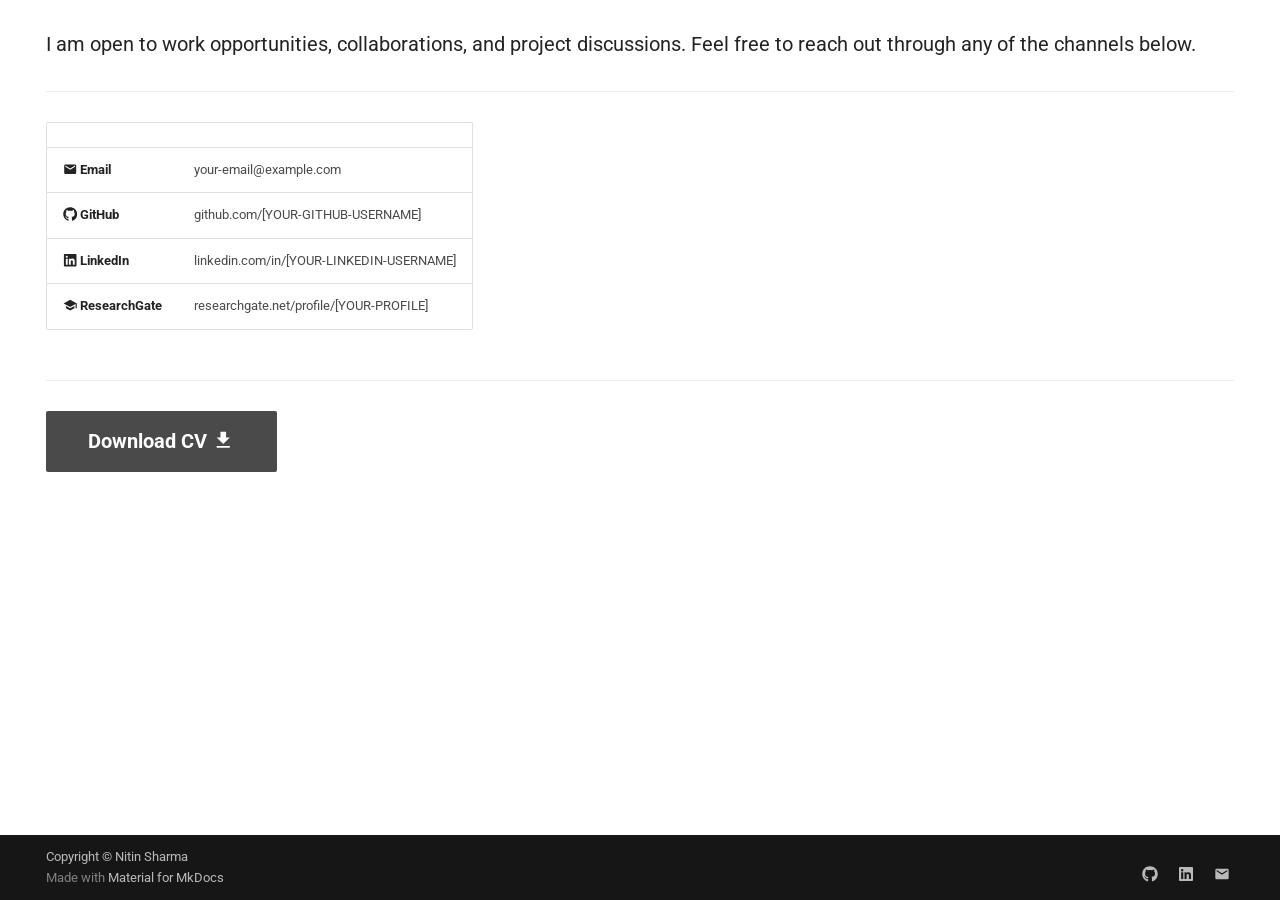
==== commit 3e1b7a0d: "Deployed 08d6afb with MkDocs version: 1.6.1" ====
--- a/contact/index.html
+++ b/contact/index.html
@@ -13,8 +13,6 @@
       
       
       
-        <link rel="prev" href="../experience/">
-      
       
       
         
@@ -69,7 +67,7 @@
     
     
     
-    <body dir="ltr" data-md-color-scheme="default" data-md-color-primary="brown" data-md-color-accent="brown">
+    <body dir="ltr" data-md-color-scheme="default" data-md-color-primary="grey" data-md-color-accent="grey">
   
     
     <input class="md-toggle" data-md-toggle="drawer" type="checkbox" id="__drawer" autocomplete="off">
@@ -125,7 +123,7 @@
     
     
     
-    <input class="md-option" data-md-color-media="" data-md-color-scheme="default" data-md-color-primary="brown" data-md-color-accent="brown"  aria-label="Switch to dark mode"  type="radio" name="__palette" id="__palette_0">
+    <input class="md-option" data-md-color-media="" data-md-color-scheme="default" data-md-color-primary="grey" data-md-color-accent="grey"  aria-label="Switch to dark mode"  type="radio" name="__palette" id="__palette_0">
     
       <label class="md-header__button md-icon" title="Switch to dark mode" for="__palette_1" hidden>
         <svg xmlns="http://www.w3.org/2000/svg" viewBox="0 0 24 24"><path d="M12 8a4 4 0 0 0-4 4 4 4 0 0 0 4 4 4 4 0 0 0 4-4 4 4 0 0 0-4-4m0 10a6 6 0 0 1-6-6 6 6 0 0 1 6-6 6 6 0 0 1 6 6 6 6 0 0 1-6 6m8-9.31V4h-4.69L12 .69 8.69 4H4v4.69L.69 12 4 15.31V20h4.69L12 23.31 15.31 20H20v-4.69L23.31 12z"/></svg>
@@ -135,7 +133,7 @@
     
     
     
-    <input class="md-option" data-md-color-media="" data-md-color-scheme="slate" data-md-color-primary="brown" data-md-color-accent="brown"  aria-label="Switch to light mode"  type="radio" name="__palette" id="__palette_1">
+    <input class="md-option" data-md-color-media="" data-md-color-scheme="slate" data-md-color-primary="grey" data-md-color-accent="grey"  aria-label="Switch to light mode"  type="radio" name="__palette" id="__palette_1">
     
       <label class="md-header__button md-icon" title="Switch to light mode" for="__palette_0" hidden>
         <svg xmlns="http://www.w3.org/2000/svg" viewBox="0 0 24 24"><path d="M12 18c-.89 0-1.74-.2-2.5-.55C11.56 16.5 13 14.42 13 12s-1.44-4.5-3.5-5.45C10.26 6.2 11.11 6 12 6a6 6 0 0 1 6 6 6 6 0 0 1-6 6m8-9.31V4h-4.69L12 .69 8.69 4H4v4.69L.69 12 4 15.31V20h4.69L12 23.31 15.31 20H20v-4.69L23.31 12z"/></svg>
@@ -224,85 +222,6 @@
   
 
       
-        
-  
-  
-  
-  
-    
-    
-      <li class="md-tabs__item">
-        <a href="../projects/" class="md-tabs__link">
-          
-  
-  
-  Projects
-
-        </a>
-      </li>
-    
-  
-
-      
-        
-  
-  
-  
-  
-    <li class="md-tabs__item">
-      <a href="../publications/" class="md-tabs__link">
-        
-  
-  
-    
-  
-  Publications
-
-      </a>
-    </li>
-  
-
-      
-        
-  
-  
-  
-  
-    <li class="md-tabs__item">
-      <a href="../experience/" class="md-tabs__link">
-        
-  
-  
-    
-  
-  Experience
-
-      </a>
-    </li>
-  
-
-      
-        
-  
-  
-  
-    
-  
-  
-    <li class="md-tabs__item md-tabs__item--active">
-      <a href="./" class="md-tabs__link">
-        
-  
-  
-    
-  
-  Contact
-
-      </a>
-    </li>
-  
-
-      
     </ul>
   </div>
 </nav>
@@ -361,238 +280,6 @@
   
 
       </a>
-    </li>
-  
-
-    
-      
-      
-  
-  
-  
-  
-    
-    
-    
-    
-      
-      
-    
-    
-    <li class="md-nav__item md-nav__item--nested">
-      
-        
-        
-        <input class="md-nav__toggle md-toggle " type="checkbox" id="__nav_2" >
-        
-          
-          <label class="md-nav__link" for="__nav_2" id="__nav_2_label" tabindex="0">
-            
-  
-  
-  <span class="md-ellipsis">
-    
-  
-    Projects
-  
-
-    
-  </span>
-  
-  
-
-            <span class="md-nav__icon md-icon"></span>
-          </label>
-        
-        <nav class="md-nav" data-md-level="1" aria-labelledby="__nav_2_label" aria-expanded="false">
-          <label class="md-nav__title" for="__nav_2">
-            <span class="md-nav__icon md-icon"></span>
-            
-  
-    Projects
-  
-
-          </label>
-          <ul class="md-nav__list" data-md-scrollfix>
-            
-              
-                
-  
-  
-  
-  
-    <li class="md-nav__item">
-      <a href="../projects/" class="md-nav__link">
-        
-  
-  
-  <span class="md-ellipsis">
-    
-  
-    All Projects
-  
-
-    
-  </span>
-  
-  
-
-      </a>
-    </li>
-  
-
-              
-            
-              
-                
-  
-  
-  
-  
-    <li class="md-nav__item">
-      <a href="../projects/sample-project/" class="md-nav__link">
-        
-  
-  
-  <span class="md-ellipsis">
-    
-  
-    Sample Project
-  
-
-    
-  </span>
-  
-  
-
-      </a>
-    </li>
-  
-
-              
-            
-              
-                
-  
-  
-  
-  
-    <li class="md-nav__item">
-      <a href="../projects/sample-notebook/" class="md-nav__link">
-        
-  
-  
-  <span class="md-ellipsis">
-    
-  
-    Sample Notebook
-  
-
-    
-  </span>
-  
-  
-
-      </a>
-    </li>
-  
-
-              
-            
-          </ul>
-        </nav>
-      
-    </li>
-  
-
-    
-      
-      
-  
-  
-  
-  
-    <li class="md-nav__item">
-      <a href="../publications/" class="md-nav__link">
-        
-  
-  
-  <span class="md-ellipsis">
-    
-  
-    Publications
-  
-
-    
-  </span>
-  
-  
-
-      </a>
-    </li>
-  
-
-    
-      
-      
-  
-  
-  
-  
-    <li class="md-nav__item">
-      <a href="../experience/" class="md-nav__link">
-        
-  
-  
-  <span class="md-ellipsis">
-    
-  
-    Experience
-  
-
-    
-  </span>
-  
-  
-
-      </a>
-    </li>
-  
-
-    
-      
-      
-  
-  
-    
-  
-  
-  
-    <li class="md-nav__item md-nav__item--active">
-      
-      <input class="md-nav__toggle md-toggle" type="checkbox" id="__toc">
-      
-      
-        
-      
-      
-      <a href="./" class="md-nav__link md-nav__link--active">
-        
-  
-  
-  <span class="md-ellipsis">
-    
-  
-    Contact
-  
-
-    
-  </span>
-  
-  
-
-      </a>
-      
     </li>
   
 
--- a/assets/css/extra.css
+++ b/assets/css/extra.css
@@ -1,19 +1,102 @@
+/* Fully hide MkDocs Material's built-in header (title bar, search, dark mode toggle)
+   and the tabs row beneath it, so custom content starts flush at the top of the page */
+.md-header,
+.md-tabs {
+  display: none !important;
+}
+
+:root {
+  --md-header-height: 0px;
+}
+
+.md-main__inner {
+  margin-top: 0 !important;
+}
+
+/* Sticky custom top bar: Name, role/tagline, and Projects/Skills/Contact nav */
+.site-topbar {
+    position: sticky;
+    top: 0;
+    z-index: 1000;
+
+    width: 100vw;
+    margin-left: calc(50% - 50vw);
+    margin-right: calc(50% - 50vw);
+
+    background: #E3E3E3;
+    border-bottom: 1px solid #CFCFCF;
+
+    padding: 1rem 2rem;
+
+    display: flex;
+    flex-direction: column;
+    align-items: center;
+    justify-content: center;
+    gap: .45rem;
+
+    text-align: center;
+}
+
+.site-topbar-name {
+  font-weight: 700;
+  font-size: 1.5rem;
+  color: var(--md-default-fg-color);
+}
+
+.site-topbar-tagline {
+  font-size: 1rem;
+  color: var(--md-default-fg-color--light);
+  font-style: italic;
+}
+
+.site-topbar .home-nav {
+  margin-top: 0.4rem;
+}
+
+/* Hero section on the Home page */
+.hero {
+    display: flex;
+    justify-content: center;
+    align-items: center;
+    padding: 1.5rem 0 0rem;
+    background: transparent;
+}
+
 /* Profile photo on the Home page */
 .profile-photo {
-  border-radius: 50%;
-  width: 160px;
-  height: 160px;
+  width: 200px;
+  height: 200px;
   object-fit: cover;
   display: block;
-  margin: 0 auto 0.75rem auto;
-}
-
-/* Hero section on the Home page */
-.hero {
-  text-align: center;
-  padding: 1rem 1rem 1.25rem 1rem;
-  background: linear-gradient(135deg, #e8f4f8 0%, #f0f7ff 50%, #e8f0fe 100%);
-  border-radius: 8px;
+  border-radius: 50%;
+  border: 6px solid #dceffa;
+  background: #ffffff;
+
+  box-shadow:
+    0 8px 24px rgba(0, 0, 0, 0.10),
+    0 0 0 1px rgba(0, 0, 0, 0.06);
+
+  transition:
+    transform 0.3s ease,
+    box-shadow 0.3s ease;
+}
+
+.profile-photo:hover {
+  transform: translateY(-4px) scale(1.03);
+  box-shadow:
+    0 16px 36px rgba(0, 0, 0, 0.16),
+    0 0 0 1px rgba(0, 0, 0, 0.08);
+}
+
+@media (max-width: 600px) {
+  .hero {
+    padding: 2rem 0 1.5rem;
+  }
+
+  .profile-photo {
+    width: 140px;
+    height: 140px;
+  }
 }
 
 .hero h1 {
@@ -28,6 +111,37 @@
 
 .hero + hr {
   margin-top: 0.5rem;
+}
+
+/* In-page nav bar (Projects / Skills / Contact) inside the hero,
+   built as plain anchor links since mkdocs.yml's nav: config can't
+   route to page anchors (index.md#section is left as a broken raw link) */
+.home-nav {
+  display: flex;
+  justify-content: center;
+  gap: 2rem;
+}
+
+.home-nav a {
+  font-weight: 600;
+  font-size: 0.9rem;
+  letter-spacing: 0.08em;
+  text-transform: uppercase;
+  color: var(--md-default-fg-color--light);
+  text-decoration: none;
+  padding-bottom: 0.15rem;
+  border-bottom: 2px solid transparent;
+  transition: color 0.2s ease, border-color 0.2s ease;
+}
+
+.home-nav a:hover {
+  color: var(--md-accent-fg-color);
+  border-bottom-color: var(--md-accent-fg-color);
+}
+
+/* Anchor targets: offset so headings don't land underneath the sticky header */
+h2[id] {
+  scroll-margin-top: 4.5rem;
 }
 
 /* About Me section on the Home page */
@@ -58,6 +172,15 @@
   .about-image img {
     width: 100%;
   }
+}
+
+/* Full-width about image (single-column homepage layout) */
+.about-image-full {
+  display: block;
+  width: 100%;
+  max-width: 500px;
+  margin: 1.25rem auto 0 auto;
+  border-radius: 8px;
 }
 
 /* Timeline on the Experience page */
@@ -87,69 +210,270 @@
   margin-top: 0;
 }
 
-/* Skills grid cards on the Home page */
-.md-typeset .grid.cards > ul > li {
-  background-color: #f0f7ff;
-}
-
-/* Project cards on the Projects gallery page */
+/* ---------------------------------------------------------- */
+/* Projects grid — 3 columns, taller cards, dynamic hover      */
+/* ---------------------------------------------------------- */
+.projects-grid {
+  display: grid;
+  grid-template-columns: repeat(3, 1fr);
+  gap: 1.5rem;
+  margin-top: 1.5rem;
+}
+
+@media (max-width: 960px) {
+  .projects-grid {
+    grid-template-columns: repeat(2, 1fr);
+  }
+}
+
+@media (max-width: 600px) {
+  .projects-grid {
+    grid-template-columns: 1fr;
+  }
+}
+
 .project-card {
+  display: flex;
+  flex-direction: column;
+  min-height: 420px;
   border: 1px solid var(--md-default-fg-color--lightest);
-  border-radius: 8px;
-  padding: 1rem;
-  background-color: #f0f7ff;
-  transition: box-shadow 0.2s;
+  border-radius: 10px;
+  padding: 1.1rem;
+  background-color: #FAFAFA;
+  cursor: pointer;
+  transition: transform 0.25s ease, box-shadow 0.25s ease, border-color 0.25s ease;
 }
 
 .project-card:hover {
-  box-shadow: 0 4px 16px rgba(0, 0, 0, 0.12);
+  transform: translateY(-8px) scale(1.02);
+  box-shadow: 0 12px 28px rgba(0, 0, 0, 0.18);
+  border-color: var(--md-accent-fg-color);
 }
 
 .project-card img {
   width: 100%;
-  height: 180px;
+  height: 200px;
   object-fit: cover;
-  border-radius: 4px;
+  border-radius: 6px;
   margin-bottom: 0.75rem;
+  transition: transform 0.3s ease;
+}
+
+.project-card:hover img {
+  transform: scale(1.04);
+}
+
+/* Push the "View Project" button toward the bottom so cards align */
+.project-card .md-button {
+  margin-top: auto;
+  align-self: flex-start;
+}
+
+/* ---------------------------------------------------------- */
+/* Skills grid — neat square boxes                             */
+/* ---------------------------------------------------------- */
+.skills-grid {
+    display: grid;
+    grid-template-columns: repeat(3, 1fr);
+    gap: 1.5rem;
+
+    margin: 2rem 0;
+}
+
+.skill-card {
+    background: #EEF1F3;
+    border-radius: 16px;
+    padding: 1.4rem;
+    box-shadow: 0 4px 18px rgba(0,0,0,.05);
+    transition: .25s;
+    min-height: 210px;
+}
+
+.skill-card strong {
+    display: block;
+    font-size: 1.2rem;
+    font-weight: 700;
+    color: #32475B;
+    margin: 0.5rem 0;
+}
+
+.skill-card strong::after {
+    content: "";
+
+    display: block;
+
+    width: 100%;
+
+    height: 3px;
+
+    background: #39C37D;
+
+    margin-top: .8rem;
+}
+.skill-item {
+    display: flex;
+    align-items: center;
+    gap: 0.75rem;
+    margin: 0.35rem 0;
+}
+
+.skill-item p {
+    margin: 0 !important;
+    padding: 0 !important;
+}
+
+.skill-item .twemoji {
+    width: 1.2rem;
+    height: 1.2rem;
+    flex-shrink: 0;
+}
+.skill-card p {
+    margin: 0.35rem 0 !important;
+    line-height: 1.4;
+}
+
+.skill-card:hover {
+  transform: translateY(-4px);
+  box-shadow: 0 8px 20px rgba(0, 0, 0, 0.12);
+}
+
+.skill-card .twemoji {
+    width: 1.25rem;
+    height: 1.25rem;
+    flex-shrink: 0;
+    color: #4A4A4A;
+}
+
+
+@media (max-width:900px){
+
+.skills-grid{
+grid-template-columns:1fr;
+}
+
 }
 
 /* ---- Light mode (scheme: default) ---- */
 [data-md-color-scheme="default"] {
-  --md-primary-fg-color:        #A98D6C;  /* muted beige/taupe for header + nav */
-  --md-primary-fg-color--light: #C9B393;
-  --md-primary-fg-color--dark:  #8A7255;
-  --md-primary-bg-color:        #FBF7F0;  /* off-white text on header */
-  --md-accent-fg-color:         #C7A17A;  /* soft pastel tan for links/highlights */
- 
-  --md-default-bg-color:        #FAF6EF;  /* warm beige page background */
-  --md-default-fg-color:        #3E3A34;  /* soft dark brown body text */
-  --md-default-fg-color--light: #6B655C;
-  --md-default-fg-color--lighter: #A39C90;
- 
-  --md-typeset-a-color:         #A8783F;  /* pastel amber-brown links */
-  --md-code-bg-color:           #F1EAE0;  /* light beige code block background */
-  --md-code-fg-color:           #4A4238;
+  --md-primary-fg-color:        #4A4A4A;  /* neutral dark grey for header + nav */
+  --md-primary-fg-color--light: #757575;
+  --md-primary-fg-color--dark:  #2E2E2E;
+  --md-primary-bg-color:        #FFFFFF;  /* white text on header */
+  --md-accent-fg-color:         #6E6E6E;  /* mid-grey for links/highlights */
+ 
+  --md-default-bg-color:        #FFFFFF;  /* white page background */
+  --md-default-fg-color:        #232323;  /* near-black body text */
+  --md-default-fg-color--light: #5C5C5C;
+  --md-default-fg-color--lighter: #9E9E9E;
+ 
+  --md-typeset-a-color:         #4A4A4A;  /* grey links */
+  --md-code-bg-color:           #F2F2F2;  /* light grey code block background */
+  --md-code-fg-color:           #333333;
 }
  
 /* ---- Dark mode (scheme: slate) ---- */
 [data-md-color-scheme="slate"] {
-  --md-primary-fg-color:        #6E5A45;  /* deeper warm beige/brown header */
-  --md-primary-fg-color--light: #8A7255;
-  --md-primary-fg-color--dark:  #564733;
-  --md-accent-fg-color:         #D8BE9A;  /* pastel highlight for dark mode */
- 
-  --md-default-bg-color:        #2A2622;  /* warm charcoal-beige background */
-  --md-default-fg-color:        #EDE6DA;
-  --md-default-fg-color--light: #C9C0B2;
-  --md-default-fg-color--lighter: #948C7E;
- 
-  --md-typeset-a-color:         #D8BE9A;
-  --md-code-bg-color:           #35302A;
-  --md-code-fg-color:           #EDE6DA;
-}
- 
-/* Soften card / admonition borders to match the pastel palette */
+  --md-primary-fg-color:        #2E2E2E;  /* dark charcoal header */
+  --md-primary-fg-color--light: #4A4A4A;
+  --md-primary-fg-color--dark:  #1A1A1A;
+  --md-accent-fg-color:         #BDBDBD;  /* light grey highlight for dark mode */
+ 
+  --md-default-bg-color:        #181818;  /* near-black background */
+  --md-default-fg-color:        #E8E8E8;
+  --md-default-fg-color--light: #B8B8B8;
+  --md-default-fg-color--lighter: #808080;
+ 
+  --md-typeset-a-color:         #BDBDBD;
+  --md-code-bg-color:           #242424;
+  --md-code-fg-color:           #E8E8E8;
+}
+ 
+/* Soften card / admonition borders to match the grey palette */
 .md-typeset .admonition,
 .md-typeset details {
-  border-color: #C9B393;
+  border-color: #D0D0D0;
+}
+
+.md-content__inner {
+    margin-top: 0 !important;
+    padding-top: 0 !important;
+}
+
+.md-main__inner {
+    margin-top: 0 !important;
+}
+
+.md-typeset h1:first-child {
+    display: none;
+}
+
+.hero {
+    margin-top: 0;
+    border-radius: 0;
+}
+
+.md-typeset h2 {
+    text-align: center;
+    font-size: 2rem;
+    font-weight: 700;
+    margin-top: 1.5rem;
+    margin-bottom: 1.5rem;
+}
+
+.md-typeset h3 {
+    font-weight: 600;
+}
+
+.md-button {
+    background: #6B6B6B;
+    color: white !important;
+    border: none;
+    border-radius: 8px;
+
+    padding: .7rem 1.5rem;
+
+    transition: .25s;
+}
+
+.md-button:hover {
+    background: #4F4F4F;
+    transform: translateY(-2px);
+    box-shadow: 0 8px 18px rgba(0,0,0,.18);
+}
+
+.contact-buttons {
+    display: flex;
+    justify-content: center;
+    gap: 1.5rem;
+    flex-wrap: wrap;
+
+    margin-top: 2rem;
+    margin-bottom: 2rem;
+}
+
+.contact-buttons .md-button {
+    min-width: 180px;
+    text-align: center;
+    padding: .9rem 2rem;
+    font-size: 1rem;
+}
+
+.md-typeset h2#contact + p {
+    display: flex;
+    justify-content: center;
+    gap: 1.5rem;
+    flex-wrap: wrap;
+}
+
+.contact-btn {
+    min-width: 180px;
+    text-align: center;
+    padding: .9rem 2rem;
+    font-size: 1rem;
+}
+
+/* Global typography */
+.md-typeset {
+    font-size: 1.0rem;
+    line-height: 1.6;
 }
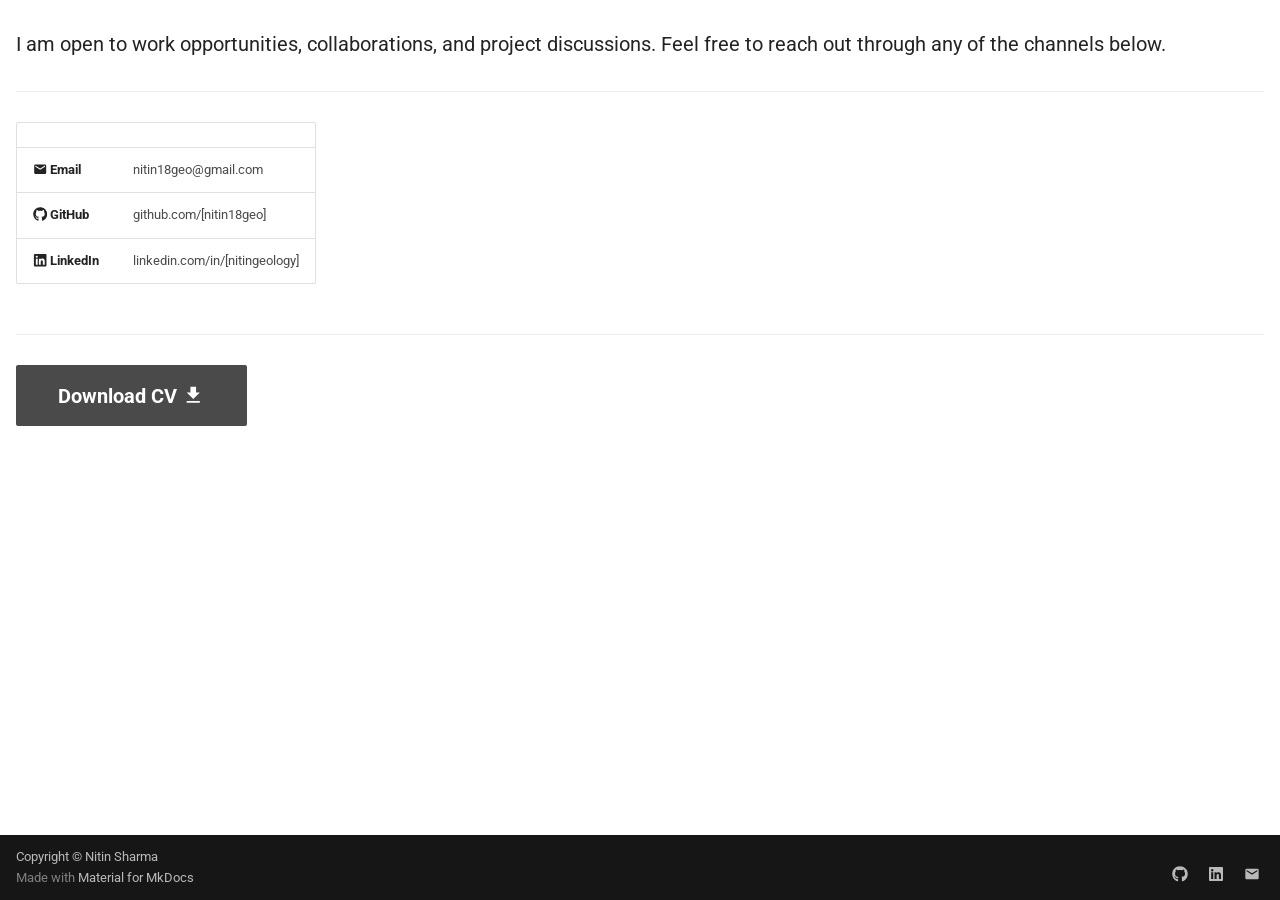
==== commit 20e1a877: "Deployed 8584011 with MkDocs version: 1.6.1" ====
--- a/contact/index.html
+++ b/contact/index.html
@@ -347,24 +347,20 @@
 <tbody>
 <tr>
 <td><span class="twemoji"><svg xmlns="http://www.w3.org/2000/svg" viewBox="0 0 24 24"><path d="m20 8-8 5-8-5V6l8 5 8-5m0-2H4c-1.11 0-2 .89-2 2v12a2 2 0 0 0 2 2h16a2 2 0 0 0 2-2V6a2 2 0 0 0-2-2"/></svg></span> <strong>Email</strong></td>
-<td><a href="mailto:[YOUR-EMAIL-ADDRESS]">your-email@example.com</a></td>
+<td><a href="mailto:[nitin18geo@gmail.com]">nitin18geo@gmail.com</a></td>
 </tr>
 <tr>
 <td><span class="twemoji"><svg xmlns="http://www.w3.org/2000/svg" viewBox="0 0 512 512"><!--! Font Awesome Free 7.1.0 by @fontawesome - https://fontawesome.com License - https://fontawesome.com/license/free (Icons: CC BY 4.0, Fonts: SIL OFL 1.1, Code: MIT License) Copyright 2025 Fonticons, Inc.--><path d="M173.9 397.4c0 2-2.3 3.6-5.2 3.6-3.3.3-5.6-1.3-5.6-3.6 0-2 2.3-3.6 5.2-3.6 3-.3 5.6 1.3 5.6 3.6m-31.1-4.5c-.7 2 1.3 4.3 4.3 4.9 2.6 1 5.6 0 6.2-2s-1.3-4.3-4.3-5.2c-2.6-.7-5.5.3-6.2 2.3m44.2-1.7c-2.9.7-4.9 2.6-4.6 4.9.3 2 2.9 3.3 5.9 2.6 2.9-.7 4.9-2.6 4.6-4.6-.3-1.9-3-3.2-5.9-2.9M252.8 8C114.1 8 8 113.3 8 252c0 110.9 69.8 205.8 169.5 239.2 12.8 2.3 17.3-5.6 17.3-12.1 0-6.2-.3-40.4-.3-61.4 0 0-70 15-84.7-29.8 0 0-11.4-29.1-27.8-36.6 0 0-22.9-15.7 1.6-15.4 0 0 24.9 2 38.6 25.8 21.9 38.6 58.6 27.5 72.9 20.9 2.3-16 8.8-27.1 16-33.7-55.9-6.2-112.3-14.3-112.3-110.5 0-27.5 7.6-41.3 23.6-58.9-2.6-6.5-11.1-33.3 2.6-67.9 20.9-6.5 69 27 69 27 20-5.6 41.5-8.5 62.8-8.5s42.8 2.9 62.8 8.5c0 0 48.1-33.6 69-27 13.7 34.7 5.2 61.4 2.6 67.9 16 17.7 25.8 31.5 25.8 58.9 0 96.5-58.9 104.2-114.8 110.5 9.2 7.9 17 22.9 17 46.4 0 33.7-.3 75.4-.3 83.6 0 6.5 4.6 14.4 17.3 12.1C436.2 457.8 504 362.9 504 252 504 113.3 391.5 8 252.8 8M105.2 352.9c-1.3 1-1 3.3.7 5.2 1.6 1.6 3.9 2.3 5.2 1 1.3-1 1-3.3-.7-5.2-1.6-1.6-3.9-2.3-5.2-1m-10.8-8.1c-.7 1.3.3 2.9 2.3 3.9 1.6 1 3.6.7 4.3-.7.7-1.3-.3-2.9-2.3-3.9-2-.6-3.6-.3-4.3.7m32.4 35.6c-1.6 1.3-1 4.3 1.3 6.2 2.3 2.3 5.2 2.6 6.5 1 1.3-1.3.7-4.3-1.3-6.2-2.2-2.3-5.2-2.6-6.5-1m-11.4-14.7c-1.6 1-1.6 3.6 0 5.9s4.3 3.3 5.6 2.3c1.6-1.3 1.6-3.9 0-6.2-1.4-2.3-4-3.3-5.6-2"/></svg></span> <strong>GitHub</strong></td>
-<td><a href="https://github.com/[YOUR-GITHUB-USERNAME]">github.com/[YOUR-GITHUB-USERNAME]</a></td>
+<td><a href="https://github.com/nitin18geo">github.com/[nitin18geo]</a></td>
 </tr>
 <tr>
 <td><span class="twemoji"><svg xmlns="http://www.w3.org/2000/svg" viewBox="0 0 448 512"><!--! Font Awesome Free 7.1.0 by @fontawesome - https://fontawesome.com License - https://fontawesome.com/license/free (Icons: CC BY 4.0, Fonts: SIL OFL 1.1, Code: MIT License) Copyright 2025 Fonticons, Inc.--><path d="M416 32H31.9C14.3 32 0 46.5 0 64.3v383.4C0 465.5 14.3 480 31.9 480H416c17.6 0 32-14.5 32-32.3V64.3c0-17.8-14.4-32.3-32-32.3M135.4 416H69V202.2h66.5V416zM102.2 96a38.5 38.5 0 1 1 0 77 38.5 38.5 0 1 1 0-77m282.1 320h-66.4V312c0-24.8-.5-56.7-34.5-56.7-34.6 0-39.9 27-39.9 54.9V416h-66.4V202.2h63.7v29.2h.9c8.9-16.8 30.6-34.5 62.9-34.5 67.2 0 79.7 44.3 79.7 101.9z"/></svg></span> <strong>LinkedIn</strong></td>
-<td><a href="https://linkedin.com/in/[YOUR-LINKEDIN-USERNAME]">linkedin.com/in/[YOUR-LINKEDIN-USERNAME]</a></td>
-</tr>
-<tr>
-<td><span class="twemoji"><svg xmlns="http://www.w3.org/2000/svg" viewBox="0 0 24 24"><path d="M12 3 1 9l11 6 9-4.91V17h2V9M5 13.18v4L12 21l7-3.82v-4L12 17z"/></svg></span> <strong>ResearchGate</strong></td>
-<td><a href="https://www.researchgate.net/profile/[YOUR-PROFILE]">researchgate.net/profile/[YOUR-PROFILE]</a></td>
+<td><a href="https://linkedin.com/in/nitingeology">linkedin.com/in/[nitingeology]</a></td>
 </tr>
 </tbody>
 </table>
 <hr />
-<p><a class="md-button md-button--primary" href="assets/[YOUR-NAME]-CV.pdf">Download CV <span class="twemoji"><svg xmlns="http://www.w3.org/2000/svg" viewBox="0 0 24 24"><path d="M5 20h14v-2H5m14-9h-4V3H9v6H5l7 7z"/></svg></span></a></p>
+<p><a class="md-button md-button--primary" href="assets/Ntiin-CV.pdf">Download CV <span class="twemoji"><svg xmlns="http://www.w3.org/2000/svg" viewBox="0 0 24 24"><path d="M5 20h14v-2H5m14-9h-4V3H9v6H5l7 7z"/></svg></span></a></p>
 
 
 
--- a/assets/css/extra.css
+++ b/assets/css/extra.css
@@ -476,4 +476,27 @@
 .md-typeset {
     font-size: 1.0rem;
     line-height: 1.6;
+}
+
+/* Widen the main content column (Material's default is ~61rem) */
+.md-grid {
+  max-width: 70rem; /* increase further, or use 100% for edge-to-edge */
+}
+
+/* If you don't use the left nav / right TOC sidebar (single-page portfolio style),
+   you can let content use the full grid width instead of leaving room for them */
+.md-content {
+  max-width: 100%;
+}
+
+.visually-hidden {
+  position: absolute;
+  width: 1px;
+  height: 1px;
+  overflow: hidden;
+  clip: rect(0, 0, 0, 0);
+  white-space: nowrap;
+  border: 0;
+  padding: 0;
+  margin: -1px;
 }
